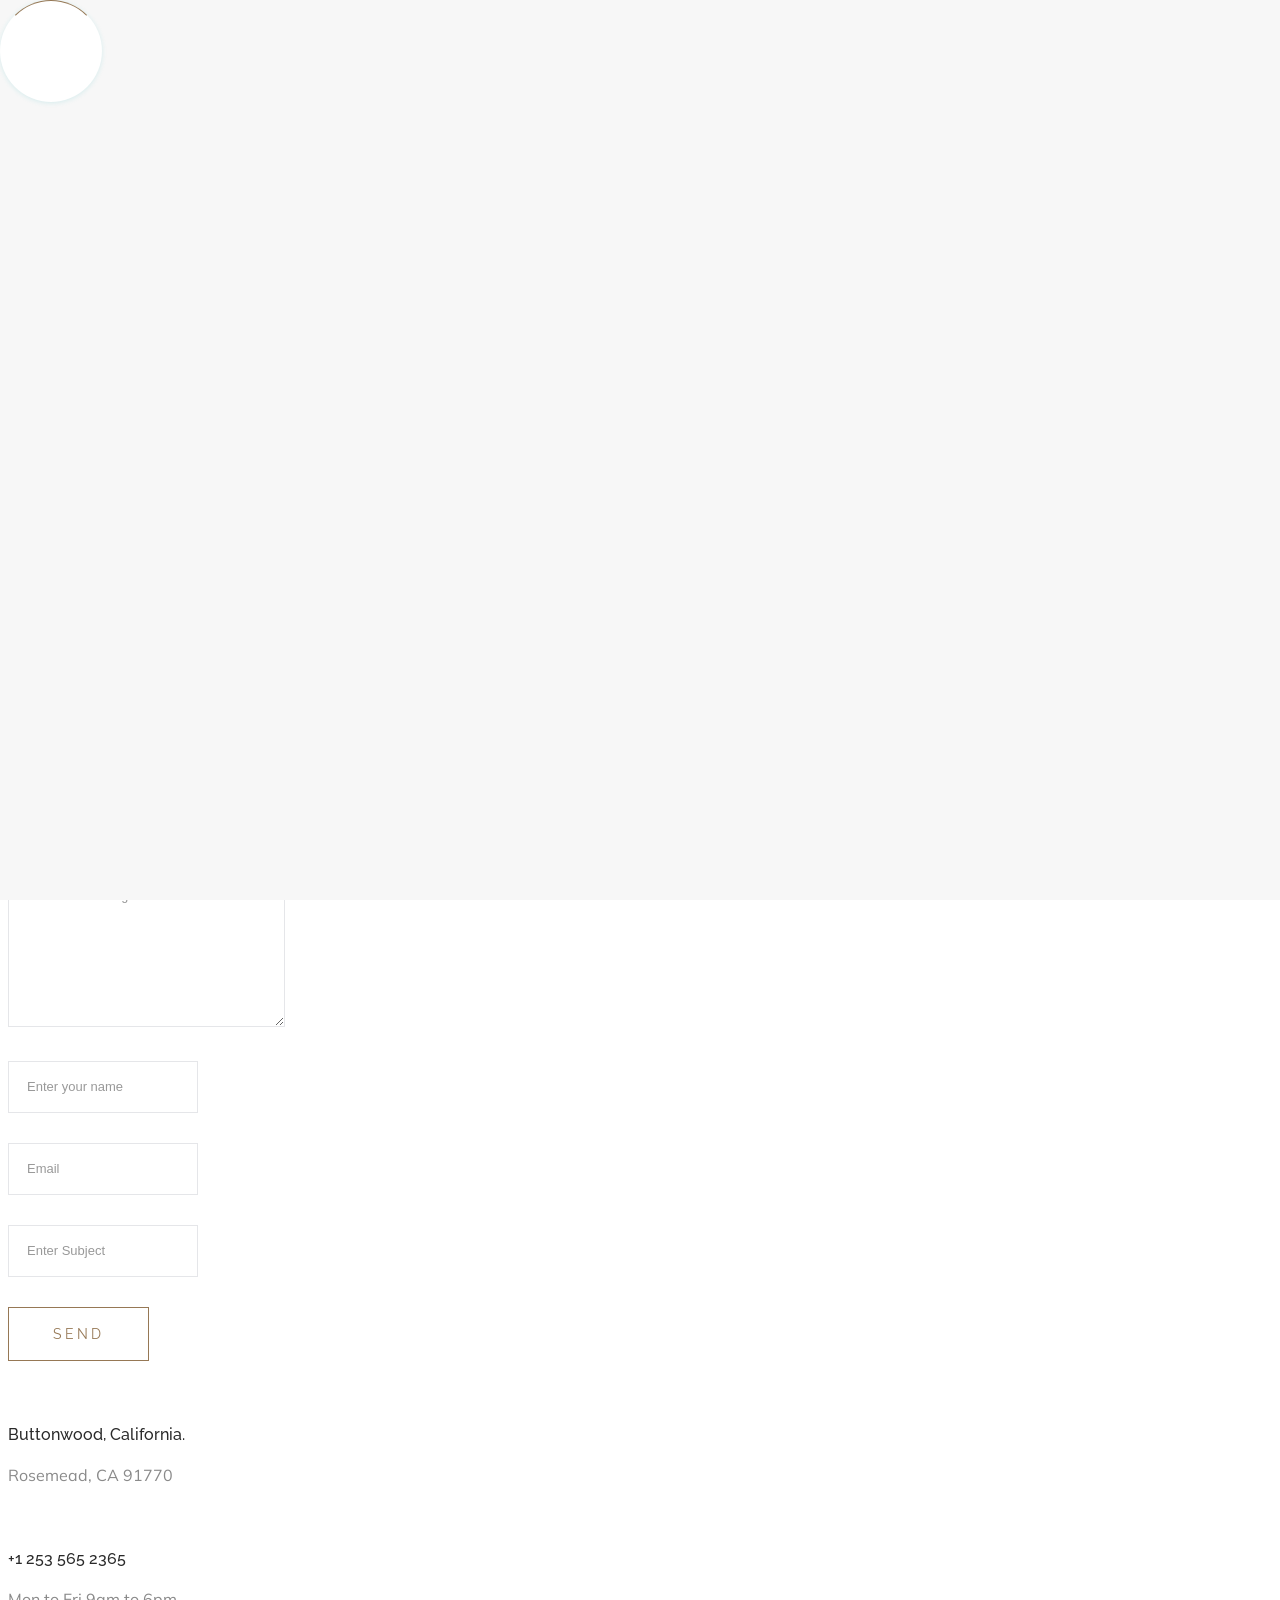
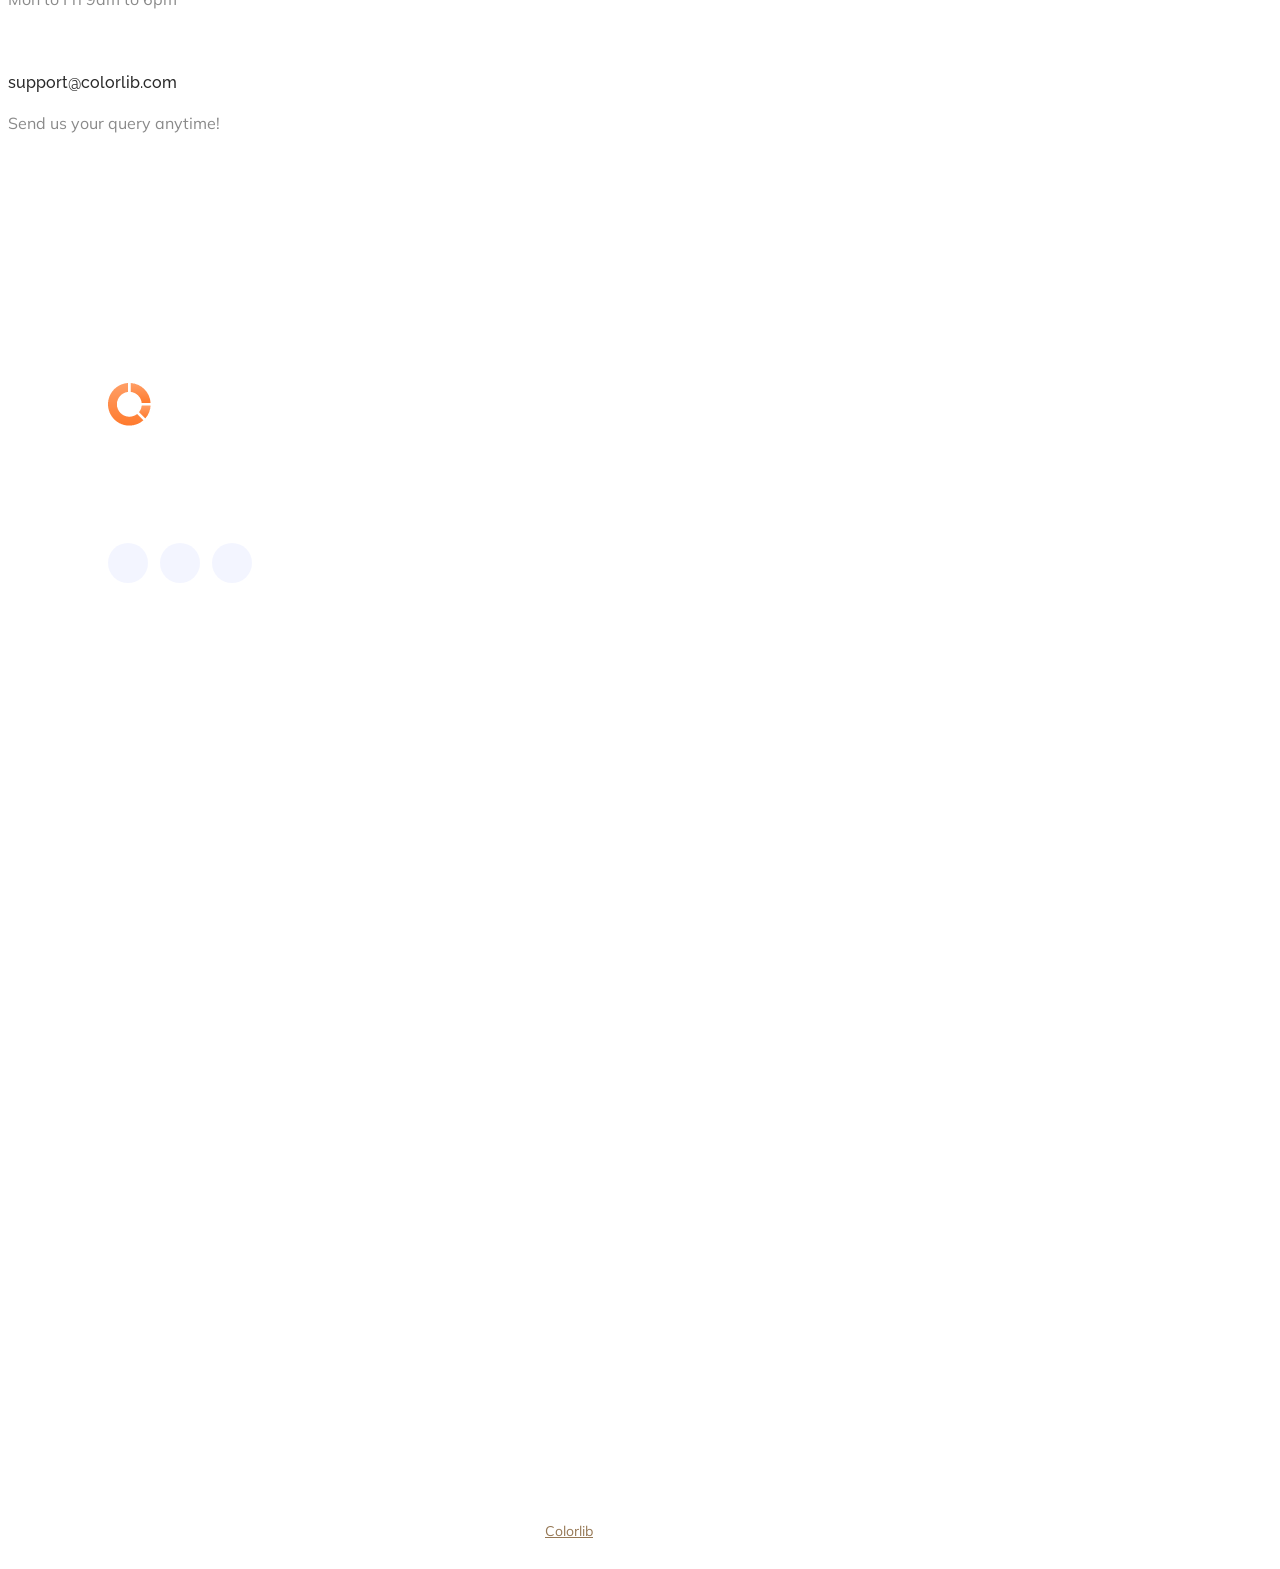
==== contact.html @ 2b482bc7 "initial commit" ====
<!doctype html>
<html class="no-js" lang="zxx">
<head>
    <meta charset="utf-8">
    <meta http-equiv="x-ua-compatible" content="ie=edge">
    <title>Narang Raghavan</title>
    <meta name="description" content="">
    <meta name="viewport" content="width=device-width, initial-scale=1">
    <link rel="manifest" href="site.webmanifest">
    <link rel="shortcut icon" type="image/x-icon" href="assets/img/favicon.ico">

    <!-- CSS here -->
    <link rel="stylesheet" href="assets/css/bootstrap.min.css">
    <link rel="stylesheet" href="assets/css/owl.carousel.min.css">
    <link rel="stylesheet" href="assets/css/slicknav.css">
    <link rel="stylesheet" href="assets/css/flaticon.css">
    <link rel="stylesheet" href="assets/css/progressbar_barfiller.css">
    <link rel="stylesheet" href="assets/css/gijgo.css">
    <link rel="stylesheet" href="assets/css/animate.min.css">
    <link rel="stylesheet" href="assets/css/animated-headline.css">
    <link rel="stylesheet" href="assets/css/magnific-popup.css">
    <link rel="stylesheet" href="assets/css/fontawesome-all.min.css">
    <link rel="stylesheet" href="assets/css/themify-icons.css">
    <link rel="stylesheet" href="assets/css/slick.css">
    <link rel="stylesheet" href="assets/css/nice-select.css">
    <link rel="stylesheet" href="assets/css/style.css">
</head>
<body>
    <!-- ? Preloader Start -->
    <div id="preloader-active">
        <div class="preloader d-flex align-items-center justify-content-center">
            <div class="preloader-inner position-relative">
                <div class="preloader-circle"></div>
                <div class="preloader-img pere-text">
                    <img src="assets/img/logo/loder.png" alt="">
                </div>
            </div>
        </div>
    </div>
    <!-- Preloader Start -->
    <header>
        <!-- Header Start -->
        <div class="header-area header_area">
            <div class="main-header">
             <div class="header-bottom  header-sticky">
                <div class="container-fluid">
                    <div class="row align-items-center">
                        <!-- Logo -->
                        <div class="col-xl-2 col-lg-2 col-md-1">
                            <div class="logo">
                              <a href="index.html"><img src="assets/img/logo/header_rounded.png" alt=""></a>
                          </div>
                      </div>
                      <div class="col-xl-10 col-lg-10 col-md-8">
                         <div class="header-left  d-flex f-right align-items-center">
                            <!-- Main-menu -->
                            <div class="main-menu f-right d-none d-lg-block">
                                <nav> 
                                    <ul id="navigation">                                                                                                                                     
                                        <li><a href="index.html">Home</a></li>
                                        <li><a href="#">Pages</a>
                                            <ul class="submenu">
                                                <li><a href="about.html">about</a></li>
                                                <li><a href="elements.html">Element</a></li>
                                            </ul>
                                        </li>
                                        <li><a href="services.html">Services</a></li>
                                        <li><a href="#">Blog</a>
                                            <ul class="submenu">
                                                <li><a href="blog.html">Blog</a></li>
                                                <li><a href="blog_details.html">Blog Details</a></li>
                                            </ul>
                                        </li>
                                        <li><a href="contact.html">Contact</a></li>
                                    </ul>
                                </nav>
                            </div>
                            <!-- left Btn -->
                            <div class="header-right-btn f-right d-none d-lg-block  ml-30">
                                <a href="#" class="header-btn">Make an Appointment</a>
                            </div>
                        </div>
                    </div>             
                    <!-- Mobile Menu -->
                    <div class="col-12">
                        <div class="mobile_menu d-block d-lg-none"></div>
                    </div>
                </div>
            </div>
        </div>
    </div>
</div>
<!-- Header End -->
</header>
<main>
    <!--? slider Area Start-->
    <div class="slider-area slider-area2 slider-height2 position-relative" data-background="assets/img/hero/hero2.png">
        <div class="slider-active">
            <!-- Single Slider -->
            <div class="single-slider">
                <div class="slider-cap-wrapper">
                    <div class="hero-caption">
                        <h1 data-animation="fadeInLeft" data-delay=".4s">Contact</h1>
                        <!-- breadcrumb Start-->
                        <nav aria-label="breadcrumb">
                            <ol class="breadcrumb">
                                <li class="breadcrumb-item"><a href="index.html">Home</a></li>
                                <li class="breadcrumb-item"><a href="#">Contact</a></li> 
                            </ol>
                        </nav>
                    </div>

                    <!-- breadcrumb End -->
                    <div class="hero-img">
                        <img src="assets/img/hero/h1_hero2.png" alt=""  data-animation="fadeInRight" data-transition-duration="5s">
                    </div>
                </div>
            </div>
        </div>

    </div>
    <!-- slider Area End-->
    <!--?  Contact Area start  -->
    <section class="contact-section">
        <div class="container">
            <div class="d-none d-sm-block mb-5 pb-4">
                <div id="map" style="height: 480px; position: relative; overflow: hidden;"><div style="height: 100%; width: 100%; position: absolute; top: 0px; left: 0px; background-color: rgb(229, 227, 223);"><div class="gm-style" style="position: absolute; z-index: 0; left: 0px; top: 0px; height: 100%; width: 100%; padding: 0px; border-width: 0px; margin: 0px;"><div tabindex="0" style="position: absolute; z-index: 0; left: 0px; top: 0px; height: 100%; width: 100%; padding: 0px; border-width: 0px; margin: 0px; cursor: url(&quot;https://maps.gstatic.com/mapfiles/openhand_8_8.cur&quot;), default; touch-action: pan-x pan-y;"><div style="z-index: 1; position: absolute; left: 50%; top: 50%; width: 100%; transform: translate(0px, 0px);"><div style="position: absolute; left: 0px; top: 0px; z-index: 100; width: 100%;"><div style="position: absolute; left: 0px; top: 0px; z-index: 0;"><div style="position: absolute; z-index: 991; transform: matrix(1, 0, 0, 1, -100, -189);"><div style="position: absolute; left: 0px; top: 0px; width: 256px; height: 256px;"><div style="width: 256px; height: 256px;"></div></div><div style="position: absolute; left: -256px; top: 0px; width: 256px; height: 256px;"><div style="width: 256px; height: 256px;"></div></div><div style="position: absolute; left: -256px; top: -256px; width: 256px; height: 256px;"><div style="width: 256px; height: 256px;"></div></div><div style="position: absolute; left: 0px; top: -256px; width: 256px; height: 256px;"><div style="width: 256px; height: 256px;"></div></div><div style="position: absolute; left: 256px; top: -256px; width: 256px; height: 256px;"><div style="width: 256px; height: 256px;"></div></div><div style="position: absolute; left: 256px; top: 0px; width: 256px; height: 256px;"><div style="width: 256px; height: 256px;"></div></div><div style="position: absolute; left: 256px; top: 256px; width: 256px; height: 256px;"><div style="width: 256px; height: 256px;"></div></div><div style="position: absolute; left: 0px; top: 256px; width: 256px; height: 256px;"><div style="width: 256px; height: 256px;"></div></div><div style="position: absolute; left: -256px; top: 256px; width: 256px; height: 256px;"><div style="width: 256px; height: 256px;"></div></div><div style="position: absolute; left: -512px; top: 256px; width: 256px; height: 256px;"><div style="width: 256px; height: 256px;"></div></div><div style="position: absolute; left: -512px; top: 0px; width: 256px; height: 256px;"><div style="width: 256px; height: 256px;"></div></div><div style="position: absolute; left: -512px; top: -256px; width: 256px; height: 256px;"><div style="width: 256px; height: 256px;"></div></div><div style="position: absolute; left: 512px; top: -256px; width: 256px; height: 256px;"><div style="width: 256px; height: 256px;"></div></div><div style="position: absolute; left: 512px; top: 0px; width: 256px; height: 256px;"><div style="width: 256px; height: 256px;"></div></div><div style="position: absolute; left: 512px; top: 256px; width: 256px; height: 256px;"><div style="width: 256px; height: 256px;"></div></div></div></div></div><div style="position: absolute; left: 0px; top: 0px; z-index: 101; width: 100%;"></div><div style="position: absolute; left: 0px; top: 0px; z-index: 102; width: 100%;"></div><div style="position: absolute; left: 0px; top: 0px; z-index: 103; width: 100%;"><div style="position: absolute; left: 0px; top: 0px; z-index: -1;"><div style="position: absolute; z-index: 991; transform: matrix(1, 0, 0, 1, -100, -189);"><div style="width: 256px; height: 256px; overflow: hidden; position: absolute; left: 0px; top: 0px;"></div><div style="width: 256px; height: 256px; overflow: hidden; position: absolute; left: -256px; top: 0px;"></div><div style="width: 256px; height: 256px; overflow: hidden; position: absolute; left: -256px; top: -256px;"></div><div style="width: 256px; height: 256px; overflow: hidden; position: absolute; left: 0px; top: -256px;"></div><div style="width: 256px; height: 256px; overflow: hidden; position: absolute; left: 256px; top: -256px;"></div><div style="width: 256px; height: 256px; overflow: hidden; position: absolute; left: 256px; top: 0px;"></div><div style="width: 256px; height: 256px; overflow: hidden; position: absolute; left: 256px; top: 256px;"></div><div style="width: 256px; height: 256px; overflow: hidden; position: absolute; left: 0px; top: 256px;"></div><div style="width: 256px; height: 256px; overflow: hidden; position: absolute; left: -256px; top: 256px;"></div><div style="width: 256px; height: 256px; overflow: hidden; position: absolute; left: -512px; top: 256px;"></div><div style="width: 256px; height: 256px; overflow: hidden; position: absolute; left: -512px; top: 0px;"></div><div style="width: 256px; height: 256px; overflow: hidden; position: absolute; left: -512px; top: -256px;"></div><div style="width: 256px; height: 256px; overflow: hidden; position: absolute; left: 512px; top: -256px;"></div><div style="width: 256px; height: 256px; overflow: hidden; position: absolute; left: 512px; top: 0px;"></div><div style="width: 256px; height: 256px; overflow: hidden; position: absolute; left: 512px; top: 256px;"></div></div></div></div><div style="position: absolute; left: 0px; top: 0px; z-index: 0;"><div style="position: absolute; z-index: 991; transform: matrix(1, 0, 0, 1, -100, -189);"><div style="position: absolute; left: 0px; top: 0px; width: 256px; height: 256px; transition: opacity 200ms linear 0s;"><img draggable="false" alt="" role="presentation" src="https://maps.googleapis.com/maps/vt?pb=!1m5!1m4!1i9!2i470!3i302!4i256!2m3!1e0!2sm!3i476185792!2m3!1e2!6m1!3e5!3m14!2sen-US!3sUS!5e18!12m1!1e68!12m3!1e37!2m1!1ssmartmaps!12m4!1e26!2m2!1sstyles!2zcC5zOi02MHxwLmw6LTYw!4e0&amp;key=AIzaSyDpfS1oRGreGSBU5HHjMmQ3o5NLw7VdJ6I&amp;token=70038" style="width: 256px; height: 256px; user-select: none; border: 0px; padding: 0px; margin: 0px; max-width: none;"></div><div style="position: absolute; left: 256px; top: 0px; width: 256px; height: 256px; transition: opacity 200ms linear 0s;"><img draggable="false" alt="" role="presentation" src="https://maps.googleapis.com/maps/vt?pb=!1m5!1m4!1i9!2i471!3i302!4i256!2m3!1e0!2sm!3i476185840!2m3!1e2!6m1!3e5!3m14!2sen-US!3sUS!5e18!12m1!1e68!12m3!1e37!2m1!1ssmartmaps!12m4!1e26!2m2!1sstyles!2zcC5zOi02MHxwLmw6LTYw!4e0&amp;key=AIzaSyDpfS1oRGreGSBU5HHjMmQ3o5NLw7VdJ6I&amp;token=84496" style="width: 256px; height: 256px; user-select: none; border: 0px; padding: 0px; margin: 0px; max-width: none;"></div><div style="position: absolute; left: 256px; top: 256px; width: 256px; height: 256px; transition: opacity 200ms linear 0s;"><img draggable="false" alt="" role="presentation" src="https://maps.googleapis.com/maps/vt?pb=!1m5!1m4!1i9!2i471!3i303!4i256!2m3!1e0!2sm!3i476185840!2m3!1e2!6m1!3e5!3m14!2sen-US!3sUS!5e18!12m1!1e68!12m3!1e37!2m1!1ssmartmaps!12m4!1e26!2m2!1sstyles!2zcC5zOi02MHxwLmw6LTYw!4e0&amp;key=AIzaSyDpfS1oRGreGSBU5HHjMmQ3o5NLw7VdJ6I&amp;token=107953" style="width: 256px; height: 256px; user-select: none; border: 0px; padding: 0px; margin: 0px; max-width: none;"></div><div style="position: absolute; left: 0px; top: 256px; width: 256px; height: 256px; transition: opacity 200ms linear 0s;"><img draggable="false" alt="" role="presentation" src="https://maps.googleapis.com/maps/vt?pb=!1m5!1m4!1i9!2i470!3i303!4i256!2m3!1e0!2sm!3i476185792!2m3!1e2!6m1!3e5!3m14!2sen-US!3sUS!5e18!12m1!1e68!12m3!1e37!2m1!1ssmartmaps!12m4!1e26!2m2!1sstyles!2zcC5zOi02MHxwLmw6LTYw!4e0&amp;key=AIzaSyDpfS1oRGreGSBU5HHjMmQ3o5NLw7VdJ6I&amp;token=93495" style="width: 256px; height: 256px; user-select: none; border: 0px; padding: 0px; margin: 0px; max-width: none;"></div><div style="position: absolute; left: -256px; top: 256px; width: 256px; height: 256px; transition: opacity 200ms linear 0s;"><img draggable="false" alt="" role="presentation" src="https://maps.googleapis.com/maps/vt?pb=!1m5!1m4!1i9!2i469!3i303!4i256!2m3!1e0!2sm!3i476185792!2m3!1e2!6m1!3e5!3m14!2sen-US!3sUS!5e18!12m1!1e68!12m3!1e37!2m1!1ssmartmaps!12m4!1e26!2m2!1sstyles!2zcC5zOi02MHxwLmw6LTYw!4e0&amp;key=AIzaSyDpfS1oRGreGSBU5HHjMmQ3o5NLw7VdJ6I&amp;token=85128" style="width: 256px; height: 256px; user-select: none; border: 0px; padding: 0px; margin: 0px; max-width: none;"></div><div style="position: absolute; left: -512px; top: 256px; width: 256px; height: 256px; transition: opacity 200ms linear 0s;"><img draggable="false" alt="" role="presentation" src="https://maps.googleapis.com/maps/vt?pb=!1m5!1m4!1i9!2i468!3i303!4i256!2m3!1e0!2sm!3i476185504!2m3!1e2!6m1!3e5!3m14!2sen-US!3sUS!5e18!12m1!1e68!12m3!1e37!2m1!1ssmartmaps!12m4!1e26!2m2!1sstyles!2zcC5zOi02MHxwLmw6LTYw!4e0&amp;key=AIzaSyDpfS1oRGreGSBU5HHjMmQ3o5NLw7VdJ6I&amp;token=46831" style="width: 256px; height: 256px; user-select: none; border: 0px; padding: 0px; margin: 0px; max-width: none;"></div><div style="position: absolute; left: -512px; top: 0px; width: 256px; height: 256px; transition: opacity 200ms linear 0s;"><img draggable="false" alt="" role="presentation" src="https://maps.googleapis.com/maps/vt?pb=!1m5!1m4!1i9!2i468!3i302!4i256!2m3!1e0!2sm!3i476184952!2m3!1e2!6m1!3e5!3m14!2sen-US!3sUS!5e18!12m1!1e68!12m3!1e37!2m1!1ssmartmaps!12m4!1e26!2m2!1sstyles!2zcC5zOi02MHxwLmw6LTYw!4e0&amp;key=AIzaSyDpfS1oRGreGSBU5HHjMmQ3o5NLw7VdJ6I&amp;token=10814" style="width: 256px; height: 256px; user-select: none; border: 0px; padding: 0px; margin: 0px; max-width: none;"></div><div style="position: absolute; left: -512px; top: -256px; width: 256px; height: 256px; transition: opacity 200ms linear 0s;"><img draggable="false" alt="" role="presentation" src="https://maps.googleapis.com/maps/vt?pb=!1m5!1m4!1i9!2i468!3i301!4i256!2m3!1e0!2sm!3i476184952!2m3!1e2!6m1!3e5!3m14!2sen-US!3sUS!5e18!12m1!1e68!12m3!1e37!2m1!1ssmartmaps!12m4!1e26!2m2!1sstyles!2zcC5zOi02MHxwLmw6LTYw!4e0&amp;key=AIzaSyDpfS1oRGreGSBU5HHjMmQ3o5NLw7VdJ6I&amp;token=118428" style="width: 256px; height: 256px; user-select: none; border: 0px; padding: 0px; margin: 0px; max-width: none;"></div><div style="position: absolute; left: 512px; top: -256px; width: 256px; height: 256px; transition: opacity 200ms linear 0s;"><img draggable="false" alt="" role="presentation" src="https://maps.googleapis.com/maps/vt?pb=!1m5!1m4!1i9!2i472!3i301!4i256!2m3!1e0!2sm!3i476185636!2m3!1e2!6m1!3e5!3m14!2sen-US!3sUS!5e18!12m1!1e68!12m3!1e37!2m1!1ssmartmaps!12m4!1e26!2m2!1sstyles!2zcC5zOi02MHxwLmw6LTYw!4e0&amp;key=AIzaSyDpfS1oRGreGSBU5HHjMmQ3o5NLw7VdJ6I&amp;token=43995" style="width: 256px; height: 256px; user-select: none; border: 0px; padding: 0px; margin: 0px; max-width: none;"></div><div style="position: absolute; left: 512px; top: 0px; width: 256px; height: 256px; transition: opacity 200ms linear 0s;"><img draggable="false" alt="" role="presentation" src="https://maps.googleapis.com/maps/vt?pb=!1m5!1m4!1i9!2i472!3i302!4i256!2m3!1e0!2sm!3i476185840!2m3!1e2!6m1!3e5!3m14!2sen-US!3sUS!5e18!12m1!1e68!12m3!1e37!2m1!1ssmartmaps!12m4!1e26!2m2!1sstyles!2zcC5zOi02MHxwLmw6LTYw!4e0&amp;key=AIzaSyDpfS1oRGreGSBU5HHjMmQ3o5NLw7VdJ6I&amp;token=905" style="width: 256px; height: 256px; user-select: none; border: 0px; padding: 0px; margin: 0px; max-width: none;"></div><div style="position: absolute; left: 512px; top: 256px; width: 256px; height: 256px; transition: opacity 200ms linear 0s;"><img draggable="false" alt="" role="presentation" src="https://maps.googleapis.com/maps/vt?pb=!1m5!1m4!1i9!2i472!3i303!4i256!2m3!1e0!2sm!3i476185840!2m3!1e2!6m1!3e5!3m14!2sen-US!3sUS!5e18!12m1!1e68!12m3!1e37!2m1!1ssmartmaps!12m4!1e26!2m2!1sstyles!2zcC5zOi02MHxwLmw6LTYw!4e0&amp;key=AIzaSyDpfS1oRGreGSBU5HHjMmQ3o5NLw7VdJ6I&amp;token=24362" style="width: 256px; height: 256px; user-select: none; border: 0px; padding: 0px; margin: 0px; max-width: none;"></div><div style="position: absolute; left: -256px; top: 0px; width: 256px; height: 256px; transition: opacity 200ms linear 0s;"><img draggable="false" alt="" role="presentation" src="https://maps.googleapis.com/maps/vt?pb=!1m5!1m4!1i9!2i469!3i302!4i256!2m3!1e0!2sm!3i476185792!2m3!1e2!6m1!3e5!3m14!2sen-US!3sUS!5e18!12m1!1e68!12m3!1e37!2m1!1ssmartmaps!12m4!1e26!2m2!1sstyles!2zcC5zOi02MHxwLmw6LTYw!4e0&amp;key=AIzaSyDpfS1oRGreGSBU5HHjMmQ3o5NLw7VdJ6I&amp;token=61671" style="width: 256px; height: 256px; user-select: none; border: 0px; padding: 0px; margin: 0px; max-width: none;"></div><div style="position: absolute; left: -256px; top: -256px; width: 256px; height: 256px; transition: opacity 200ms linear 0s;"><img draggable="false" alt="" role="presentation" src="https://maps.googleapis.com/maps/vt?pb=!1m5!1m4!1i9!2i469!3i301!4i256!2m3!1e0!2sm!3i476185792!2m3!1e2!6m1!3e5!3m14!2sen-US!3sUS!5e18!12m1!1e68!12m3!1e37!2m1!1ssmartmaps!12m4!1e26!2m2!1sstyles!2zcC5zOi02MHxwLmw6LTYw!4e0&amp;key=AIzaSyDpfS1oRGreGSBU5HHjMmQ3o5NLw7VdJ6I&amp;token=38214" style="width: 256px; height: 256px; user-select: none; border: 0px; padding: 0px; margin: 0px; max-width: none;"></div><div style="position: absolute; left: 0px; top: -256px; width: 256px; height: 256px; transition: opacity 200ms linear 0s;"><img draggable="false" alt="" role="presentation" src="https://maps.googleapis.com/maps/vt?pb=!1m5!1m4!1i9!2i470!3i301!4i256!2m3!1e0!2sm!3i476185792!2m3!1e2!6m1!3e5!3m14!2sen-US!3sUS!5e18!12m1!1e68!12m3!1e37!2m1!1ssmartmaps!12m4!1e26!2m2!1sstyles!2zcC5zOi02MHxwLmw6LTYw!4e0&amp;key=AIzaSyDpfS1oRGreGSBU5HHjMmQ3o5NLw7VdJ6I&amp;token=46581" style="width: 256px; height: 256px; user-select: none; border: 0px; padding: 0px; margin: 0px; max-width: none;"></div><div style="position: absolute; left: 256px; top: -256px; width: 256px; height: 256px; transition: opacity 200ms linear 0s;"><img draggable="false" alt="" role="presentation" src="https://maps.googleapis.com/maps/vt?pb=!1m5!1m4!1i9!2i471!3i301!4i256!2m3!1e0!2sm!3i476185792!2m3!1e2!6m1!3e5!3m14!2sen-US!3sUS!5e18!12m1!1e68!12m3!1e37!2m1!1ssmartmaps!12m4!1e26!2m2!1sstyles!2zcC5zOi02MHxwLmw6LTYw!4e0&amp;key=AIzaSyDpfS1oRGreGSBU5HHjMmQ3o5NLw7VdJ6I&amp;token=94061" style="width: 256px; height: 256px; user-select: none; border: 0px; padding: 0px; margin: 0px; max-width: none;"></div></div></div></div><div class="gm-style-pbc" style="z-index: 2; position: absolute; height: 100%; width: 100%; padding: 0px; border-width: 0px; margin: 0px; left: 0px; top: 0px; opacity: 0;"><p class="gm-style-pbt"></p></div><div style="z-index: 3; position: absolute; height: 100%; width: 100%; padding: 0px; border-width: 0px; margin: 0px; left: 0px; top: 0px; touch-action: pan-x pan-y;"><div style="z-index: 4; position: absolute; left: 50%; top: 50%; width: 100%; transform: translate(0px, 0px);"><div style="position: absolute; left: 0px; top: 0px; z-index: 104; width: 100%;"></div><div style="position: absolute; left: 0px; top: 0px; z-index: 105; width: 100%;"></div><div style="position: absolute; left: 0px; top: 0px; z-index: 106; width: 100%;"></div><div style="position: absolute; left: 0px; top: 0px; z-index: 107; width: 100%;"></div></div></div></div><iframe aria-hidden="true" frameborder="0" style="z-index: -1; position: absolute; width: 100%; height: 100%; top: 0px; left: 0px; border: none;" src="about:blank"></iframe><div style="margin-left: 5px; margin-right: 5px; z-index: 1000000; position: absolute; left: 0px; bottom: 0px;"><a target="_blank" rel="noopener" href="https://maps.google.com/maps?ll=-31.197,150.744&amp;z=9&amp;t=m&amp;hl=en-US&amp;gl=US&amp;mapclient=apiv3" title="Open this area in Google Maps (opens a new window)" style="position: static; overflow: visible; float: none; display: inline;"><div style="width: 66px; height: 26px; cursor: pointer;"><img alt="" src="https://maps.gstatic.com/mapfiles/api-3/images/google_white5.png" draggable="false" style="position: absolute; left: 0px; top: 0px; width: 66px; height: 26px; user-select: none; border: 0px; padding: 0px; margin: 0px;"></div></a></div><div style="background-color: white; padding: 15px 21px; border: 1px solid rgb(171, 171, 171); font-family: Roboto, Arial, sans-serif; color: rgb(34, 34, 34); box-sizing: border-box; box-shadow: rgba(0, 0, 0, 0.2) 0px 4px 16px; z-index: 10000002; display: none; width: 300px; height: 180px; position: absolute; left: 315px; top: 150px;"><div style="padding: 0px 0px 10px; font-size: 16px; box-sizing: border-box;">Map Data</div><div style="font-size: 13px;">Map data ©2019 Google</div><button draggable="false" title="Close" aria-label="Close" type="button" class="gm-ui-hover-effect" style="background: none; display: block; border: 0px; margin: 0px; padding: 0px; position: absolute; cursor: pointer; user-select: none; top: 0px; right: 0px; width: 37px; height: 37px;"><img src="data:image/svg+xml,%3Csvg%20xmlns%3D%22http%3A%2F%2Fwww.w3.org%2F2000%2Fsvg%22%20width%3D%2224px%22%20height%3D%2224px%22%20viewBox%3D%220%200%2024%2024%22%20fill%3D%22%23000000%22%3E%0A%20%20%20%20%3Cpath%20d%3D%22M19%206.41L17.59%205%2012%2010.59%206.41%205%205%206.41%2010.59%2012%205%2017.59%206.41%2019%2012%2013.41%2017.59%2019%2019%2017.59%2013.41%2012z%22%2F%3E%0A%20%20%20%20%3Cpath%20d%3D%22M0%200h24v24H0z%22%20fill%3D%22none%22%2F%3E%0A%3C%2Fsvg%3E%0A" style="pointer-events: none; display: block; width: 13px; height: 13px; margin: 12px;"></button></div><div class="gmnoprint" style="z-index: 1000001; position: absolute; right: 166px; bottom: 0px; width: 121px;"><div draggable="false" class="gm-style-cc" style="user-select: none; height: 14px; line-height: 14px;"><div style="opacity: 0.7; width: 100%; height: 100%; position: absolute;"><div style="width: 1px;"></div><div style="background-color: rgb(245, 245, 245); width: auto; height: 100%; margin-left: 1px;"></div></div><div style="position: relative; padding-right: 6px; padding-left: 6px; box-sizing: border-box; font-family: Roboto, Arial, sans-serif; font-size: 10px; color: rgb(68, 68, 68); white-space: nowrap; direction: ltr; text-align: right; vertical-align: middle; display: inline-block;"><a style="text-decoration: none; cursor: pointer; display: none;">Map Data</a><span>Map data ©2019 Google</span></div></div></div><div class="gmnoscreen" style="position: absolute; right: 0px; bottom: 0px;"><div style="font-family: Roboto, Arial, sans-serif; font-size: 11px; color: rgb(68, 68, 68); direction: ltr; text-align: right; background-color: rgb(245, 245, 245);">Map data ©2019 Google</div></div><div class="gmnoprint gm-style-cc" draggable="false" style="z-index: 1000001; user-select: none; height: 14px; line-height: 14px; position: absolute; right: 95px; bottom: 0px;"><div style="opacity: 0.7; width: 100%; height: 100%; position: absolute;"><div style="width: 1px;"></div><div style="background-color: rgb(245, 245, 245); width: auto; height: 100%; margin-left: 1px;"></div></div><div style="position: relative; padding-right: 6px; padding-left: 6px; box-sizing: border-box; font-family: Roboto, Arial, sans-serif; font-size: 10px; color: rgb(68, 68, 68); white-space: nowrap; direction: ltr; text-align: right; vertical-align: middle; display: inline-block;"><a href="https://www.google.com/intl/en-US_US/help/terms_maps.html" target="_blank" rel="noopener" style="text-decoration: none; cursor: pointer; color: rgb(68, 68, 68);">Terms of Use</a></div></div><button draggable="false" title="Toggle fullscreen view" aria-label="Toggle fullscreen view" type="button" class="gm-control-active gm-fullscreen-control" style="background: none rgb(255, 255, 255); border: 0px; margin: 10px; padding: 0px; position: absolute; cursor: pointer; user-select: none; border-radius: 2px; height: 40px; width: 40px; box-shadow: rgba(0, 0, 0, 0.3) 0px 1px 4px -1px; overflow: hidden; top: 0px; right: 0px;"><img src="data:image/svg+xml,%3Csvg%20xmlns%3D%22http%3A%2F%2Fwww.w3.org%2F2000%2Fsvg%22%20width%3D%2218%22%20height%3D%2218%22%20viewBox%3D%220%20018%2018%22%3E%0A%20%20%3Cpath%20fill%3D%22%23666%22%20d%3D%22M0%2C0v2v4h2V2h4V0H2H0z%20M16%2C0h-4v2h4v4h2V2V0H16z%20M16%2C16h-4v2h4h2v-2v-4h-2V16z%20M2%2C12H0v4v2h2h4v-2H2V12z%22%2F%3E%0A%3C%2Fsvg%3E%0A" style="height: 18px; width: 18px;"><img src="data:image/svg+xml,%3Csvg%20xmlns%3D%22http%3A%2F%2Fwww.w3.org%2F2000%2Fsvg%22%20width%3D%2218%22%20height%3D%2218%22%20viewBox%3D%220%200%2018%2018%22%3E%0A%20%20%3Cpath%20fill%3D%22%23333%22%20d%3D%22M0%2C0v2v4h2V2h4V0H2H0z%20M16%2C0h-4v2h4v4h2V2V0H16z%20M16%2C16h-4v2h4h2v-2v-4h-2V16z%20M2%2C12H0v4v2h2h4v-2H2V12z%22%2F%3E%0A%3C%2Fsvg%3E%0A" style="height: 18px; width: 18px;"><img src="data:image/svg+xml,%3Csvg%20xmlns%3D%22http%3A%2F%2Fwww.w3.org%2F2000%2Fsvg%22%20width%3D%2218%22%20height%3D%2218%22%20viewBox%3D%220%200%2018%2018%22%3E%0A%20%20%3Cpath%20fill%3D%22%23111%22%20d%3D%22M0%2C0v2v4h2V2h4V0H2H0z%20M16%2C0h-4v2h4v4h2V2V0H16z%20M16%2C16h-4v2h4h2v-2v-4h-2V16z%20M2%2C12H0v4v2h2h4v-2H2V12z%22%2F%3E%0A%3C%2Fsvg%3E%0A" style="height: 18px; width: 18px;"></button><div draggable="false" class="gm-style-cc" style="user-select: none; height: 14px; line-height: 14px; position: absolute; right: 0px; bottom: 0px;"><div style="opacity: 0.7; width: 100%; height: 100%; position: absolute;"><div style="width: 1px;"></div><div style="background-color: rgb(245, 245, 245); width: auto; height: 100%; margin-left: 1px;"></div></div><div style="position: relative; padding-right: 6px; padding-left: 6px; box-sizing: border-box; font-family: Roboto, Arial, sans-serif; font-size: 10px; color: rgb(68, 68, 68); white-space: nowrap; direction: ltr; text-align: right; vertical-align: middle; display: inline-block;"><a target="_blank" rel="noopener" title="Report errors in the road map or imagery to Google" href="https://www.google.com/maps/@-31.197,150.744,9z/data=!10m1!1e1!12b1?source=apiv3&amp;rapsrc=apiv3" style="font-family: Roboto, Arial, sans-serif; font-size: 10px; color: rgb(68, 68, 68); text-decoration: none; position: relative;">Report a map error</a></div></div><div class="gmnoprint gm-bundled-control gm-bundled-control-on-bottom" draggable="false" controlwidth="40" controlheight="81" style="margin: 10px; user-select: none; position: absolute; bottom: 95px; right: 40px;"><div class="gmnoprint" controlwidth="40" controlheight="81" style="position: absolute; left: 0px; top: 0px;"><div draggable="false" style="user-select: none; box-shadow: rgba(0, 0, 0, 0.3) 0px 1px 4px -1px; border-radius: 2px; cursor: pointer; background-color: rgb(255, 255, 255); width: 40px; height: 81px;"><button draggable="false" title="Zoom in" aria-label="Zoom in" type="button" class="gm-control-active" style="background: none; display: block; border: 0px; margin: 0px; padding: 0px; position: relative; cursor: pointer; user-select: none; overflow: hidden; width: 40px; height: 40px; top: 0px; left: 0px;"><img src="data:image/svg+xml,%3Csvg%20xmlns%3D%22http%3A%2F%2Fwww.w3.org%2F2000%2Fsvg%22%20width%3D%2218%22%20height%3D%2218%22%20viewBox%3D%220%200%2018%2018%22%3E%0A%20%20%3Cpolygon%20fill%3D%22%23666%22%20points%3D%2218%2C7%2011%2C7%2011%2C0%207%2C0%207%2C7%200%2C7%200%2C11%207%2C11%207%2C18%2011%2C18%2011%2C11%2018%2C11%22%2F%3E%0A%3C%2Fsvg%3E%0A" style="height: 18px; width: 18px;"><img src="data:image/svg+xml,%3Csvg%20xmlns%3D%22http%3A%2F%2Fwww.w3.org%2F2000%2Fsvg%22%20width%3D%2218%22%20height%3D%2218%22%20viewBox%3D%220%200%2018%2018%22%3E%0A%20%20%3Cpolygon%20fill%3D%22%23333%22%20points%3D%2218%2C7%2011%2C7%2011%2C0%207%2C0%207%2C7%200%2C7%200%2C11%207%2C11%207%2C18%2011%2C18%2011%2C11%2018%2C11%22%2F%3E%0A%3C%2Fsvg%3E%0A" style="height: 18px; width: 18px;"><img src="data:image/svg+xml,%3Csvg%20xmlns%3D%22http%3A%2F%2Fwww.w3.org%2F2000%2Fsvg%22%20width%3D%2218%22%20height%3D%2218%22%20viewBox%3D%220%200%2018%2018%22%3E%0A%20%20%3Cpolygon%20fill%3D%22%23111%22%20points%3D%2218%2C7%2011%2C7%2011%2C0%207%2C0%207%2C7%200%2C7%200%2C11%207%2C11%207%2C18%2011%2C18%2011%2C11%2018%2C11%22%2F%3E%0A%3C%2Fsvg%3E%0A" style="height: 18px; width: 18px;"></button><div style="position: relative; overflow: hidden; width: 30px; height: 1px; margin: 0px 5px; background-color: rgb(230, 230, 230); top: 0px;"></div><button draggable="false" title="Zoom out" aria-label="Zoom out" type="button" class="gm-control-active" style="background: none; display: block; border: 0px; margin: 0px; padding: 0px; position: relative; cursor: pointer; user-select: none; overflow: hidden; width: 40px; height: 40px; top: 0px; left: 0px;"><img src="data:image/svg+xml,%3Csvg%20xmlns%3D%22http%3A%2F%2Fwww.w3.org%2F2000%2Fsvg%22%20width%3D%2218%22%20height%3D%2218%22%20viewBox%3D%220%200%2018%2018%22%3E%0A%20%20%3Cpath%20fill%3D%22%23666%22%20d%3D%22M0%2C7h18v4H0V7z%22%2F%3E%0A%3C%2Fsvg%3E%0A" style="height: 18px; width: 18px;"><img src="data:image/svg+xml,%3Csvg%20xmlns%3D%22http%3A%2F%2Fwww.w3.org%2F2000%2Fsvg%22%20width%3D%2218%22%20height%3D%2218%22%20viewBox%3D%220%200%2018%2018%22%3E%0A%20%20%3Cpath%20fill%3D%22%23333%22%20d%3D%22M0%2C7h18v4H0V7z%22%2F%3E%0A%3C%2Fsvg%3E%0A" style="height: 18px; width: 18px;"><img src="data:image/svg+xml,%3Csvg%20xmlns%3D%22http%3A%2F%2Fwww.w3.org%2F2000%2Fsvg%22%20width%3D%2218%22%20height%3D%2218%22%20viewBox%3D%220%200%2018%2018%22%3E%0A%20%20%3Cpath%20fill%3D%22%23111%22%20d%3D%22M0%2C7h18v4H0V7z%22%2F%3E%0A%3C%2Fsvg%3E%0A" style="height: 18px; width: 18px;"></button></div></div><div class="gmnoprint" controlwidth="40" controlheight="40" style="display: none; position: absolute;"><div style="width: 40px; height: 40px;"><button draggable="false" title="Rotate map 90 degrees" aria-label="Rotate map 90 degrees" type="button" class="gm-control-active" style="background: none rgb(255, 255, 255); display: none; border: 0px; margin: 0px 0px 32px; padding: 0px; position: relative; cursor: pointer; user-select: none; width: 40px; height: 40px; top: 0px; left: 0px; overflow: hidden; box-shadow: rgba(0, 0, 0, 0.3) 0px 1px 4px -1px; border-radius: 2px;"><img src="data:image/svg+xml,%3Csvg%20xmlns%3D%22http%3A%2F%2Fwww.w3.org%2F2000%2Fsvg%22%20width%3D%2224%22%20height%3D%2222%22%20viewBox%3D%220%200%2024%2022%22%3E%0A%20%20%3Cpath%20fill%3D%22%23666%22%20fill-rule%3D%22evenodd%22%20d%3D%22M20%2010c0-5.52-4.48-10-10-10s-10%204.48-10%2010v5h5v-5c0-2.76%202.24-5%205-5s5%202.24%205%205v5h-4l6.5%207%206.5-7h-4v-5z%22%20clip-rule%3D%22evenodd%22%2F%3E%0A%3C%2Fsvg%3E%0A" style="height: 18px; width: 18px;"><img src="data:image/svg+xml,%3Csvg%20xmlns%3D%22http%3A%2F%2Fwww.w3.org%2F2000%2Fsvg%22%20width%3D%2224%22%20height%3D%2222%22%20viewBox%3D%220%200%2024%2022%22%3E%0A%20%20%3Cpath%20fill%3D%22%23333%22%20fill-rule%3D%22evenodd%22%20d%3D%22M20%2010c0-5.52-4.48-10-10-10s-10%204.48-10%2010v5h5v-5c0-2.76%202.24-5%205-5s5%202.24%205%205v5h-4l6.5%207%206.5-7h-4v-5z%22%20clip-rule%3D%22evenodd%22%2F%3E%0A%3C%2Fsvg%3E%0A" style="height: 18px; width: 18px;"><img src="data:image/svg+xml,%3Csvg%20xmlns%3D%22http%3A%2F%2Fwww.w3.org%2F2000%2Fsvg%22%20width%3D%2224%22%20height%3D%2222%22%20viewBox%3D%220%200%2024%2022%22%3E%0A%20%20%3Cpath%20fill%3D%22%23111%22%20fill-rule%3D%22evenodd%22%20d%3D%22M20%2010c0-5.52-4.48-10-10-10s-10%204.48-10%2010v5h5v-5c0-2.76%202.24-5%205-5s5%202.24%205%205v5h-4l6.5%207%206.5-7h-4v-5z%22%20clip-rule%3D%22evenodd%22%2F%3E%0A%3C%2Fsvg%3E%0A" style="height: 18px; width: 18px;"></button><button draggable="false" title="Tilt map" aria-label="Tilt map" type="button" class="gm-tilt gm-control-active" style="background: none rgb(255, 255, 255); display: block; border: 0px; margin: 0px; padding: 0px; position: relative; cursor: pointer; user-select: none; width: 40px; height: 40px; top: 0px; left: 0px; overflow: hidden; box-shadow: rgba(0, 0, 0, 0.3) 0px 1px 4px -1px; border-radius: 2px;"><img src="data:image/svg+xml,%3Csvg%20xmlns%3D%22http%3A%2F%2Fwww.w3.org%2F2000%2Fsvg%22%20width%3D%2218px%22%20height%3D%2216px%22%20viewBox%3D%220%200%2018%2016%22%3E%0A%20%20%3Cpath%20fill%3D%22%23666%22%20d%3D%22M0%2C16h8V9H0V16z%20M10%2C16h8V9h-8V16z%20M0%2C7h8V0H0V7z%20M10%2C0v7h8V0H10z%22%2F%3E%0A%3C%2Fsvg%3E%0A" style="width: 18px;"><img src="data:image/svg+xml,%3Csvg%20xmlns%3D%22http%3A%2F%2Fwww.w3.org%2F2000%2Fsvg%22%20width%3D%2218px%22%20height%3D%2216px%22%20viewBox%3D%220%200%2018%2016%22%3E%0A%20%20%3Cpath%20fill%3D%22%23333%22%20d%3D%22M0%2C16h8V9H0V16z%20M10%2C16h8V9h-8V16z%20M0%2C7h8V0H0V7z%20M10%2C0v7h8V0H10z%22%2F%3E%0A%3C%2Fsvg%3E%0A" style="width: 18px;"><img src="data:image/svg+xml,%3Csvg%20xmlns%3D%22http%3A%2F%2Fwww.w3.org%2F2000%2Fsvg%22%20width%3D%2218px%22%20height%3D%2216px%22%20viewBox%3D%220%200%2018%2016%22%3E%0A%20%20%3Cpath%20fill%3D%22%23111%22%20d%3D%22M0%2C16h8V9H0V16z%20M10%2C16h8V9h-8V16z%20M0%2C7h8V0H0V7z%20M10%2C0v7h8V0H10z%22%2F%3E%0A%3C%2Fsvg%3E%0A" style="width: 18px;"></button></div></div></div></div></div><div style="background-color: white; font-weight: 500; font-family: Roboto, sans-serif; padding: 15px 25px; box-sizing: border-box; top: 5px; border: 1px solid rgba(0, 0, 0, 0.12); border-radius: 5px; left: 50%; max-width: 375px; position: absolute; transform: translateX(-50%); width: calc(100% - 10px); z-index: 1;"><div><img alt="" src="https://maps.gstatic.com/mapfiles/api-3/images/google_gray.svg" draggable="false" style="padding: 0px; margin: 0px; border: 0px; height: 17px; vertical-align: middle; width: 52px; user-select: none;"></div><div style="line-height: 20px; margin: 15px 0px;"><span style="color: rgba(0, 0, 0, 0.87); font-size: 14px;">This page can't load Google Maps correctly.</span></div><table style="width: 100%;"><tr><td style="line-height: 16px; vertical-align: middle;"><a href="https://developers.google.com/maps/documentation/javascript/error-messages?utm_source=maps_js&amp;utm_medium=degraded&amp;utm_campaign=billing#api-key-and-billing-errors" target="_blank" rel="noopener" style="color: rgba(0, 0, 0, 0.54); font-size: 12px;">Do you own this website?</a></td><td style="text-align: right;"><button class="dismissButton">OK</button></td></tr></table></div></div>
                <script>
                    function initMap() {
                        var uluru = {
                            lat: -25.363,
                            lng: 131.044
                        };
                        var grayStyles = [{
                            featureType: "all",
                            stylers: [{
                                saturation: -90
                            },
                            {
                                lightness: 50
                            }
                            ]
                        },
                        {
                            elementType: 'labels.text.fill',
                            stylers: [{
                                color: '#ccdee9'
                            }]
                        }
                        ];
                        var map = new google.maps.Map(document.getElementById('map'), {
                            center: {
                                lat: -31.197,
                                lng: 150.744
                            },
                            zoom: 9,
                            styles: grayStyles,
                            scrollwheel: false
                        });
                    }
                </script>
                <script src="https://maps.googleapis.com/maps/api/js?key=AIzaSyDpfS1oRGreGSBU5HHjMmQ3o5NLw7VdJ6I&amp;callback=initMap">
                </script>
                
            </div>
            <div class="row">
                <div class="col-12">
                    <h2 class="contact-title">Get in Touch</h2>
                </div>
                <div class="col-lg-8">
                    <form class="form-contact contact_form" action="contact_process.php" method="post" id="contactForm" novalidate="novalidate">
                        <div class="row">
                            <div class="col-12">
                                <div class="form-group">
                                    <textarea class="form-control w-100" name="message" id="message" cols="30" rows="9" onfocus="this.placeholder = ''" onblur="this.placeholder = 'Enter Message'" placeholder=" Enter Message"></textarea>
                                </div>
                            </div>
                            <div class="col-sm-6">
                                <div class="form-group">
                                    <input class="form-control valid" name="name" id="name" type="text" onfocus="this.placeholder = ''" onblur="this.placeholder = 'Enter your name'" placeholder="Enter your name">
                                </div>
                            </div>
                            <div class="col-sm-6">
                                <div class="form-group">
                                    <input class="form-control valid" name="email" id="email" type="email" onfocus="this.placeholder = ''" onblur="this.placeholder = 'Enter email address'" placeholder="Email">
                                </div>
                            </div>
                            <div class="col-12">
                                <div class="form-group">
                                    <input class="form-control" name="subject" id="subject" type="text" onfocus="this.placeholder = ''" onblur="this.placeholder = 'Enter Subject'" placeholder="Enter Subject">
                                </div>
                            </div>
                        </div>
                        <div class="form-group mt-3">
                            <button type="submit" class="button button-contactForm boxed-btn">Send</button>
                        </div>
                    </form>
                </div>
                <div class="col-lg-3 offset-lg-1">
                    <div class="media contact-info">
                        <span class="contact-info__icon"><i class="ti-home"></i></span>
                        <div class="media-body">
                            <h3>Buttonwood, California.</h3>
                            <p>Rosemead, CA 91770</p>
                        </div>
                    </div>
                    <div class="media contact-info">
                        <span class="contact-info__icon"><i class="ti-tablet"></i></span>
                        <div class="media-body">
                            <h3>+1 253 565 2365</h3>
                            <p>Mon to Fri 9am to 6pm</p>
                        </div>
                    </div>
                    <div class="media contact-info">
                        <span class="contact-info__icon"><i class="ti-email"></i></span>
                        <div class="media-body">
                            <h3>support@colorlib.com</h3>
                            <p>Send us your query anytime!</p>
                        </div>
                    </div>
                </div>
            </div>
        </div>
    </section>
    <!-- Contact Area End -->
</main>
<footer>
    <div class="footer-wrapper section-bg2 pl-100"  data-background="assets/img/gallery/footer-bg_dark_beige.png">
        <!-- Footer Start-->
        <div class="footer-area footer-padding">
            <div class="container-fluid">
                <div class="row">
                    <div class="col-xl-3 col-lg-4 col-md-4 col-sm-6">
                        <div class="single-footer-caption mb-50">
                            <div class="single-footer-caption mb-30">
                                <!-- logo -->
                                <div class="footer-logo mb-35">
                                    <a href="index.html"><img src="assets/img/logo/logo2_footer.png" alt=""></a>
                                </div>
                                <div class="footer-tittle">
                                    <div class="footer-pera">
                                        <p>The automated process starts as soon as your clothes go into the machine.</p>
                                    </div>
                                </div>
                                <!-- social -->
                                <div class="footer-social">
                                    <a href="#"><i class="fab fa-twitter"></i></a>
                                    <a href="https://bit.ly/sai4ull"><i class="fab fa-facebook-f"></i></a>
                                    <a href="#"><i class="fab fa-pinterest-p"></i></a>
                                </div>
                            </div>
                        </div>
                    </div>
                    <div class="col-xl-2 col-lg-4 col-md-4 col-sm-6">
                        <div class="single-footer-caption mb-50">
                            <div class="footer-tittle">
                                <h4>Our solutions</h4>
                                <ul>
                                    <li><a href="#">Design & creatives</a></li>
                                    <li><a href="#">Telecommunication</a></li>
                                    <li><a href="#">Restaurant</a></li>
                                    <li><a href="#">Programing</a></li>
                                    <li><a href="#">Architecture</a></li>
                                </ul>
                            </div>
                        </div>
                    </div>
                    <div class="col-xl-2 col-lg-4 col-md-4 col-sm-6">
                        <div class="single-footer-caption mb-50">
                            <div class="footer-tittle">
                                <h4>Company</h4>
                                <ul>
                                    <li><a href="#">About</a></li>
                                    <li><a href="#">Review</a></li>
                                    <li><a href="#">Insights</a></li>
                                    <li><a href="#">Programing</a></li>
                                    <li><a href="#">Carrier</a></li>
                                </ul>
                            </div>
                        </div>
                    </div>
                    <div class="col-xl-3 col-lg-4 col-md-4 col-sm-6">
                        <div class="single-footer-caption mb-50">
                            <div class="footer-tittle">
                                <h4>Contact us</h4>
                                <ul>
                                    <li><a href="#">consulto98@gmail.com</a></li>
                                    <li><a href="#">76/A, Green road, NYC</a></li>
                                    <li class="number"><a href="#">(80) 783 367-3904</a></li>
                                </ul>
                            </div>
                        </div>
                    </div>
                </div>
            </div>
        </div>
        <!-- footer-bottom area -->
        <div class="footer-bottom-area">
            <div class="container-fluid">
                <div class="footer-border">
                    <div class="row align-items-center">
                        <div class="col-xl-12 ">
                            <div class="footer-copy-right">
                                <p><!-- Link back to Colorlib can't be removed. Template is licensed under CC BY 3.0. -->
                                  Copyright &copy;<script>document.write(new Date().getFullYear());</script> All rights reserved | This template is made with <i class="fa fa-heart" aria-hidden="true"></i> by <a href="https://colorlib.com" target="_blank">Colorlib</a>
                                  <!-- Link back to Colorlib can't be removed. Template is licensed under CC BY 3.0. --></p>
                              </div>
                          </div>
                      </div>
                  </div>
              </div>
          </div>
          <!-- Footer End-->
      </div>
  </footer>
  <!-- Scroll Up -->
  <div id="back-top" >
    <a title="Go to Top" href="#"> <i class="fas fa-level-up-alt"></i></a>
</div>
<!-- JS here -->

<script src="./assets/js/vendor/modernizr-3.5.0.min.js"></script>
<!-- Jquery, Popper, Bootstrap -->
<script src="./assets/js/vendor/jquery-1.12.4.min.js"></script>
<script src="./assets/js/popper.min.js"></script>
<script src="./assets/js/bootstrap.min.js"></script>
<!-- Jquery Mobile Menu -->
<script src="./assets/js/jquery.slicknav.min.js"></script>

<!-- Jquery Slick , Owl-Carousel Plugins -->
<script src="./assets/js/owl.carousel.min.js"></script>
<script src="./assets/js/slick.min.js"></script>
<!-- One Page, Animated-HeadLin -->
<script src="./assets/js/wow.min.js"></script>
<script src="./assets/js/animated.headline.js"></script>
<script src="./assets/js/jquery.magnific-popup.js"></script>

<!-- Date Picker -->
<script src="./assets/js/gijgo.min.js"></script>
<!-- Nice-select, sticky -->
<script src="./assets/js/jquery.nice-select.min.js"></script>
<script src="./assets/js/jquery.sticky.js"></script>

<!-- counter , waypoint,Hover Direction -->
<script src="./assets/js/jquery.counterup.min.js"></script>
<script src="./assets/js/waypoints.min.js"></script>
<script src="./assets/js/jquery.countdown.min.js"></script>
<script src="./assets/js/hover-direction-snake.min.js"></script>

<!-- contact js -->
<script src="./assets/js/contact.js"></script>
<script src="./assets/js/jquery.form.js"></script>
<script src="./assets/js/jquery.validate.min.js"></script>
<script src="./assets/js/mail-script.js"></script>
<script src="./assets/js/jquery.ajaxchimp.min.js"></script>

<!-- Jquery Plugins, main Jquery -->	
<script src="./assets/js/plugins.js"></script>
<script src="./assets/js/main.js"></script>

</body>
</html>
---- assets/css/style.css ----
@import url("https://fonts.googleapis.com/css2?family=Muli:wght@300;400;500;600;700;800&family=Raleway:wght@400;500;600;700;800;900&display=swap");

.white-bg {
    background: #ffffff
}

.gray-bg {
    background: #F5F9FB
}

.gray-bg {
    background: #f7f7fd
}

.white-bg {
    background: #fff
}

.black-bg {
    background: #16161a
}

.theme-bg {
    background: #967855
}

.brand-bg {
    background: #f1f4fa
}

.testimonial-bg {
    background: #f9fafc
}

.white-color {
    color: #fff
}

.black-color {
    color: #16161a
}

.theme-color {
    color: #967855
}

.boxed-btn {
    background: #fff;
    color: #967855 !important;
    display: inline-block;
    padding: 18px 44px;
    font-family: "Raleway", sans-serif;
    font-size: 14px;
    font-weight: 400;
    border: 0;
    border: 1px solid #967855;
    letter-spacing: 3px;
    text-align: center;
    color: #967855;
    text-transform: uppercase;
    cursor: pointer
}

.boxed-btn:hover {
    background: #967855;
    color: #fff !important;
    border: 1px solid #967855
}

.boxed-btn:focus {
    outline: none
}

.boxed-btn.large-width {
    width: 220px
}

[data-overlay] {
    position: relative;
    background-size: cover;
    background-repeat: no-repeat;
    background-position: center center
}

[data-overlay]::before {
    position: absolute;
    left: 0;
    top: 0;
    right: 0;
    bottom: 0;
    content: ""
}

[data-opacity="1"]::before {
    opacity: 0.1
}

[data-opacity="2"]::before {
    opacity: 0.2
}

[data-opacity="3"]::before {
    opacity: 0.3
}

[data-opacity="4"]::before {
    opacity: 0.4
}

[data-opacity="5"]::before {
    opacity: 0.5
}

[data-opacity="6"]::before {
    opacity: 0.6
}

[data-opacity="7"]::before {
    opacity: 0.7
}

[data-opacity="8"]::before {
    opacity: 0.8
}

[data-opacity="9"]::before {
    opacity: 0.9
}

body {
    font-family: "Muli", sans-serif;
    font-weight: normal;
    font-style: normal;
    font-size: 16px
}

h1,
h2,
h3,
h4,
h5,
h6 {
    font-family: "Raleway", sans-serif;
    color: #010A44;
    margin-top: 0px;
    font-style: normal;
    font-weight: 500;
    text-transform: normal
}

p {
    font-family: "Muli", sans-serif;
    color: #10285d;
    font-size: 16px;
    line-height: 30px;
    margin-bottom: 15px;
    font-weight: normal
}

.bg-img-1 {
    background-image: url(../img/slider/slider-img-1.jpg)
}

.bg-img-2 {
    background-image: url(../img/background-img/bg-img-2.jpg)
}

.cta-bg-1 {
    background-image: url(../img/background-img/bg-img-3.jpg)
}

.img {
    max-width: 100%;
    -webkit-transition: .3s;
    -moz-transition: .3s;
    -o-transition: .3s;
    transition: .3s
}

.f-left {
    float: left
}

.f-right {
    float: right
}

.fix {
    overflow: hidden
}

.clear {
    clear: both
}

a,
.button {
    -webkit-transition: .3s;
    -moz-transition: .3s;
    -o-transition: .3s;
    transition: .3s
}

a:focus,
.button:focus {
    text-decoration: none;
    outline: none
}

a {
    color: #635c5c
}

a:hover {
    color: #fff
}

a:focus,
a:hover,
.portfolio-cat a:hover,
.footer -menu li a:hover {
    text-decoration: none
}

a,
button {
    color: #fff;
    outline: medium none
}

button:focus,
input:focus,
input:focus,
textarea,
textarea:focus {
    outline: 0
}

.uppercase {
    text-transform: uppercase
}

input:focus::-moz-placeholder {
    opacity: 0;
    -webkit-transition: .4s;
    -o-transition: .4s;
    transition: .4s
}

.capitalize {
    text-transform: capitalize
}

h1 a,
h2 a,
h3 a,
h4 a,
h5 a,
h6 a {
    color: inherit
}

ul {
    margin: 0px;
    padding: 0px
}

li {
    list-style: none
}

hr {
    border-bottom: 1px solid #eceff8;
    border-top: 0 none;
    margin: 30px 0;
    padding: 0
}

.theme-overlay {
    position: relative
}

.theme-overlay::before {
    background: #1696e7 none repeat scroll 0 0;
    content: "";
    height: 100%;
    left: 0;
    opacity: 0.6;
    position: absolute;
    top: 0;
    width: 100%
}

.overlay2 {
    position: relative;
    z-index: 0
}

.overlay2::before {
    position: absolute;
    content: "";
    top: 0;
    left: 0;
    width: 100%;
    height: 100%;
    z-index: -1
}

.overlay2 {
    position: relative;
    z-index: 0
}

.overlay2::before {
    position: absolute;
    content: "";
    background-color: #2E2200;
    top: 0;
    left: 0;
    width: 100%;
    height: 100%;
    z-index: -1;
    opacity: 0.5
}

.section-padding {
    padding-top: 120px;
    padding-bottom: 120px
}

.separator {
    border-top: 1px solid #f2f2f2
}

.mb-90 {
    margin-bottom: 90px
}

@media (max-width: 767px) {
    .mb-90 {
        margin-bottom: 30px
    }
}

@media (min-width: 768px) and (max-width: 991px) {
    .mb-90 {
        margin-bottom: 45px
    }
}

.owl-carousel .owl-nav div {
    background: rgba(255, 255, 255, 0.8) none repeat scroll 0 0;
    height: 40px;
    left: 20px;
    line-height: 40px;
    font-size: 22px;
    color: #646464;
    opacity: 1;
    visibility: visible;
    position: absolute;
    text-align: center;
    top: 50%;
    transform: translateY(-50%);
    transition: all 0.3s ease 0s;
    width: 40px
}

.owl-carousel .owl-nav div.owl-next {
    left: auto;
    right: -30px
}

.owl-carousel .owl-nav div.owl-next i {
    position: relative;
    right: 0;
    top: 1px
}

.owl-carousel .owl-nav div.owl-prev i {
    position: relative;
    right: 1px;
    top: 0px
}

.owl-carousel:hover .owl-nav div {
    opacity: 1;
    visibility: visible
}

.owl-carousel:hover .owl-nav div:hover {
    color: #fff;
    background: #ff3500
}

.btn {
    border: none;
    padding: 16px 40px;
    text-transform: capitalize;
    border-radius: 30px;
    cursor: pointer;
    color: #fff;
    display: inline-block;
    font-size: 18px;
    font-weight: 600;
    background-size: 200%;
    transition: 0.6s;
    background-color: #967855;
    background-position: right
}

.btn:hover {
    background-position: left
}

.btn2 {
    padding: 15px 65px 20px 31px;
    text-transform: capitalize;
    border-radius: 0px;
    cursor: pointer;
    color: #967855;
    display: inline-block;
    font-size: 16px;
    background: none
}

.btn2 i {
    padding-right: 6px
}

.btn2:hover {
    color: #967855
}

.header-btn1 {
    color: #967855;
    padding: 32px 41px;
    font-size: 20px;
    font-weight: 600
}

@media only screen and (min-width: 1200px) and (max-width: 1600px) {
    .header-btn1 {
        padding: 32px 17px
    }
}

@media only screen and (min-width: 992px) and (max-width: 1199px) {
    .header-btn1 {
        padding: 32px 9px
    }
}

.header-btn1 img {
    padding-right: 12px;
    margin-right: 8px;
    border-right: 2px solid #eee;
    line-height: 1
}

.header-btn1:hover {
    color: #967855
}

.btn3 {
    padding: 10px 31px;
    font-size: 14px
}

.header-btn2 {
    background: #6785FF;
    padding: 37px 41px 34px 41px;
    font-size: 16px;
    font-weight: 600;
    line-height: 1;
    margin: 0
}

@media only screen and (min-width: 1200px) and (max-width: 1600px) {
    .header-btn2 {
        padding: 37px 25px 34px 25px
    }
}

@media only screen and (min-width: 992px) and (max-width: 1199px) {
    .header-btn2 {
        padding: 37px 16px 34px 16px
    }
}

.btn.focus,
.btn:focus {
    outline: 0;
    box-shadow: none
}

.btn.focus,
.btn:focus {
    outline: 0;
    box-shadow: none
}

.about-btn {
    padding: 18px 43px
}

.header-btn {
    border: none;
    padding: 12px 24px;
    text-transform: capitalize;
    border-radius: 30px;
    cursor: pointer;
    color: #010a44;
    display: inline-block;
    font-size: 16px;
    font-weight: 600;
    background-size: 200%;
    transition: 0.6s;
    background: #f5ebd7;
    background-position: right;
    text-align: center;
    min-width: 0;
}

.header-btn:hover {
    background-position: left;
    color: #967855 !important
}

.hero-btn {
    padding: 16px 40px
}

.white-btn {
    padding: 30px 39px;
    background: #fff;
    color: #072366 !important
}

.white-btn::before {
    background: #967855;
    color: #fff !important
}

.black-btn {
    padding: 14px 35px;
    background: #000;
    display: inline-block
}

.black-btn::before {
    background: #331391
}

.borders-btn {
    padding: 14px 35px;
    background: none;
    border: 1px solid #ff2656;
    border-radius: 0 10px;
    display: inline-block;
    color: #ff2656
}

.borders-btn::before {
    background: #331391
}

.cal-btn i {
    color: #09cc7f !important;
    font-size: 31px;
    font-weight: 300;
    margin-right: 10px
}

.cal-btn>p {
    color: #072366 !important;
    font-weight: 700;
    font-size: 16px;
    display: inline-block;
    margin: 0 !important;
    position: relative;
    top: -7px
}

.submit-btn2 {
    background: #967855;
    width: 100%;
    height: 60px;
    padding: 10px 20px;
    border: 0;
    color: #fff;
    text-transform: capitalize;
    cursor: pointer;
    font-size: 16px;
    border-radius: 0px
}

.border-btn {
    border: 1px solid #ff5600;
    color: #464d65;
    background: none;
    border-radius: 5px;
    text-transform: capitalize;
    padding: 19px 47px;
    -moz-user-select: none;
    cursor: pointer;
    display: inline-block;
    font-size: 14px;
    font-weight: 500;
    letter-spacing: 1px;
    margin-bottom: 0;
    position: relative;
    transition: color 0.4s linear;
    position: relative;
    overflow: hidden;
    margin: 0
}

@media (max-width: 575px) {
    .border-btn {
        display: none
    }
}

.border-btn::before {
    border: 1px solid transparent;
    content: "";
    position: absolute;
    left: 0;
    top: 0;
    width: 101%;
    height: 101%;
    background: #967855;
    z-index: -1;
    transition: transform 0.5s;
    transition-timing-function: ease;
    transform-origin: 0 0;
    transition-timing-function: cubic-bezier(0.5, 1.6, 0.4, 0.7);
    transform: scaleY(0);
    border-radius: 0
}

.border-btn:hover::before {
    transform: scaleY(1);
    border: 1px solid transparent
}

.section-over1 {
    position: relative;
    z-index: 1
}

.section-over1::before {
    position: absolute;
    content: "";
    background-color: rgba(29, 37, 71, 0.3);
    width: 100%;
    height: 100%;
    left: 0;
    top: 0;
    bottom: 0;
    right: 0;
    z-index: 1;
    background-repeat: no-repeat;
    border-radius: 13px
}

.breadcrumb>.active {
    color: #888
}

#scrollUp,
#back-top {
    background: #967855;
    height: 50px;
    width: 50px;
    right: 31px;
    bottom: 18px;
    position: fixed;
    color: #fff;
    font-size: 20px;
    text-align: center;
    border-radius: 50%;
    line-height: 48px;
    border: 2px solid transparent;
    box-shadow: 0 0 10px 3px rgba(108, 98, 98, 0.2)
}

@media (max-width: 575px) {

    #scrollUp,
    #back-top {
        right: 16px
    }
}

#scrollUp a i,
#back-top a i {
    display: block;
    line-height: 50px
}

#scrollUp:hover {
    color: #fff
}

.sticky-bar {
    left: 0;
    margin: auto;
    position: fixed;
    top: 0;
    width: 100%;
    -webkit-box-shadow: 0 10px 15px rgba(25, 25, 25, 0.1);
    box-shadow: 0 10px 15px rgba(25, 25, 25, 0.1);
    z-index: 9999;
    -webkit-animation: 300ms ease-in-out 0s normal none 1 running fadeInDown;
    animation: 300ms ease-in-out 0s normal none 1 running fadeInDown;
    -webkit-box-shadow: 0 10px 15px rgba(25, 25, 25, 0.1);
    background: #fff
}

.mt-5 {
    margin-top: 5px
}

.mt-10 {
    margin-top: 10px
}

.mt-15 {
    margin-top: 15px
}

.mt-20 {
    margin-top: 20px
}

.mt-25 {
    margin-top: 25px
}

.mt-30 {
    margin-top: 30px
}

.mt-35 {
    margin-top: 35px
}

.mt-40 {
    margin-top: 40px
}

.mt-45 {
    margin-top: 45px
}

.mt-50 {
    margin-top: 50px
}

.mt-55 {
    margin-top: 55px
}

.mt-60 {
    margin-top: 60px
}

.mt-65 {
    margin-top: 65px
}

.mt-70 {
    margin-top: 70px
}

.mt-75 {
    margin-top: 75px
}

.mt-80 {
    margin-top: 80px
}

.mt-85 {
    margin-top: 85px
}

.mt-90 {
    margin-top: 90px
}

.mt-95 {
    margin-top: 95px
}

.mt-100 {
    margin-top: 100px
}

.mt-105 {
    margin-top: 105px
}

.mt-110 {
    margin-top: 110px
}

.mt-115 {
    margin-top: 115px
}

.mt-120 {
    margin-top: 120px
}

.mt-125 {
    margin-top: 125px
}

.mt-130 {
    margin-top: 130px
}

.mt-135 {
    margin-top: 135px
}

.mt-140 {
    margin-top: 140px
}

.mt-145 {
    margin-top: 145px
}

.mt-150 {
    margin-top: 150px
}

.mt-155 {
    margin-top: 155px
}

.mt-160 {
    margin-top: 160px
}

.mt-165 {
    margin-top: 165px
}

.mt-170 {
    margin-top: 170px
}

.mt-175 {
    margin-top: 175px
}

.mt-180 {
    margin-top: 180px
}

.mt-185 {
    margin-top: 185px
}

.mt-190 {
    margin-top: 190px
}

.mt-195 {
    margin-top: 195px
}

.mt-200 {
    margin-top: 200px
}

.mb-5 {
    margin-bottom: 5px
}

.mb-10 {
    margin-bottom: 10px
}

.mb-15 {
    margin-bottom: 15px
}

.mb-20 {
    margin-bottom: 20px
}

.mb-25 {
    margin-bottom: 25px
}

.mb-30 {
    margin-bottom: 30px
}

.mb-35 {
    margin-bottom: 35px
}

.mb-40 {
    margin-bottom: 40px
}

.mb-45 {
    margin-bottom: 45px
}

.mb-50 {
    margin-bottom: 50px
}

.mb-55 {
    margin-bottom: 55px
}

.mb-60 {
    margin-bottom: 60px
}

.mb-65 {
    margin-bottom: 65px
}

.mb-70 {
    margin-bottom: 70px
}

.mb-75 {
    margin-bottom: 75px
}

.mb-80 {
    margin-bottom: 80px
}

.mb-85 {
    margin-bottom: 85px
}

.mb-90 {
    margin-bottom: 90px
}

.mb-95 {
    margin-bottom: 95px
}

.mb-100 {
    margin-bottom: 100px
}

.mb-105 {
    margin-bottom: 105px
}

.mb-110 {
    margin-bottom: 110px
}

.mb-115 {
    margin-bottom: 115px
}

.mb-120 {
    margin-bottom: 120px
}

.mb-125 {
    margin-bottom: 125px
}

.mb-130 {
    margin-bottom: 130px
}

.mb-135 {
    margin-bottom: 135px
}

.mb-140 {
    margin-bottom: 140px
}

.mb-145 {
    margin-bottom: 145px
}

.mb-150 {
    margin-bottom: 150px
}

.mb-155 {
    margin-bottom: 155px
}

.mb-160 {
    margin-bottom: 160px
}

.mb-165 {
    margin-bottom: 165px
}

.mb-170 {
    margin-bottom: 170px
}

.mb-175 {
    margin-bottom: 175px
}

.mb-180 {
    margin-bottom: 180px
}

.mb-185 {
    margin-bottom: 185px
}

.mb-190 {
    margin-bottom: 190px
}

.mb-195 {
    margin-bottom: 195px
}

.mb-200 {
    margin-bottom: 200px
}

.ml-5 {
    margin-left: 5px
}

.ml-10 {
    margin-left: 10px
}

.ml-15 {
    margin-left: 15px
}

.ml-20 {
    margin-left: 20px
}

.ml-25 {
    margin-left: 25px
}

.ml-30 {
    margin-left: 30px
}

.ml-35 {
    margin-left: 35px
}

.ml-40 {
    margin-left: 40px
}

.ml-45 {
    margin-left: 45px
}

.ml-50 {
    margin-left: 50px
}

.ml-55 {
    margin-left: 55px
}

.ml-60 {
    margin-left: 60px
}

.ml-65 {
    margin-left: 65px
}

.ml-70 {
    margin-left: 70px
}

.ml-75 {
    margin-left: 75px
}

.ml-80 {
    margin-left: 80px
}

.ml-85 {
    margin-left: 85px
}

.ml-90 {
    margin-left: 90px
}

.ml-95 {
    margin-left: 95px
}

.ml-100 {
    margin-left: 100px
}

.ml-105 {
    margin-left: 105px
}

.ml-110 {
    margin-left: 110px
}

.ml-115 {
    margin-left: 115px
}

.ml-120 {
    margin-left: 120px
}

.ml-125 {
    margin-left: 125px
}

.ml-130 {
    margin-left: 130px
}

.ml-135 {
    margin-left: 135px
}

.ml-140 {
    margin-left: 140px
}

.ml-145 {
    margin-left: 145px
}

.ml-150 {
    margin-left: 150px
}

.ml-155 {
    margin-left: 155px
}

.ml-160 {
    margin-left: 160px
}

.ml-165 {
    margin-left: 165px
}

.ml-170 {
    margin-left: 170px
}

.ml-175 {
    margin-left: 175px
}

.ml-180 {
    margin-left: 180px
}

.ml-185 {
    margin-left: 185px
}

.ml-190 {
    margin-left: 190px
}

.ml-195 {
    margin-left: 195px
}

.ml-200 {
    margin-left: 200px
}

.mr-5 {
    margin-right: 5px
}

.mr-10 {
    margin-right: 10px
}

.mr-15 {
    margin-right: 15px
}

.mr-20 {
    margin-right: 20px
}

.mr-25 {
    margin-right: 25px
}

.mr-30 {
    margin-right: 30px
}

.mr-35 {
    margin-right: 35px
}

.mr-40 {
    margin-right: 40px
}

.mr-45 {
    margin-right: 45px
}

.mr-50 {
    margin-right: 50px
}

.mr-55 {
    margin-right: 55px
}

.mr-60 {
    margin-right: 60px
}

.mr-65 {
    margin-right: 65px
}

.mr-70 {
    margin-right: 70px
}

.mr-75 {
    margin-right: 75px
}

.mr-80 {
    margin-right: 80px
}

.mr-85 {
    margin-right: 85px
}

.mr-90 {
    margin-right: 90px
}

.mr-95 {
    margin-right: 95px
}

.mr-100 {
    margin-right: 100px
}

.mr-105 {
    margin-right: 105px
}

.mr-110 {
    margin-right: 110px
}

.mr-115 {
    margin-right: 115px
}

.mr-120 {
    margin-right: 120px
}

.mr-125 {
    margin-right: 125px
}

.mr-130 {
    margin-right: 130px
}

.mr-135 {
    margin-right: 135px
}

.mr-140 {
    margin-right: 140px
}

.mr-145 {
    margin-right: 145px
}

.mr-150 {
    margin-right: 150px
}

.mr-155 {
    margin-right: 155px
}

.mr-160 {
    margin-right: 160px
}

.mr-165 {
    margin-right: 165px
}

.mr-170 {
    margin-right: 170px
}

.mr-175 {
    margin-right: 175px
}

.mr-180 {
    margin-right: 180px
}

.mr-185 {
    margin-right: 185px
}

.mr-190 {
    margin-right: 190px
}

.mr-195 {
    margin-right: 195px
}

.mr-200 {
    margin-right: 200px
}

.pt-5 {
    padding-top: 5px
}

.pt-10 {
    padding-top: 10px
}

.pt-15 {
    padding-top: 15px
}

.pt-20 {
    padding-top: 20px
}

.pt-25 {
    padding-top: 25px
}

.pt-30 {
    padding-top: 30px
}

.pt-35 {
    padding-top: 35px
}

.pt-40 {
    padding-top: 40px
}

.pt-45 {
    padding-top: 45px
}

.pt-50 {
    padding-top: 50px
}

.pt-55 {
    padding-top: 55px
}

.pt-60 {
    padding-top: 60px
}

.pt-65 {
    padding-top: 65px
}

.pt-70 {
    padding-top: 70px
}

.pt-75 {
    padding-top: 75px
}

.pt-80 {
    padding-top: 80px
}

.pt-85 {
    padding-top: 85px
}

.pt-90 {
    padding-top: 90px
}

.pt-95 {
    padding-top: 95px
}

.pt-100 {
    padding-top: 100px
}

.pt-105 {
    padding-top: 105px
}

.pt-110 {
    padding-top: 110px
}

.pt-115 {
    padding-top: 115px
}

.pt-120 {
    padding-top: 120px
}

.pt-125 {
    padding-top: 125px
}

.pt-130 {
    padding-top: 130px
}

.pt-135 {
    padding-top: 135px
}

.pt-140 {
    padding-top: 140px
}

.pt-145 {
    padding-top: 145px
}

.pt-150 {
    padding-top: 150px
}

.pt-155 {
    padding-top: 155px
}

.pt-160 {
    padding-top: 160px
}

.pt-165 {
    padding-top: 165px
}

.pt-170 {
    padding-top: 170px
}

.pt-175 {
    padding-top: 175px
}

.pt-180 {
    padding-top: 180px
}

.pt-185 {
    padding-top: 185px
}

.pt-190 {
    padding-top: 190px
}

.pt-195 {
    padding-top: 195px
}

.pt-200 {
    padding-top: 200px
}

.pt-260 {
    padding-top: 260px
}

.pb-5 {
    padding-bottom: 5px
}

.pb-10 {
    padding-bottom: 10px
}

.pb-15 {
    padding-bottom: 15px
}

.pb-20 {
    padding-bottom: 20px
}

.pb-25 {
    padding-bottom: 25px
}

.pb-30 {
    padding-bottom: 30px
}

.pb-35 {
    padding-bottom: 35px
}

.pb-40 {
    padding-bottom: 40px
}

.pb-45 {
    padding-bottom: 45px
}

.pb-50 {
    padding-bottom: 50px
}

.pb-55 {
    padding-bottom: 55px
}

.pb-60 {
    padding-bottom: 60px
}

.pb-65 {
    padding-bottom: 65px
}

.pb-70 {
    padding-bottom: 70px
}

.pb-75 {
    padding-bottom: 75px
}

.pb-80 {
    padding-bottom: 80px
}

.pb-85 {
    padding-bottom: 85px
}

.pb-90 {
    padding-bottom: 90px
}

.pb-95 {
    padding-bottom: 95px
}

.pb-100 {
    padding-bottom: 100px
}

.pb-105 {
    padding-bottom: 105px
}

.pb-110 {
    padding-bottom: 110px
}

.pb-115 {
    padding-bottom: 115px
}

.pb-120 {
    padding-bottom: 120px
}

.pb-125 {
    padding-bottom: 125px
}

.pb-130 {
    padding-bottom: 130px
}

.pb-135 {
    padding-bottom: 135px
}

.pb-140 {
    padding-bottom: 140px
}

.pb-145 {
    padding-bottom: 145px
}

.pb-150 {
    padding-bottom: 150px
}

.pb-155 {
    padding-bottom: 155px
}

.pb-160 {
    padding-bottom: 160px
}

.pb-165 {
    padding-bottom: 165px
}

.pb-170 {
    padding-bottom: 170px
}

.pb-175 {
    padding-bottom: 175px
}

.pb-180 {
    padding-bottom: 180px
}

.pb-185 {
    padding-bottom: 185px
}

.pb-190 {
    padding-bottom: 190px
}

.pb-195 {
    padding-bottom: 195px
}

.pb-200 {
    padding-bottom: 200px
}

.pl-5 {
    padding-left: 5px
}

.pl-10 {
    padding-left: 10px
}

.pl-15 {
    padding-left: 15px
}

.pl-20 {
    padding-left: 20px
}

.pl-25 {
    padding-left: 25px
}

.pl-30 {
    padding-left: 30px
}

.pl-35 {
    padding-left: 35px
}

.pl-40 {
    padding-left: 40px
}

.pl-45 {
    padding-left: 45px
}

.pl-50 {
    padding-left: 50px
}

.pl-55 {
    padding-left: 55px
}

.pl-60 {
    padding-left: 60px
}

.pl-65 {
    padding-left: 65px
}

.pl-70 {
    padding-left: 70px
}

.pl-75 {
    padding-left: 75px
}

.pl-80 {
    padding-left: 80px
}

.pl-85 {
    padding-left: 85px
}

.pl-90 {
    padding-left: 90px
}

.pl-95 {
    padding-left: 95px
}

.pl-100 {
    padding-left: 100px
}

.pl-105 {
    padding-left: 105px
}

.pl-110 {
    padding-left: 110px
}

.pl-115 {
    padding-left: 115px
}

.pl-120 {
    padding-left: 120px
}

.pl-125 {
    padding-left: 125px
}

.pl-130 {
    padding-left: 130px
}

.pl-135 {
    padding-left: 135px
}

.pl-140 {
    padding-left: 140px
}

.pl-145 {
    padding-left: 145px
}

.pl-150 {
    padding-left: 150px
}

.pl-155 {
    padding-left: 155px
}

.pl-160 {
    padding-left: 160px
}

.pl-165 {
    padding-left: 165px
}

.pl-170 {
    padding-left: 170px
}

.pl-175 {
    padding-left: 175px
}

.pl-180 {
    padding-left: 180px
}

.pl-185 {
    padding-left: 185px
}

.pl-190 {
    padding-left: 190px
}

.pl-195 {
    padding-left: 195px
}

.pl-200 {
    padding-left: 200px
}

.pr-5 {
    padding-right: 5px
}

.pr-10 {
    padding-right: 10px
}

.pr-15 {
    padding-right: 15px
}

.pr-20 {
    padding-right: 20px
}

.pr-25 {
    padding-right: 25px
}

.pr-30 {
    padding-right: 30px
}

.pr-35 {
    padding-right: 35px
}

.pr-40 {
    padding-right: 40px
}

.pr-45 {
    padding-right: 45px
}

.pr-50 {
    padding-right: 50px
}

.pr-55 {
    padding-right: 55px
}

.pr-60 {
    padding-right: 60px
}

.pr-65 {
    padding-right: 65px
}

.pr-70 {
    padding-right: 70px
}

.pr-75 {
    padding-right: 75px
}

.pr-80 {
    padding-right: 80px
}

.pr-85 {
    padding-right: 85px
}

.pr-90 {
    padding-right: 90px
}

.pr-95 {
    padding-right: 95px
}

.pr-100 {
    padding-right: 100px
}

.pr-105 {
    padding-right: 105px
}

.pr-110 {
    padding-right: 110px
}

.pr-115 {
    padding-right: 115px
}

.pr-120 {
    padding-right: 120px
}

.pr-125 {
    padding-right: 125px
}

.pr-130 {
    padding-right: 130px
}

.pr-135 {
    padding-right: 135px
}

.pr-140 {
    padding-right: 140px
}

.pr-145 {
    padding-right: 145px
}

.pr-150 {
    padding-right: 150px
}

.pr-155 {
    padding-right: 155px
}

.pr-160 {
    padding-right: 160px
}

.pr-165 {
    padding-right: 165px
}

.pr-170 {
    padding-right: 170px
}

.pr-175 {
    padding-right: 175px
}

.pr-180 {
    padding-right: 180px
}

.pr-185 {
    padding-right: 185px
}

.pr-190 {
    padding-right: 190px
}

.pr-195 {
    padding-right: 195px
}

.pr-200 {
    padding-right: 200px
}

.bounce-animate {
    animation-name: float-bob;
    animation-duration: 2s;
    animation-iteration-count: infinite;
    -moz-animation-name: float-bob;
    -moz-animation-duration: 2s;
    -moz-animation-iteration-count: infinite;
    -moz-animation-timing-function: linear;
    -ms-animation-name: float-bob;
    -ms-animation-duration: 2s;
    -ms-animation-iteration-count: infinite;
    -ms-animation-timing-function: linear;
    -o-animation-name: float-bob;
    -o-animation-duration: 2s;
    -o-animation-iteration-count: infinite;
    -o-animation-timing-function: linear
}

@-webkit-keyframes float-bob {
    0% {
        -webkit-transform: translateY(-20px);
        transform: translateY(-20px)
    }

    50% {
        -webkit-transform: translateY(-10px);
        transform: translateY(-10px)
    }

    100% {
        -webkit-transform: translateY(-20px);
        transform: translateY(-20px)
    }
}

.heartbeat {
    animation: heartbeat 1s infinite alternate
}

@-webkit-keyframes heartbeat {
    to {
        -webkit-transform: scale(1.03);
        transform: scale(1.03)
    }
}

.rotateme {
    -webkit-animation-name: rotateme;
    animation-name: rotateme;
    -webkit-animation-duration: 30s;
    animation-duration: 30s;
    -webkit-animation-iteration-count: infinite;
    animation-iteration-count: infinite;
    -webkit-animation-timing-function: linear;
    animation-timing-function: linear
}

@keyframes rotateme {
    from {
        -webkit-transform: rotate(0deg);
        transform: rotate(0deg)
    }

    to {
        -webkit-transform: rotate(360deg);
        transform: rotate(360deg)
    }
}

@-webkit-keyframes rotateme {
    from {
        -webkit-transform: rotate(0deg)
    }

    to {
        -webkit-transform: rotate(360deg)
    }
}

.preloader {
    background-color: #f7f7f7;
    width: 100%;
    height: 100%;
    position: fixed;
    top: 0;
    left: 0;
    right: 0;
    bottom: 0;
    z-index: 999999;
    -webkit-transition: .6s;
    -o-transition: .6s;
    transition: .6s;
    margin: 0 auto
}

.preloader .preloader-circle {
    width: 100px;
    height: 100px;
    position: relative;
    border-style: solid;
    border-width: 1px;
    border-top-color: #967855;
    border-bottom-color: transparent;
    border-left-color: transparent;
    border-right-color: transparent;
    z-index: 10;
    border-radius: 50%;
    -webkit-box-shadow: 0 1px 5px 0 rgba(35, 181, 185, 0.15);
    box-shadow: 0 1px 5px 0 rgba(35, 181, 185, 0.15);
    background-color: #fff;
    -webkit-animation: zoom 2000ms infinite ease;
    animation: zoom 2000ms infinite ease;
    -webkit-transition: .6s;
    -o-transition: .6s;
    transition: .6s
}

.preloader .preloader-circle2 {
    border-top-color: #0078ff
}

.preloader .preloader-img {
    position: absolute;
    top: 50%;
    z-index: 200;
    left: 0;
    right: 0;
    margin: 0 auto;
    text-align: center;
    display: inline-block;
    -webkit-transform: translateY(-50%);
    -ms-transform: translateY(-50%);
    transform: translateY(-50%);
    padding-top: 6px;
    -webkit-transition: .6s;
    -o-transition: .6s;
    transition: .6s
}

.preloader .preloader-img img {
    max-width: 55px
}

.preloader .pere-text strong {
    font-weight: 800;
    color: #dca73a;
    text-transform: uppercase
}

@-webkit-keyframes zoom {
    0% {
        -webkit-transform: rotate(0deg);
        transform: rotate(0deg);
        -webkit-transition: .6s;
        -o-transition: .6s;
        transition: .6s
    }

    100% {
        -webkit-transform: rotate(360deg);
        transform: rotate(360deg);
        -webkit-transition: .6s;
        -o-transition: .6s;
        transition: .6s
    }
}

@keyframes zoom {
    0% {
        -webkit-transform: rotate(0deg);
        transform: rotate(0deg);
        -webkit-transition: .6s;
        -o-transition: .6s;
        transition: .6s
    }

    100% {
        -webkit-transform: rotate(360deg);
        transform: rotate(360deg);
        -webkit-transition: .6s;
        -o-transition: .6s;
        transition: .6s
    }
}

.slick-initialized .slick-slide {
    outline: 0
}

.section-padding2 {
    padding-top: 200px;
    padding-bottom: 200px
}

@media only screen and (min-width: 1200px) and (max-width: 1600px) {
    .section-padding2 {
        padding-top: 200px;
        padding-bottom: 200px
    }
}

@media only screen and (min-width: 992px) and (max-width: 1199px) {
    .section-padding2 {
        padding-top: 200px;
        padding-bottom: 200px
    }
}

@media only screen and (min-width: 768px) and (max-width: 991px) {
    .section-padding2 {
        padding-top: 100px;
        padding-bottom: 100px
    }
}

@media only screen and (min-width: 576px) and (max-width: 767px) {
    .section-padding2 {
        padding-top: 70px;
        padding-bottom: 70px
    }
}

@media (max-width: 575px) {
    .section-padding2 {
        padding-top: 70px;
        padding-bottom: 70px
    }
}

.pb-bottom {
    padding-bottom: 130px
}

@media only screen and (min-width: 992px) and (max-width: 1199px) {
    .pb-bottom {
        padding-bottom: 110px
    }
}

@media only screen and (min-width: 576px) and (max-width: 767px) {
    .pb-bottom {
        padding-bottom: 10px
    }
}

@media (max-width: 575px) {
    .pb-bottom {
        padding-bottom: 10px
    }
}

.pb-bottom2 {
    padding-bottom: 60px
}

@media only screen and (min-width: 576px) and (max-width: 767px) {
    .pb-bottom2 {
        padding-bottom: 30px
    }
}

@media (max-width: 575px) {
    .pb-bottom2 {
        padding-bottom: 30px
    }
}

.pt-top {
    padding-top: 110px
}

@media only screen and (min-width: 768px) and (max-width: 991px) {
    .pt-top {
        padding-top: 70px
    }
}

@media only screen and (min-width: 576px) and (max-width: 767px) {
    .pt-top {
        padding-top: 70px
    }
}

@media (max-width: 575px) {
    .pt-top {
        padding-top: 70px
    }
}

.w-padding2 {
    padding: 73px 0px
}

@media (max-width: 575px) {
    .w-padding2 {
        padding: 70px 0px
    }
}

.w-padding3 {
    padding: 34px 0
}

.testimonial-padding {
    padding-top: 70px;
    padding-bottom: 100px
}

@media only screen and (min-width: 768px) and (max-width: 991px) {
    .testimonial-padding {
        padding-top: 80px;
        padding-bottom: 100px
    }
}

@media only screen and (min-width: 576px) and (max-width: 767px) {
    .testimonial-padding {
        padding-top: 80px;
        padding-bottom: 100px
    }
}

@media (max-width: 575px) {
    .testimonial-padding {
        padding-top: 80px;
        padding-bottom: 50px
    }
}

.w-padding {
    padding-top: 100px;
    padding-bottom: 95px
}

@media only screen and (min-width: 576px) and (max-width: 767px) {
    .w-padding {
        padding-top: 70px;
        padding-bottom: 70px
    }
}

@media (max-width: 575px) {
    .w-padding {
        padding-top: 70px;
        padding-bottom: 70px
    }
}

.section-padding30 {
    padding-top: 195px;
    padding-bottom: 180px
}

@media only screen and (min-width: 992px) and (max-width: 1199px) {
    .section-padding30 {
        padding-top: 150px;
        padding-bottom: 140px
    }
}

@media only screen and (min-width: 768px) and (max-width: 991px) {
    .section-padding30 {
        padding-top: 100px;
        padding-bottom: 70px
    }
}

@media only screen and (min-width: 576px) and (max-width: 767px) {
    .section-padding30 {
        padding-top: 65px;
        padding-bottom: 70px
    }
}

@media (max-width: 575px) {
    .section-padding30 {
        padding-top: 65px;
        padding-bottom: 70px
    }
}

.section-padding40 {
    padding-top: 110px;
    padding-bottom: 110px
}

@media only screen and (min-width: 768px) and (max-width: 991px) {
    .section-padding40 {
        padding-top: 70px;
        padding-bottom: 70px
    }
}

@media only screen and (min-width: 576px) and (max-width: 767px) {
    .section-padding40 {
        padding-top: 60px;
        padding-bottom: 40px
    }
}

@media (max-width: 575px) {
    .section-padding40 {
        padding-top: 60px;
        padding-bottom: 60px
    }
}

.services-padding {
    padding-top: 145px;
    padding-bottom: 170px
}

@media only screen and (min-width: 992px) and (max-width: 1199px) {
    .services-padding {
        padding-top: 145px;
        padding-bottom: 170px
    }
}

@media only screen and (min-width: 768px) and (max-width: 991px) {
    .services-padding {
        padding-top: 100px;
        padding-bottom: 70px
    }
}

@media only screen and (min-width: 576px) and (max-width: 767px) {
    .services-padding {
        padding-top: 65px;
        padding-bottom: 70px
    }
}

@media (max-width: 575px) {
    .services-padding {
        padding-top: 65px;
        padding-bottom: 70px
    }
}

.section-paddingt30 {
    padding-top: 195px;
    padding-bottom: 90px
}

@media only screen and (min-width: 992px) and (max-width: 1199px) {
    .section-paddingt30 {
        padding-top: 150px;
        padding-bottom: 90px
    }
}

@media only screen and (min-width: 768px) and (max-width: 991px) {
    .section-paddingt30 {
        padding-top: 100px;
        padding-bottom: 40px
    }
}

@media only screen and (min-width: 576px) and (max-width: 767px) {
    .section-paddingt30 {
        padding-top: 65px;
        padding-bottom: 10px
    }
}

@media (max-width: 575px) {
    .section-paddingt30 {
        padding-top: 65px;
        padding-bottom: 10px
    }
}

.section-padding3 {
    padding-top: 150px;
    padding-bottom: 0
}

@media only screen and (min-width: 992px) and (max-width: 1199px) {
    .section-padding3 {
        padding-top: 150px;
        padding-bottom: 0
    }
}

@media only screen and (min-width: 768px) and (max-width: 991px) {
    .section-padding3 {
        padding-top: 60px;
        padding-bottom: 0
    }
}

@media only screen and (min-width: 576px) and (max-width: 767px) {
    .section-padding3 {
        padding-top: 60px;
        padding-bottom: 0
    }
}

@media (max-width: 575px) {
    .section-padding3 {
        padding-top: 60px;
        padding-bottom: 0
    }
}

.footer-padding {
    padding-top: 120px;
    padding-bottom: 20px
}

@media only screen and (min-width: 768px) and (max-width: 991px) {
    .footer-padding {
        padding-top: 100px;
        padding-bottom: 20px
    }
}

@media only screen and (min-width: 576px) and (max-width: 767px) {
    .footer-padding {
        padding-top: 80px;
        padding-bottom: 20px
    }
}

@media (max-width: 575px) {
    .footer-padding {
        padding-top: 80px;
        padding-bottom: 20px
    }
}

@media only screen and (min-width: 576px) and (max-width: 767px) {
    .section-tittle {
        margin-bottom: 50px
    }
}

.section-tittle p {
    color: #1D2547
}

.section-tittle span {
    font-size: 14px;
    font-weight: 700;
    margin-bottom: 22px;
    font-family: "Raleway", sans-serif;
    display: inline-block;
    color: #010A44
}

.section-tittle h2 {
    font-size: 40px;
    display: block;
    color: #072366;
    font-weight: 700;
    text-transform: normal;
    line-height: 1.4
}

@media only screen and (min-width: 992px) and (max-width: 1199px) {
    .section-tittle h2 {
        font-size: 36px
    }
}

@media only screen and (min-width: 768px) and (max-width: 991px) {
    .section-tittle h2 {
        font-size: 34px
    }
}

@media only screen and (min-width: 576px) and (max-width: 767px) {
    .section-tittle h2 {
        font-size: 31px
    }
}

@media (max-width: 575px) {
    .section-tittle h2 {
        font-size: 23px
    }
}

.section-tittle2 h2 {
    font-size: 30px
}

@media (max-width: 575px) {
    .section-tittle2 h2 {
        font-size: 23px
    }
}

.section-bg {
    background-size: cover;
    background-repeat: no-repeat;
    background-position: center center;
    background-attachment: fixed
}

.section-bg2 {
    background-size: cover;
    background-repeat: no-repeat;
    background-position: center center
}

.all-btn {
    color: #967855;
    text-decoration: underline;
    font-size: 16px
}

.all-btn:hover {
    color: #967855;
    text-decoration: underline;
    letter-spacing: 1px
}

.white-bg {
    background: #ffffff
}

.gray-bg {
    background: #F5F9FB
}

.gray-bg {
    background: #f7f7fd
}

.white-bg {
    background: #fff
}

.black-bg {
    background: #16161a
}

.theme-bg {
    background: #967855
}

.brand-bg {
    background: #f1f4fa
}

.testimonial-bg {
    background: #f9fafc
}

.white-color {
    color: #fff
}

.black-color {
    color: #16161a
}

.theme-color {
    color: #967855
}

.header-area .header-bottom {
    padding: 0px 90px
}

@media only screen and (min-width: 1200px) and (max-width: 1600px) {
    .header-area .header-bottom {
        padding: 0px 80px
    }
}

@media only screen and (min-width: 992px) and (max-width: 1199px) {
    .header-area .header-bottom {
        padding: 0px 15px
    }
}

@media only screen and (min-width: 768px) and (max-width: 991px) {
    .header-area .header-bottom {
        padding: 22px 50px
    }
}

@media only screen and (min-width: 576px) and (max-width: 767px) {
    .header-area .header-bottom {
        padding: 22px 20px
    }
}

@media (max-width: 575px) {
    .header-area .header-bottom {
        padding: 22px 11px
    }
}

@media only screen and (min-width: 768px) and (max-width: 991px) {
    .header-area {
        box-shadow: 0 10px 15px rgba(25, 25, 25, 0.1)
    }
}

@media only screen and (min-width: 576px) and (max-width: 767px) {
    .header-area {
        box-shadow: 0 10px 15px rgba(25, 25, 25, 0.1)
    }
}

@media (max-width: 575px) {
    .header-area {
        box-shadow: 0 10px 15px rgba(25, 25, 25, 0.1)
    }
}

.header-area .header-top .header-info-left ul li {
    color: #fff;
    display: inline-block;
    margin-right: 56px;
    font-family: "Raleway", sans-serif;
    font-size: 14px
}

.header-area .header-top .header-info-left ul li:last-child {
    margin-right: 0px
}

.header-area .header-top .header-info-left ul li i {
    margin-right: 8px
}

.header-area .header-top .header-info-right .header-social li {
    display: inline-block
}

.header-area .header-top .header-info-right .header-social li a {
    color: #fff;
    font-size: 14px;
    padding-left: 25px
}

.header-area .header-top .header-info-right .header-social li a:hover {
    color: #967855
}

.main-header {
    position: relative;
    z-index: 3
}

@media only screen and (min-width: 1200px) and (max-width: 1600px) {
    .main-header .main-menu {
        margin-right: 30px
    }
}

.main-header .main-menu ul li {
    display: inline-block;
    position: relative;
    z-index: 1
}

.main-header .main-menu ul li a {
    color: #1D2547;
    font-weight: 700;
    padding: 39px 19px;
    display: block;
    font-size: 16px;
    -webkit-transition: .3s;
    -moz-transition: .3s;
    -o-transition: .3s;
    transition: .3s;
    text-transform: capitalize
}

@media only screen and (min-width: 992px) and (max-width: 1199px) {
    .main-header .main-menu ul li a {
        padding: 39px 15px
    }
}

.main-header .main-menu ul li:hover>a {
    color: #967855
}

.main-header .main-menu ul ul.submenu {
    position: absolute;
    width: 170px;
    background: #fff;
    left: 0;
    top: 120%;
    visibility: hidden;
    opacity: 0;
    box-shadow: 0 0 10px 3px rgba(0, 0, 0, 0.05);
    padding: 17px 0;
    border-top: 5px solid #967855;
    -webkit-transition: .3s;
    -moz-transition: .3s;
    -o-transition: .3s;
    transition: .3s
}

.main-header .main-menu ul ul.submenu>li {
    margin-left: 7px;
    display: block
}

.main-header .main-menu ul ul.submenu>li>a {
    padding: 6px 10px !important;
    font-size: 16px;
    color: #1D2547;
    font-weight: 700;
    text-transform: capitalize
}

.main-header .main-menu ul ul.submenu>li>a:hover {
    color: #967855;
    background: none
}

.main-header ul>li:hover>ul.submenu {
    visibility: visible;
    opacity: 1;
    top: 100%
}

.header-sticky.sticky-bar {
    background: #fff
}

.header-sticky.sticky-bar.sticky .main-menu ul li a {
    padding: 20px 20px !important
}

@media only screen and (min-width: 768px) and (max-width: 991px) {
    .header-sticky.sticky-bar.sticky {
        padding: 15px 0px
    }
}

@media only screen and (min-width: 576px) and (max-width: 767px) {
    .header-sticky.sticky-bar.sticky {
        padding: 15px 0px
    }
}

@media (max-width: 575px) {
    .header-sticky.sticky-bar.sticky {
        padding: 15px 0px
    }
}

.mobile_menu {
    position: absolute;
    right: 0px;
    width: 100%;
    z-index: 99
}

.mobile_menu .slicknav_menu {
    background: transparent;
    margin-top: 0px !important
}

.mobile_menu .slicknav_menu .slicknav_btn {
    top: -33px
}

.mobile_menu .slicknav_menu .slicknav_btn .slicknav_icon-bar {
    background-color: #967855 !important
}

.mobile_menu .slicknav_menu .slicknav_nav {
    margin-top: 9px !important
}

.mobile_menu .slicknav_menu .slicknav_nav a:hover {
    background: transparent;
    color: #967855
}

.mobile_menu .slicknav_menu .slicknav_nav a {
    font-size: 15px;
    padding: 7px 10px
}

.mobile_menu .slicknav_menu .slicknav_nav .slicknav_item a {
    padding: 0 !important
}

.mobile_menu .slicknav_menu .slicknav_nav .slicknav_arrow {
    color: #967855
}

.slider-height {
    background-repeat: no-repeat;
    background-position: center center;
    background-size: cover
}

.hero-height2 {
    min-height: 455px;
    background-repeat: no-repeat;
    background-position: center center;
    background-size: cover;
    position: relative
}

@media only screen and (min-width: 992px) and (max-width: 1199px) {
    .hero-height2 {
        min-height: 500px
    }
}

@media only screen and (min-width: 768px) and (max-width: 991px) {
    .hero-height2 {
        min-height: 400px
    }
}

@media only screen and (min-width: 576px) and (max-width: 767px) {
    .hero-height2 {
        min-height: 300px
    }
}

@media (max-width: 575px) {
    .hero-height2 {
        min-height: 200px
    }
}

.slider-area {
    margin-top: -1px;
    padding-bottom: 100px
}

@media only screen and (min-width: 768px) and (max-width: 991px) {
    .slider-area {
        padding-bottom: 50px
    }
}

@media only screen and (min-width: 576px) and (max-width: 767px) {
    .slider-area {
        padding-bottom: 50px;
        padding-top: 50px
    }
}

@media (max-width: 575px) {
    .slider-area {
        padding-bottom: 50px;
        padding-top: 50px
    }
}

.slider-area.slider-area2 {
    padding-bottom: 50px
}

@media (max-width: 575px) {
    .slider-area.slider-area2 {
        padding-bottom: 0px;
        padding-top: 80px
    }
}

.slider-area .single-slider .slider-cap-wrapper {
    display: -webkit-box;
    display: -moz-box;
    display: -ms-flexbox;
    display: -webkit-flex;
    display: flex;
    -webkit-box-pack: center;
    -moz-box-pack: center;
    -ms-flex-pack: center;
    -webkit-justify-content: center;
    justify-content: center;
    -webkit-box-align: center;
    -moz-box-align: center;
    -ms-flex-align: center;
    -webkit-align-items: center;
    align-items: center;
    -webkit-flex-wrap: wrap;
    -ms-flex-wrap: wrap;
    flex-wrap: wrap
}

.slider-area .single-slider .slider-cap-wrapper .hero-img {
    width: 59%;
    overflow: hidden
}

@media only screen and (min-width: 1200px) and (max-width: 1600px) {
    .slider-area .single-slider .slider-cap-wrapper .hero-img {
        width: 51%
    }
}

@media only screen and (min-width: 992px) and (max-width: 1199px) {
    .slider-area .single-slider .slider-cap-wrapper .hero-img {
        width: 51%
    }
}

@media only screen and (min-width: 768px) and (max-width: 991px) {
    .slider-area .single-slider .slider-cap-wrapper .hero-img {
        width: 49%
    }
}

@media only screen and (min-width: 576px) and (max-width: 767px) {
    .slider-area .single-slider .slider-cap-wrapper .hero-img {
        display: none
    }
}

@media (max-width: 575px) {
    .slider-area .single-slider .slider-cap-wrapper .hero-img {
        display: none
    }
}

.slider-area .single-slider .slider-cap-wrapper .hero-img img {
    width: 100%
}

.slider-area .single-slider .slider-cap-wrapper .hero-caption {
    width: 25%;
    overflow: hidden
}

@media only screen and (min-width: 1200px) and (max-width: 1600px) {
    .slider-area .single-slider .slider-cap-wrapper .hero-caption {
        width: 34%
    }
}

@media only screen and (min-width: 992px) and (max-width: 1199px) {
    .slider-area .single-slider .slider-cap-wrapper .hero-caption {
        width: 42%
    }
}

@media only screen and (min-width: 768px) and (max-width: 991px) {
    .slider-area .single-slider .slider-cap-wrapper .hero-caption {
        width: 48%
    }
}

@media only screen and (min-width: 576px) and (max-width: 767px) {
    .slider-area .single-slider .slider-cap-wrapper .hero-caption {
        width: 100%;
        padding-left: 37px
    }
}

@media (max-width: 575px) {
    .slider-area .single-slider .slider-cap-wrapper .hero-caption {
        width: 100%;
        padding-left: 37px;
        padding-bottom: 90px
    }
}

.slider-area .single-slider .slider-cap-wrapper .hero-caption span {
    color: #010A44;
    font-size: 14px;
    font-weight: 700;
    text-transform: uppercase;
    margin-bottom: 15px;
    display: block
}

.slider-area .single-slider .slider-cap-wrapper .hero-caption h1 {
    font-size: 40px;
    font-weight: 700;
    margin-bottom: 14px;
    line-height: 1.1;
    display: block
}

@media only screen and (min-width: 1200px) and (max-width: 1400px) {
    .slider-area .single-slider .slider-cap-wrapper .hero-caption h1 {
        font-size: 56px
    }
}

@media only screen and (min-width: 992px) and (max-width: 1199px) {
    .slider-area .single-slider .slider-cap-wrapper .hero-caption h1 {
        font-size: 45px;
        line-height: 1.2
    }
}

@media only screen and (min-width: 768px) and (max-width: 991px) {
    .slider-area .single-slider .slider-cap-wrapper .hero-caption h1 {
        font-size: 30px;
        line-height: 1.2
    }
}

@media only screen and (min-width: 576px) and (max-width: 767px) {
    .slider-area .single-slider .slider-cap-wrapper .hero-caption h1 {
        font-size: 33px;
        line-height: 1.2;
        margin-bottom: 30px
    }
}

@media (max-width: 575px) {
    .slider-area .single-slider .slider-cap-wrapper .hero-caption h1 {
        font-size: 23px;
        line-height: 1.2;
        margin-bottom: 25px
    }
}

.slider-area .single-slider .slider-cap-wrapper .hero-caption p {
    margin-bottom: 39px;
    display: block;
    color: #010A44;
    font-size: 20px;
    padding-right: 50px
}

@media only screen and (min-width: 768px) and (max-width: 991px) {
    .slider-area .single-slider .slider-cap-wrapper .hero-caption p {
        margin-bottom: 29px;
        font-size: 18px;
        padding-right: 21px
    }
}

.slider-area .video-icon {
    position: absolute;
    position: absolute;
    right: 27%;
    top: 52%;
    transform: translateY(-48%)
}

@media only screen and (min-width: 576px) and (max-width: 767px) {
    .slider-area .video-icon {
        right: 85px;
        bottom: 23px;
        top: inherit
    }
}

@media (max-width: 575px) {
    .slider-area .video-icon {
        bottom: 14px !important;
        top: unset;
        left: 50px
    }
}

.slider-area .video-icon a {
    background: #FF9F67;
    color: #ffff;
    width: 60px;
    height: 60px;
    display: inline-block;
    text-align: center;
    line-height: 60px;
    border-radius: 50%
}

.slider-area .video-icon a::after {
    position: absolute;
    border: 70px solid rgba(241, 65, 5, 0.1);
    content: "";
    border-radius: 50%;
    left: -39px;
    top: -38px;
    right: 0;
    z-index: 0;
    background: #0000
}

@media only screen and (min-width: 576px) and (max-width: 767px) {
    .slider-area .video-icon a::after {
        border: 50px solid rgba(241, 65, 5, 0.1);
        left: -19px;
        top: -19px;
        right: 0
    }
}

@media (max-width: 575px) {
    .slider-area .video-icon a::after {
        border: 50px solid rgba(241, 65, 5, 0.1);
        left: -19px;
        top: -19px;
        right: 0
    }
}

@media only screen and (min-width: 576px) and (max-width: 767px) {
    .slider-area .video-icon a {
        width: 60px;
        height: 60px;
        line-height: 60px
    }
}

@media (max-width: 575px) {
    .slider-area .video-icon a {
        width: 60px;
        height: 60px;
        line-height: 60px
    }
}

.slider-area .video-icon a i {
    font-size: 20px;
    font-size: 20px;
    line-height: 1;
    position: relative;
    right: -2px;
    top: 2px
}

.slider-area .video-icon a.btn-icon {
    position: relative
}

.slider-area .video-icon a.btn-icon::before {
    content: '';
    display: inline-block;
    position: absolute;
    top: -2px;
    left: -2px;
    bottom: -2px;
    right: -2px;
    border-radius: inherit;
    border: 1px solid #FF9F67;
    -webkit-animation: btnIconRipple 2s cubic-bezier(0.23, 1, 0.32, 1) both infinite;
    animation: btnIconRipple 2s cubic-bezier(0.23, 1, 0.32, 1) both infinite
}

@-webkit-keyframes btnIconRipple {
    0% {
        border-width: 4px;
        -webkit-transform: scale(1);
        transform: scale(1)
    }

    50% {
        border-width: 1px;
        -webkit-transform: scale(1.5);
        transform: scale(1.5)
    }

    80% {
        border-width: 1px;
        -webkit-transform: scale(1.9);
        transform: scale(1.9)
    }

    100% {
        opacity: 0
    }
}

.slider-area .video-icon a.btn-icon:hover {
    background: #fff;
    color: #FF9F67
}

.hero-area .hero-cap h2 {
    color: #fff;
    font-size: 50px;
    font-weight: 900;
    text-transform: capitalize
}

@media only screen and (min-width: 576px) and (max-width: 767px) {
    .hero-area .hero-cap h2 {
        font-size: 29px
    }
}

@media (max-width: 575px) {
    .hero-area .hero-cap h2 {
        font-size: 35px
    }
}

.hero-overly {
    position: relative;
    z-index: 1
}

.hero-overly::before {
    position: absolute;
    content: "";
    background-color: rgba(1, 10, 28, 0.3);
    width: 100%;
    height: 100%;
    left: 0;
    top: 0;
    bottom: 0;
    right: 0;
    z-index: -1;
    background-repeat: no-repeat
}

.slider-active button.slick-arrow {
    position: absolute;
    right: 60px;
    bottom: 0;
    background: none;
    border: 0;
    padding: 0;
    z-index: 2;
    opacity: 1;
    visibility: visible;
    height: 60px;
    width: 60px;
    cursor: pointer;
    background: #00444b
}

@media only screen and (min-width: 768px) and (max-width: 991px) {
    .slider-active button.slick-arrow {
        line-height: 40px;
        height: 40px;
        width: 40px;
        right: 40px
    }
}

@media only screen and (min-width: 576px) and (max-width: 767px) {
    .slider-active button.slick-arrow {
        line-height: 40px;
        height: 40px;
        width: 40px;
        right: 40px
    }
}

@media (max-width: 575px) {
    .slider-active button.slick-arrow {
        line-height: 40px;
        height: 40px;
        width: 40px;
        right: 40px
    }
}

.slider-active button.slick-arrow i {
    font-size: 20px;
    line-height: 60px;
    color: #ffff
}

@media only screen and (min-width: 768px) and (max-width: 991px) {
    .slider-active button.slick-arrow i {
        line-height: 40px
    }
}

@media only screen and (min-width: 576px) and (max-width: 767px) {
    .slider-active button.slick-arrow i {
        line-height: 40px
    }
}

@media (max-width: 575px) {
    .slider-active button.slick-arrow i {
        line-height: 40px
    }
}

.slider-active button.slick-next {
    right: 0px;
    background: #04dbec
}

.about-area {
    display: flex;
    align-items: center
}

@media only screen and (min-width: 768px) and (max-width: 991px) {
    .about-area {
        display: block
    }
}

@media (max-width: 575px) {
    .about-area {
        display: block
    }
}

@media only screen and (min-width: 576px) and (max-width: 767px) {
    .about-area {
        display: block
    }
}

.about-area .about-img {
    background-image: url(../img/gallery/about-img1.png);
    background-size: 100%;
    background-size: cover;
    background-repeat: no-repeat;
    height: 700px;
    width: 50%;
    display: -webkit-box;
    display: -ms-flexbox;
    display: flex;
    -webkit-box-pack: end;
    -ms-flex-pack: end;
    justify-content: end;
    -webkit-box-align: end;
    -ms-flex-align: end;
    align-items: end
}

@media (max-width: 575px) {
    .about-area .about-img {
        width: 100%;
        height: 500px
    }
}

@media only screen and (min-width: 576px) and (max-width: 767px) {
    .about-area .about-img {
        width: 100%;
        height: 550px
    }
}

@media only screen and (min-width: 768px) and (max-width: 991px) {
    .about-area .about-img {
        width: 100%;
        height: 600px
    }
}

.about-area .about-details {
    background-size: 100%;
    background-size: cover;
    background-repeat: no-repeat;
    background-position: center center;
    height: 700px;
    width: 50%;
    padding: 120px 75px;
    display: flex;
    align-items: center
}

@media only screen and (min-width: 992px) and (max-width: 1199px) {
    .about-area .about-details {
        padding: 20px 20px 20px 50px
    }
}

@media only screen and (min-width: 768px) and (max-width: 991px) {
    .about-area .about-details {
        width: 100%;
        padding: 50px 30px;
        padding-bottom: 0;
        height: 615px
    }
}

@media only screen and (min-width: 576px) and (max-width: 767px) {
    .about-area .about-details {
        width: 100%;
        padding: 50px 30px;
        height: 615px;
        padding-bottom: 0
    }
}

@media (max-width: 575px) {
    .about-area .about-details {
        width: 100%;
        padding: 50px 15px;
        height: 755px
    }
}

.about-area .about-details .right-caption {
    width: 69%
}

@media only screen and (min-width: 1200px) and (max-width: 1440px) {
    .about-area .about-details .right-caption {
        width: 100%
    }
}

@media only screen and (min-width: 992px) and (max-width: 1199px) {
    .about-area .about-details .right-caption {
        width: 100%
    }
}

@media only screen and (min-width: 576px) and (max-width: 767px) {
    .about-area .about-details .right-caption {
        width: 100%
    }
}

@media (max-width: 575px) {
    .about-area .about-details .right-caption {
        width: 100%
    }
}

.about-area .about-details .right-caption .about-more p.pera-top {
    margin-bottom: 25px
}

.about-details .about-details-cap h4 {
    font-size: 30px;
    font-family: "Raleway", sans-serif;
    font-weight: 700;
    margin-bottom: 30px;
    color: #000a2d;
    display: inline-block
}

.about-details .about-details-cap p {
    color: #464d65;
    font-size: 16px
}

.footer-tittles {
    padding-top: 30px
}

@media (max-width: 575px) {
    .footer-tittles {
        padding-top: 15px
    }
}

.footer-tittles p {
    padding-bottom: 22px;
    color: #1D2547;
    font-size: 16px
}

.footer-tittles h2 {
    font-size: 57px;
    font-weight: 400;
    font-size: 45px
}

@media (max-width: 575px) {
    .footer-tittles h2 {
        font-size: 45px
    }
}

@media (max-width: 575px) {
    .footer-tittles h2 {
        font-size: 33px
    }
}

.about-area2 {
    display: -webkit-box;
    display: -moz-box;
    display: -ms-flexbox;
    display: -webkit-flex;
    display: flex;
    -webkit-box-align: center;
    -moz-box-align: center;
    -ms-flex-align: center;
    -webkit-align-items: center;
    align-items: center
}

@media only screen and (min-width: 768px) and (max-width: 991px) {
    .about-area2 {
        display: block
    }
}

@media (max-width: 575px) {
    .about-area2 {
        display: block
    }
}

@media only screen and (min-width: 576px) and (max-width: 767px) {
    .about-area2 {
        display: block
    }
}

.about-area2 .about-img2 {
    background-image: url(../img/gallery/about-img2.png);
    background-size: 100%;
    background-size: cover;
    background-repeat: no-repeat;
    height: 700px;
    width: 50%;
    justify-content: center;
    align-items: end;
    display: -webkit-box;
    display: -moz-box;
    display: -ms-flexbox;
    display: -webkit-flex;
    display: flex;
    -webkit-box-pack: center;
    -moz-box-pack: center;
    -ms-flex-pack: center;
    -webkit-justify-content: center;
    justify-content: center;
    -webkit-box-align: end;
    -moz-box-align: end;
    -ms-flex-align: end;
    -webkit-align-items: flex-end;
    align-items: flex-end
}

@media (max-width: 575px) {
    .about-area2 .about-img2 {
        width: 100%;
        height: 500px
    }
}

@media only screen and (min-width: 576px) and (max-width: 767px) {
    .about-area2 .about-img2 {
        width: 100%;
        height: 550px
    }
}

@media only screen and (min-width: 768px) and (max-width: 991px) {
    .about-area2 .about-img2 {
        width: 100%;
        height: 600px
    }
}

.about-area2 .about-img2 .info-man2 {
    background: #fff;
    display: inline-block;
    padding: 23px 36px;
    border-radius: 20px;
    margin-right: 10px;
    box-shadow: 0 15px 25px rgba(253, 143, 95, 0.1);
    margin-bottom: -50px
}

@media only screen and (min-width: 992px) and (max-width: 1199px) {
    .about-area2 .about-img2 .info-man2 {
        padding: 23px 22px
    }
}

.about-area2 .about-img2 .info-man2 .head-cap2 {
    display: flex;
    margin-bottom: 15px
}

@media (max-width: 575px) {
    .about-area2 .about-img2 .info-man2 .head-cap2 {
        margin-bottom: 9px
    }
}

.about-area2 .about-img2 .info-man2 .head-cap2 img {
    width: inherit
}

.about-area2 .about-img2 .info-man2 .head-cap2 h3 {
    color: #967855;
    font-size: 40px;
    font-weight: 600;
    padding-left: 15px;
    line-height: 32px
}

@media only screen and (min-width: 992px) and (max-width: 1199px) {
    .about-area2 .about-img2 .info-man2 .head-cap2 h3 {
        font-size: 34px
    }
}

.about-area2 .about-img2 .info-man2 p {
    color: #010A44;
    margin: 0;
    line-height: 1.5
}

@media only screen and (min-width: 992px) and (max-width: 1199px) {
    .about-area2 .about-img2 .info-man2 p {
        font-size: 13px
    }
}

@media only screen and (min-width: 576px) and (max-width: 767px) {
    .about-area2 .about-img2 .info-man2 p {
        font-size: 13px
    }
}

@media (max-width: 575px) {
    .about-area2 .about-img2 .info-man2 p {
        font-size: 13px
    }
}

@media (max-width: 575px) {
    .about-area2 .about-img2 .info-man2.info-man3 {
        display: none !important
    }
}

.about-area2 .about-details2 {
    height: 700px;
    width: 50%;
    padding: 85px 29px;
    display: flex;
    align-items: center;
    padding-left: 20%
}

@media only screen and (min-width: 1200px) and (max-width: 1440px) {
    .about-area2 .about-details2 {
        padding-left: 8%
    }
}

@media only screen and (min-width: 992px) and (max-width: 1199px) {
    .about-area2 .about-details2 {
        padding: 85px 29px
    }
}

@media only screen and (min-width: 768px) and (max-width: 991px) {
    .about-area2 .about-details2 {
        width: 100%;
        padding: 50px 30px;
        height: 591px
    }
}

@media only screen and (min-width: 576px) and (max-width: 767px) {
    .about-area2 .about-details2 {
        width: 100%;
        padding: 50px 30px;
        height: 530px
    }
}

@media (max-width: 575px) {
    .about-area2 .about-details2 {
        width: 100%;
        padding: 50px 15px;
        height: 548px;
        padding-top: 0
    }
}

.about-area2 .about-details2 .right-caption2 {
    width: 90%
}

@media only screen and (min-width: 1200px) and (max-width: 1440px) {
    .about-area2 .about-details2 .right-caption2 {
        width: 95%
    }
}

@media only screen and (min-width: 992px) and (max-width: 1199px) {
    .about-area2 .about-details2 .right-caption2 {
        width: 100%
    }
}

@media only screen and (min-width: 576px) and (max-width: 767px) {
    .about-area2 .about-details2 .right-caption2 {
        width: 100%
    }
}

@media (max-width: 575px) {
    .about-area2 .about-details2 .right-caption2 {
        width: 100%
    }
}

.about-area2 .about-details2 .right-caption2 .about-more2 p.pera-top2 {
    margin-bottom: 25px
}

.about-details2 .about-details-cap2 h4 {
    font-size: 30px;
    font-family: "Raleway", sans-serif;
    font-weight: 700;
    margin-bottom: 30px;
    color: #000a2d;
    display: inline-block
}

.about-details2 .about-details-cap2 p {
    color: #464d65;
    font-size: 16px
}

.collapse-wrapper .card {
    border: 0em;
    border-radius: 0
}

.collapse-wrapper .card:last-child {
    margin-bottom: 0px
}

.collapse-wrapper .card-header {
    padding: 0;
    border-radius: 0;
    background: none;
    border: 0
}

.collapse-wrapper .card-header a {
    font-size: 16px;
    padding: 20px 15px 20px 41px;
    color: #506072;
    display: block;
    text-decoration: none;
    border-bottom: 1px solid #EFEFEF !important
}

.collapse-wrapper .card-header a.btn-link {
    color: #967855
}

.collapse-wrapper .card-header a.collapsed {
    color: #010A44
}

.collapse-wrapper .card-header h2 a.collapsed::after {
    content: "\e61a";
    font-weight: 800;
    color: #967855
}

.collapse-wrapper .card-header h2 a::after {
    position: absolute;
    top: 22px;
    font-size: 15px;
    color: #967855;
    left: 8px;
    font-weight: 600;
    content: "\e622";
    font-family: 'themify'
}

.collapse-wrapper .card-body {
    background: #fff;
    padding: 20px 38px
}

.team-area .single-team .team-img {
    position: relative;
    overflow: hidden
}

.team-area .single-team .team-img img {
    width: 100%;
    border-radius: 10px
}

.team-area .single-team .team-caption {
    width: 100%;
    padding-top: 30px;
    -webkit-transition: .4s;
    -moz-transition: .4s;
    -o-transition: .4s;
    transition: .4s
}

.team-area .single-team .team-caption h3 {
    margin-bottom: 3px;
    line-height: 13px;
    font-family: "Muli", sans-serif
}

.team-area .single-team .team-caption h3 a {
    color: #2c234d;
    font-weight: 600;
    font-size: 22px;
    margin-bottom: 12px;
    display: block
}

.team-area .single-team .team-caption h3 a:hover {
    color: #967855
}

.team-area .single-team .team-caption p {
    color: #2c234d;
    font-size: 16px;
    margin: 0;
    padding: 0
}

.team-area .single-team:hover .team-img .team-social {
    opacity: 1;
    visibility: visible
}

.team-area .single-team:hover .team-img .team-social a {
    transform: translateY(6px);
    opacity: 1;
    visibility: visible
}

.team-social {
    position: absolute;
    bottom: 0;
    left: 0;
    right: 0;
    text-align: center;
    background: rgba(1, 10, 68, 0.5);
    padding: 15px;
    border-radius: 10px;
    opacity: 0;
    visibility: hidden;
    -webkit-transition: .4s;
    -moz-transition: .4s;
    -o-transition: .4s;
    transition: .4s
}

.team-social li {
    display: inline-block
}

.team-social li a {
    color: #fff;
    font-size: 14px;
    margin: 0 12px;
    display: inline-block;
    -webkit-transition: .4s;
    -moz-transition: .4s;
    -o-transition: .4s;
    transition: .4s;
    transform: translateY(60px);
    opacity: 1;
    visibility: visible
}

.team-social li a:hover {
    color: #967855
}

.team-social li a i {
    display: inline-block
}

.team-social li:nth-child(1) a {
    transition-delay: 0.0s
}

.team-social li:nth-child(2) a {
    transition-delay: 0.1s
}

.team-social li:nth-child(3) a {
    transition-delay: 0.2s
}

.team-social li:nth-child(4) a {
    transition-delay: 0.3s
}

.office-pera {
    padding: 85px 81px 68px 90px;
    background: #f5ebd7
}

@media only screen and (min-width: 576px) and (max-width: 767px) {
    .office-pera {
        padding: 65px 46px 24px 50px
    }
}

@media (max-width: 575px) {
    .office-pera {
        padding: 44px 28px 34px 35px
    }
}

.home-blog .single-blogs {
    margin: 0 15px
}

.home-blog .single-blogs:hover .blog-img img {
    box-shadow: 0 15px 25px rgba(1, 10, 68, 0.3)
}

.home-blog .single-blogs .blog-img {
    margin-bottom: 31px;
    width: 100%
}

.home-blog .single-blogs .blog-img img {
    display: inherit;
    border-radius: 15px;
    margin-bottom: 25px;
    -webkit-transition: .4s;
    -moz-transition: .4s;
    -o-transition: .4s;
    transition: .4s;
    width: 100%
}

@media only screen and (min-width: 768px) and (max-width: 991px) {
    .home-blog .single-blogs .blog-img img {
        width: 310px
    }
}

@media only screen and (min-width: 576px) and (max-width: 767px) {
    .home-blog .single-blogs .blog-img img {
        width: 350px
    }
}

@media (max-width: 575px) {
    .home-blog .single-blogs .blog-img img {
        width: 270px
    }
}

.home-blog .single-blogs .blogs-cap h5 a {
    font-size: 24px;
    line-height: 1.4;
    margin-bottom: 12px;
    font-weight: 600;
    display: block;
    color: #010A44 !important
}

@media only screen and (min-width: 576px) and (max-width: 767px) {
    .home-blog .single-blogs .blogs-cap h5 a {
        font-size: 20px
    }
}

.home-blog .single-blogs .blogs-cap h5 a:hover {
    color: #967855
}

.home-blog .single-blogs .blogs-cap p {
    margin-bottom: 24px
}

.home-blog .single-blogs .blogs-cap a.more-btn {
    color: #967855;
    font-size: 18px;
    font-weight: 400
}

.home-blog .single-blogs .blogs-cap a.more-btn:hover {
    letter-spacing: 1px
}

.home-blog .single-blogs:hover .services-ion span {
    color: #967855
}

.home-blog .single-blogs .stickers {
    position: absolute;
    left: 36px;
    top: 35px
}

.home-blog .single-blogs .stickers span {
    padding: 7px 18px;
    background: #967855;
    color: #fff;
    border-radius: 30px;
    font-size: 14px
}

.blog-active button.slick-arrow {
    position: absolute;
    border: 1px solid #f5ebd7;
    padding: 0;
    z-index: 2;
    cursor: pointer;
    top: 50%;
    transform: translateY(-50%);
    left: auto;
    color: #fff;
    background: #fff;
    width: 50px;
    height: 50px;
    text-align: center;
    line-height: 50px;
    border-radius: 50%;
    font-size: 20px;
    -webkit-transition: .4s;
    -moz-transition: .4s;
    -o-transition: .4s;
    transition: .4s;
    box-shadow: 0px 10px 20px rgba(253, 143, 95, 0.1)
}

.blog-active button.slick-arrow:hover {
    border: 1px solid #967855
}

.blog-active button.slick-arrow:hover i {
    color: #967855
}

.blog-active button.slick-arrow i {
    font-size: 20px;
    color: #967855;
    -webkit-transition: .4s;
    -moz-transition: .4s;
    -o-transition: .4s;
    transition: .4s
}

.blog-active button.slick-prev {
    transform: rotate(-45deg) !important;
    left: -58px
}

@media only screen and (min-width: 1200px) and (max-width: 1300px) {
    .blog-active button.slick-prev {
        left: -2px
    }
}

@media only screen and (min-width: 992px) and (max-width: 1199px) {
    .blog-active button.slick-prev {
        left: -2px
    }
}

@media only screen and (min-width: 768px) and (max-width: 991px) {
    .blog-active button.slick-prev {
        left: -2px
    }
}

@media only screen and (min-width: 576px) and (max-width: 767px) {
    .blog-active button.slick-prev {
        left: -2px
    }
}

@media (max-width: 575px) {
    .blog-active button.slick-prev {
        left: -2px
    }
}

.blog-active button.slick-prev i {
    color: #ddd
}

.blog-active button.slick-next {
    transform: rotate(45deg) !important;
    right: -58px
}

@media only screen and (min-width: 1200px) and (max-width: 1300px) {
    .blog-active button.slick-next {
        right: -4px
    }
}

@media only screen and (min-width: 992px) and (max-width: 1199px) {
    .blog-active button.slick-next {
        right: -4px
    }
}

@media only screen and (min-width: 768px) and (max-width: 991px) {
    .blog-active button.slick-next {
        right: -4px
    }
}

@media only screen and (min-width: 576px) and (max-width: 767px) {
    .blog-active button.slick-next {
        right: -4px
    }
}

@media (max-width: 575px) {
    .blog-active button.slick-next {
        right: -4px
    }
}

.blog-active button.slick-next i {
    color: #ddd
}

.latest-blog-area .area-heading {
    margin-bottom: 70px
}

.blog_area a {
    color: "Raleway", sans-serif !important;
    text-decoration: none;
    transition: .4s
}

.blog_area a:hover,
.blog_area a :hover {
    background: -webkit-linear-gradient(131deg, #967855 0%, #967855 99%);
    -webkit-background-clip: text;
    -webkit-text-fill-color: transparent;
    text-decoration: none;
    transition: .4s
}

.single-blog {
    overflow: hidden;
    margin-bottom: 30px
}

.single-blog:hover {
    box-shadow: 0px 10px 20px 0px rgba(42, 34, 123, 0.1)
}

.single-blog .thumb {
    overflow: hidden;
    position: relative
}

.single-blog .thumb:after {
    content: '';
    position: absolute;
    left: 0;
    top: 0;
    width: 100%;
    height: 100%;
    background: #000;
    opacity: 0;
    -webkit-transition: .3s;
    -moz-transition: .3s;
    -o-transition: .3s;
    transition: .3s
}

.single-blog h4 {
    border-bottom: 1px solid #dfdfdf;
    padding-bottom: 34px;
    margin-bottom: 25px
}

.single-blog a {
    font-size: 20px;
    font-weight: 600
}

.single-blog .date {
    color: #666666;
    text-align: left;
    display: inline-block;
    font-size: 13px;
    font-weight: 300
}

.single-blog .tag {
    text-align: left;
    display: inline-block;
    float: left;
    font-size: 13px;
    font-weight: 300;
    margin-right: 22px;
    position: relative
}

.single-blog .tag:after {
    content: '';
    position: absolute;
    width: 1px;
    height: 10px;
    background: #acacac;
    right: -12px;
    top: 7px
}

@media (max-width: 1199px) {
    .single-blog .tag {
        margin-right: 8px
    }

    .single-blog .tag:after {
        display: none
    }
}

.single-blog .likes {
    margin-right: 16px
}

@media (max-width: 800px) {
    .single-blog {
        margin-bottom: 30px
    }
}

.single-blog .single-blog-content {
    padding: 30px
}

.single-blog .single-blog-content .meta-bottom p {
    font-size: 13px;
    font-weight: 300
}

.single-blog .single-blog-content .meta-bottom i {
    color: #fdcb9e;
    font-size: 13px;
    margin-right: 7px
}

@media (max-width: 1199px) {
    .single-blog .single-blog-content {
        padding: 15px
    }
}

.single-blog:hover .thumb:after {
    opacity: .7;
    -webkit-transition: .3s;
    -moz-transition: .3s;
    -o-transition: .3s;
    transition: .3s
}

@media (max-width: 1199px) {
    .single-blog h4 {
        transition: all 300ms linear 0s;
        border-bottom: 1px solid #dfdfdf;
        padding-bottom: 14px;
        margin-bottom: 12px
    }

    .single-blog h4 a {
        font-size: 18px
    }
}

.full_image.single-blog {
    position: relative
}

.full_image.single-blog .single-blog-content {
    position: absolute;
    left: 35px;
    bottom: 0;
    opacity: 0;
    visibility: hidden;
    -webkit-transition: .3s;
    -moz-transition: .3s;
    -o-transition: .3s;
    transition: .3s
}

@media (min-width: 992px) {
    .full_image.single-blog .single-blog-content {
        bottom: 100px
    }
}

.full_image.single-blog h4 {
    -webkit-transition: .3s;
    -moz-transition: .3s;
    -o-transition: .3s;
    transition: .3s;
    border-bottom: none;
    padding-bottom: 5px
}

.full_image.single-blog a {
    font-size: 20px;
    font-weight: 600
}

.full_image.single-blog .date {
    color: #fff
}

.full_image.single-blog:hover .single-blog-content {
    opacity: 1;
    visibility: visible;
    -webkit-transition: .3s;
    -moz-transition: .3s;
    -o-transition: .3s;
    transition: .3s
}

.l_blog_item .l_blog_text .date {
    margin-top: 24px;
    margin-bottom: 15px
}

.l_blog_item .l_blog_text .date a {
    font-size: 12px
}

.l_blog_item .l_blog_text h4 {
    font-size: 18px;
    border-bottom: 1px solid #eeeeee;
    margin-bottom: 0px;
    padding-bottom: 20px;
    -webkit-transition: .3s;
    -moz-transition: .3s;
    -o-transition: .3s;
    transition: .3s
}

.l_blog_item .l_blog_text p {
    margin-bottom: 0px;
    padding-top: 20px
}

.causes_slider .owl-dots {
    text-align: center;
    margin-top: 80px
}

.causes_slider .owl-dots .owl-dot {
    height: 14px;
    width: 14px;
    background: #eeeeee;
    display: inline-block;
    margin-right: 7px
}

.causes_slider .owl-dots .owl-dot:last-child {
    margin-right: 0px
}

.causes_item {
    background: #fff
}

.causes_item .causes_img {
    position: relative
}

.causes_item .causes_img .c_parcent {
    position: absolute;
    bottom: 0px;
    width: 100%;
    left: 0px;
    height: 3px;
    background: rgba(255, 255, 255, 0.5)
}

.causes_item .causes_img .c_parcent span {
    width: 70%;
    height: 3px;
    position: absolute;
    left: 0px;
    bottom: 0px
}

.causes_item .causes_img .c_parcent span:before {
    content: "75%";
    position: absolute;
    right: -10px;
    bottom: 0px;
    color: #fff;
    padding: 0px 5px
}

.causes_item .causes_text {
    padding: 30px 35px 40px 30px
}

.causes_item .causes_text h4 {
    font-size: 18px;
    font-weight: 600;
    margin-bottom: 15px;
    cursor: pointer
}

.causes_item .causes_text p {
    font-size: 14px;
    line-height: 24px;
    font-weight: 300;
    margin-bottom: 0px
}

.causes_item .causes_bottom a {
    width: 50%;
    border: 1px solid;
    text-align: center;
    float: left;
    line-height: 50px;
    color: #fff;
    font-size: 14px;
    font-weight: 500
}

.causes_item .causes_bottom a+a {
    border-color: #eeeeee;
    background: #fff;
    font-size: 14px
}

.latest_blog_area {
    background: #f9f9ff
}

.single-recent-blog-post {
    margin-bottom: 30px
}

.single-recent-blog-post .thumb {
    overflow: hidden
}

.single-recent-blog-post .thumb img {
    transition: all 0.7s linear
}

.single-recent-blog-post .details {
    padding-top: 30px
}

.single-recent-blog-post .details .sec_h4 {
    line-height: 24px;
    padding: 10px 0px 13px;
    transition: all 0.3s linear
}

.single-recent-blog-post .date {
    font-size: 14px;
    line-height: 24px;
    font-weight: 400
}

.single-recent-blog-post:hover img {
    transform: scale(1.23) rotate(10deg)
}

.tags .tag_btn {
    font-size: 12px;
    font-weight: 500;
    line-height: 20px;
    border: 1px solid #eeeeee;
    display: inline-block;
    padding: 1px 18px;
    text-align: center
}

.tags .tag_btn+.tag_btn {
    margin-left: 2px
}

.blog_categorie_area {
    padding-top: 30px;
    padding-bottom: 30px
}

@media (min-width: 900px) {
    .blog_categorie_area {
        padding-top: 80px;
        padding-bottom: 80px
    }
}

@media (min-width: 1100px) {
    .blog_categorie_area {
        padding-top: 120px;
        padding-bottom: 120px
    }
}

.categories_post {
    position: relative;
    text-align: center;
    cursor: pointer
}

.categories_post img {
    max-width: 100%
}

.categories_post .categories_details {
    position: absolute;
    top: 20px;
    left: 20px;
    right: 20px;
    bottom: 20px;
    background: rgba(34, 34, 34, 0.75);
    color: #fff;
    transition: all 0.3s linear;
    display: flex;
    align-items: center;
    justify-content: center
}

.categories_post .categories_details h5 {
    margin-bottom: 0px;
    font-size: 18px;
    line-height: 26px;
    text-transform: uppercase;
    color: #fff;
    position: relative
}

.categories_post .categories_details p {
    font-weight: 300;
    font-size: 14px;
    line-height: 26px;
    margin-bottom: 0px
}

.categories_post .categories_details .border_line {
    margin: 10px 0px;
    background: #fff;
    width: 100%;
    height: 1px
}

.categories_post:hover .categories_details {
    background: rgba(222, 99, 32, 0.85)
}

.blog_item {
    margin-bottom: 50px
}

.blog_details {
    padding: 30px 0 20px 10px;
    box-shadow: 0px 10px 20px 0px rgba(221, 221, 221, 0.3)
}

@media (min-width: 768px) {
    .blog_details {
        padding: 60px 30px 35px 35px
    }
}

.blog_details p {
    margin-bottom: 30px
}

.blog_details a {
    color: #080808
}

.blog_details a:hover {
    color: #FF8239
}

.blog_details h2 {
    font-size: 18px;
    font-weight: 600;
    margin-bottom: 8px
}

@media (min-width: 768px) {
    .blog_details h2 {
        font-size: 24px;
        margin-bottom: 15px
    }
}

.blog-info-link li {
    float: left;
    font-size: 14px
}

.blog-info-link li a {
    color: #999999
}

.blog-info-link li i,
.blog-info-link li span {
    font-size: 13px;
    margin-right: 5px
}

.blog-info-link li::after {
    content: "|";
    padding-left: 10px;
    padding-right: 10px
}

.blog-info-link li:last-child::after {
    display: none
}

.blog-info-link::after {
    content: "";
    display: block;
    clear: both;
    display: table
}

.blog_item_img {
    position: relative
}

.blog_item_img .blog_item_date {
    position: absolute;
    bottom: -10px;
    left: 10px;
    display: block;
    color: #fff;
    background-color: #967855;
    padding: 8px 15px;
    border-radius: 5px
}

@media (min-width: 768px) {
    .blog_item_img .blog_item_date {
        bottom: -20px;
        left: 40px;
        padding: 13px 30px
    }
}

.blog_item_img .blog_item_date h3 {
    font-size: 22px;
    font-weight: 600;
    color: #fff;
    margin-bottom: 0;
    line-height: 1.2
}

@media (min-width: 768px) {
    .blog_item_img .blog_item_date h3 {
        font-size: 30px
    }
}

.blog_item_img .blog_item_date p {
    font-size: 18px;
    margin-bottom: 0;
    color: #fff
}

@media (min-width: 768px) {
    .blog_item_img .blog_item_date p {
        font-size: 18px
    }
}

.blog_right_sidebar .widget_title {
    font-size: 20px;
    margin-bottom: 40px
}

.blog_right_sidebar .widget_title::after {
    content: "";
    display: block;
    padding-top: 15px;
    border-bottom: 1px solid #f0e9ff
}

.blog_right_sidebar .single_sidebar_widget {
    background: #fbf9ff;
    padding: 30px;
    margin-bottom: 30px
}

.blog_right_sidebar .single_sidebar_widget .btn_1 {
    margin-top: 0px
}

.blog_right_sidebar .search_widget .form-control {
    height: 50px;
    border-color: #f0e9ff;
    font-size: 13px;
    color: #999999;
    padding-left: 20px;
    border-radius: 0;
    border-right: 0
}

.blog_right_sidebar .search_widget .form-control::placeholder {
    color: #999999
}

.blog_right_sidebar .search_widget .form-control:focus {
    border-color: #f0e9ff;
    outline: 0;
    box-shadow: none
}

.blog_right_sidebar .search_widget .input-group button {
    background: #967855;
    border-left: 0;
    border: 1px solid #f0e9ff;
    padding: 4px 15px;
    border-left: 0;
    cursor: pointer
}

.blog_right_sidebar .search_widget .input-group button i {
    color: #fff
}

.blog_right_sidebar .search_widget .input-group button span {
    font-size: 14px;
    color: #999999
}

.blog_right_sidebar .newsletter_widget .form-control {
    height: 50px;
    border-color: #f0e9ff;
    font-size: 13px;
    color: #999999;
    padding-left: 20px;
    border-radius: 0
}

.blog_right_sidebar .newsletter_widget .form-control::placeholder {
    color: #999999
}

.blog_right_sidebar .newsletter_widget .form-control:focus {
    border-color: #f0e9ff;
    outline: 0;
    box-shadow: none
}

.blog_right_sidebar .newsletter_widget .input-group button {
    background: #fff;
    border-left: 0;
    border: 1px solid #f0e9ff;
    padding: 4px 15px;
    border-left: 0
}

.blog_right_sidebar .newsletter_widget .input-group button i,
.blog_right_sidebar .newsletter_widget .input-group button span {
    font-size: 14px;
    color: #fff
}

.blog_right_sidebar .post_category_widget .cat-list li {
    border-bottom: 1px solid #f0e9ff;
    transition: all 0.3s ease 0s;
    padding-bottom: 12px
}

.blog_right_sidebar .post_category_widget .cat-list li:last-child {
    border-bottom: 0
}

.blog_right_sidebar .post_category_widget .cat-list li a {
    font-size: 14px;
    line-height: 20px;
    color: #888888
}

.blog_right_sidebar .post_category_widget .cat-list li a p {
    margin-bottom: 0px
}

.blog_right_sidebar .post_category_widget .cat-list li+li {
    padding-top: 15px
}

.blog_right_sidebar .popular_post_widget .post_item .media-body {
    justify-content: center;
    align-self: center;
    padding-left: 20px
}

.blog_right_sidebar .popular_post_widget .post_item .media-body h3 {
    font-size: 16px;
    line-height: 20px;
    margin-bottom: 6px;
    transition: all 0.3s linear
}

.blog_right_sidebar .popular_post_widget .post_item .media-body a:hover {
    color: #fff
}

.blog_right_sidebar .popular_post_widget .post_item .media-body p {
    font-size: 14px;
    line-height: 21px;
    margin-bottom: 0px
}

.blog_right_sidebar .popular_post_widget .post_item+.post_item {
    margin-top: 20px
}

.blog_right_sidebar .tag_cloud_widget ul li {
    display: inline-block
}

.blog_right_sidebar .tag_cloud_widget ul li a {
    display: inline-block;
    border: 1px solid #eeeeee;
    background: #fff;
    padding: 4px 20px;
    margin-bottom: 8px;
    margin-right: 3px;
    transition: all 0.3s ease 0s;
    color: #888888;
    font-size: 13px
}

.blog_right_sidebar .tag_cloud_widget ul li a:hover {
    background: #967855;
    color: #fff !important;
    -webkit-text-fill-color: #fff;
    text-decoration: none;
    -webkit-transition: 0.5s;
    transition: 0.5s
}

.blog_right_sidebar .instagram_feeds .instagram_row {
    display: flex;
    margin-right: -6px;
    margin-left: -6px
}

.blog_right_sidebar .instagram_feeds .instagram_row li {
    width: 33.33%;
    float: left;
    padding-right: 6px;
    padding-left: 6px;
    margin-bottom: 15px
}

.blog_right_sidebar .br {
    width: 100%;
    height: 1px;
    background: #eee;
    margin: 30px 0px
}

.blog-pagination {
    margin-top: 80px
}

.blog-pagination .page-link {
    font-size: 14px;
    position: relative;
    display: block;
    padding: 0;
    text-align: center;
    margin-left: -1px;
    line-height: 45px;
    width: 45px;
    height: 45px;
    border-radius: 0 !important;
    color: #8a8a8a;
    border: 1px solid #f0e9ff;
    margin-right: 10px
}

.blog-pagination .page-link i,
.blog-pagination .page-link span {
    font-size: 13px
}

.blog-pagination .page-item.active .page-link {
    background-color: #fbf9ff;
    border-color: #f0e9ff;
    color: #888888
}

.blog-pagination .page-item:last-child .page-link {
    margin-right: 0
}

.single-post-area .blog_details {
    box-shadow: none;
    padding: 0
}

.single-post-area .social-links {
    padding-top: 10px
}

.single-post-area .social-links li {
    display: inline-block;
    margin-bottom: 10px
}

.single-post-area .social-links li a {
    color: #cccccc;
    padding: 7px;
    font-size: 14px;
    transition: all 0.2s linear
}

.single-post-area .blog_details {
    padding-top: 26px
}

.single-post-area .blog_details p {
    margin-bottom: 20px;
    font-size: 15px
}

.single-post-area .quote-wrapper {
    background: rgba(130, 139, 178, 0.1);
    padding: 15px;
    line-height: 1.733;
    color: #888888;
    font-style: italic;
    margin-top: 25px;
    margin-bottom: 25px
}

@media (min-width: 768px) {
    .single-post-area .quote-wrapper {
        padding: 30px
    }
}

.single-post-area .quotes {
    background: #fff;
    padding: 15px 15px 15px 20px;
    border-left: 2px solid
}

@media (min-width: 768px) {
    .single-post-area .quotes {
        padding: 25px 25px 25px 30px
    }
}

.single-post-area .arrow {
    position: absolute
}

.single-post-area .arrow .lnr {
    font-size: 20px;
    font-weight: 600
}

.single-post-area .thumb .overlay-bg {
    background: rgba(0, 0, 0, 0.8)
}

.single-post-area .navigation-top {
    padding-top: 15px;
    border-top: 1px solid #f0e9ff
}

.single-post-area .navigation-top p {
    margin-bottom: 0
}

.single-post-area .navigation-top .like-info {
    font-size: 14px
}

.single-post-area .navigation-top .like-info i,
.single-post-area .navigation-top .like-info span {
    font-size: 16px;
    margin-right: 5px
}

.single-post-area .navigation-top .comment-count {
    font-size: 14px
}

.single-post-area .navigation-top .comment-count i,
.single-post-area .navigation-top .comment-count span {
    font-size: 16px;
    margin-right: 5px
}

.single-post-area .navigation-top .social-icons li {
    display: inline-block;
    margin-right: 15px
}

.single-post-area .navigation-top .social-icons li:last-child {
    margin: 0
}

.single-post-area .navigation-top .social-icons li i,
.single-post-area .navigation-top .social-icons li span {
    font-size: 14px;
    color: #999999
}

.single-post-area .blog-author {
    padding: 40px 30px;
    background: #fbf9ff;
    margin-top: 50px
}

@media (max-width: 600px) {
    .single-post-area .blog-author {
        padding: 20px 8px
    }
}

.single-post-area .blog-author img {
    width: 90px;
    height: 90px;
    border-radius: 50%;
    margin-right: 30px
}

@media (max-width: 600px) {
    .single-post-area .blog-author img {
        margin-right: 15px;
        width: 45px;
        height: 45px
    }
}

.single-post-area .blog-author a {
    display: inline-block
}

.single-post-area .blog-author a:hover {
    color: #FF8239
}

.single-post-area .blog-author p {
    margin-bottom: 0;
    font-size: 15px
}

.single-post-area .blog-author h4 {
    font-size: 16px
}

.single-post-area .navigation-area {
    border-bottom: 1px solid #eee;
    padding-bottom: 30px;
    margin-top: 55px
}

.single-post-area .navigation-area p {
    margin-bottom: 0px
}

.single-post-area .navigation-area h4 {
    font-size: 18px;
    line-height: 25px
}

.single-post-area .navigation-area .nav-left {
    text-align: left
}

.single-post-area .navigation-area .nav-left .thumb {
    margin-right: 20px;
    background: #000
}

.single-post-area .navigation-area .nav-left .thumb img {
    -webkit-transition: .3s;
    -moz-transition: .3s;
    -o-transition: .3s;
    transition: .3s
}

.single-post-area .navigation-area .nav-left .lnr {
    margin-left: 20px;
    opacity: 0;
    -webkit-transition: .3s;
    -moz-transition: .3s;
    -o-transition: .3s;
    transition: .3s
}

.single-post-area .navigation-area .nav-left:hover .lnr {
    opacity: 1
}

.single-post-area .navigation-area .nav-left:hover .thumb img {
    opacity: .5
}

@media (max-width: 767px) {
    .single-post-area .navigation-area .nav-left {
        margin-bottom: 30px
    }
}

.single-post-area .navigation-area .nav-right {
    text-align: right
}

.single-post-area .navigation-area .nav-right .thumb {
    margin-left: 20px;
    background: #000
}

.single-post-area .navigation-area .nav-right .thumb img {
    -webkit-transition: .3s;
    -moz-transition: .3s;
    -o-transition: .3s;
    transition: .3s
}

.single-post-area .navigation-area .nav-right .lnr {
    margin-right: 20px;
    opacity: 0;
    -webkit-transition: .3s;
    -moz-transition: .3s;
    -o-transition: .3s;
    transition: .3s
}

.single-post-area .navigation-area .nav-right:hover .lnr {
    opacity: 1
}

.single-post-area .navigation-area .nav-right:hover .thumb img {
    opacity: .5
}

@media (max-width: 991px) {
    .single-post-area .sidebar-widgets {
        padding-bottom: 0px
    }
}

.comments-area {
    background: transparent;
    border-top: 1px solid #eee;
    padding: 45px 0;
    margin-top: 50px
}

@media (max-width: 414px) {
    .comments-area {
        padding: 50px 8px
    }
}

.comments-area h4 {
    margin-bottom: 35px;
    font-size: 18px
}

.comments-area h5 {
    font-size: 16px;
    margin-bottom: 0px
}

.comments-area .comment-list {
    padding-bottom: 48px
}

.comments-area .comment-list:last-child {
    padding-bottom: 0px
}

.comments-area .comment-list.left-padding {
    padding-left: 25px
}

@media (max-width: 413px) {
    .comments-area .comment-list .single-comment h5 {
        font-size: 12px
    }

    .comments-area .comment-list .single-comment .date {
        font-size: 11px
    }

    .comments-area .comment-list .single-comment .comment {
        font-size: 10px
    }
}

.comments-area .thumb {
    margin-right: 20px
}

.comments-area .thumb img {
    width: 70px;
    border-radius: 50%
}

.comments-area .date {
    font-size: 14px;
    color: #999999;
    margin-bottom: 0;
    margin-left: 20px
}

.comments-area .comment {
    margin-bottom: 10px;
    color: #777777;
    font-size: 15px
}

.comments-area .btn-reply {
    background-color: transparent;
    color: #888888;
    padding: 5px 18px;
    font-size: 14px;
    display: block;
    font-weight: 400
}

.comment-form {
    border-top: 1px solid #eee;
    padding-top: 45px;
    margin-top: 50px;
    margin-bottom: 20px
}

.comment-form .form-group {
    margin-bottom: 30px
}

.comment-form h4 {
    margin-bottom: 40px;
    font-size: 18px;
    line-height: 22px
}

.comment-form .name {
    padding-left: 0px
}

@media (max-width: 767px) {
    .comment-form .name {
        padding-right: 0px;
        margin-bottom: 1rem
    }
}

.comment-form .email {
    padding-right: 0px
}

@media (max-width: 991px) {
    .comment-form .email {
        padding-left: 0px
    }
}

.comment-form .form-control {
    border: 1px solid #f0e9ff;
    border-radius: 5px;
    height: 48px;
    padding-left: 18px;
    font-size: 13px;
    background: transparent
}

.comment-form .form-control:focus {
    outline: 0;
    box-shadow: none
}

.comment-form .form-control::placeholder {
    font-weight: 300;
    color: #999999
}

.comment-form .form-control::placeholder {
    color: #777777
}

.comment-form textarea {
    padding-top: 18px;
    border-radius: 12px;
    height: 100% !important
}

.comment-form ::-webkit-input-placeholder {
    font-size: 13px;
    color: #777
}

.comment-form ::-moz-placeholder {
    font-size: 13px;
    color: #777
}

.comment-form :-ms-input-placeholder {
    font-size: 13px;
    color: #777
}

.comment-form :-moz-placeholder {
    font-size: 13px;
    color: #777
}

.wantToWork-area .wantToWork-caption h2 {
    font-size: 35px;
    font-weight: 700;
    line-height: 1.5;
    margin-bottom: 20px
}

@media only screen and (min-width: 768px) and (max-width: 991px) {
    .wantToWork-area .wantToWork-caption h2 {
        font-size: 30px
    }
}

@media only screen and (min-width: 576px) and (max-width: 767px) {
    .wantToWork-area .wantToWork-caption h2 {
        font-size: 35px;
        margin-bottom: 20px
    }
}

@media (max-width: 575px) {
    .wantToWork-area .wantToWork-caption h2 {
        font-size: 25px;
        margin-bottom: 20px
    }
}

.wantToWork-area .wantToWork-caption p {
    font-size: 18px;
    margin-bottom: 0
}

@media only screen and (min-width: 576px) and (max-width: 767px) {
    .wantToWork-area .wantToWork-btn {
        float: left;
        margin-top: 30px
    }
}

@media (max-width: 575px) {
    .wantToWork-area .wantToWork-btn {
        float: left;
        margin-top: 30px
    }
}

@media only screen and (min-width: 768px) and (max-width: 991px) {
    .wantToWork-area .wantToWork-btn {
        float: left;
        margin-top: 30px
    }
}

@media (max-width: 575px) {
    .sm-left {
        float: left;
        margin-top: 30px
    }
}

@media only screen and (min-width: 576px) and (max-width: 767px) {
    .sm-left {
        float: left;
        margin-top: 30px
    }
}

.btn.w-btn {
    padding: 12px 24px;
    text-align: center;
    display: inline-block;
    min-width: 0;
}

@media only screen and (min-width: 576px) and (max-width: 767px) {
    .double-btn.f-right {
        float: left
    }
}

@media (max-width: 575px) {
    .double-btn.f-right {
        float: left
    }
}

.services-section .single-services {
    margin: 0 15px
}

.services-section .single-services.single-services2 {
    margin: 0 inherit;
    margin-bottom: 30px
}

.services-section .single-services .services-img {
    position: relative;
    overflow: hidden;
    border-radius: 13px
}

.services-section .single-services .services-img img {
    width: 100%
}

.services-section .single-services .services-caption {
    position: absolute;
    top: 110%;
    transform: translateY(-50%);
    width: 100%;
    text-align: center;
    -webkit-transition: .6s;
    -moz-transition: .6s;
    -o-transition: .6s;
    transition: .6s;
    z-index: 1
}

@media only screen and (min-width: 992px) and (max-width: 1199px) {
    .services-section .single-services .services-caption {
        top: 111%
    }
}

@media only screen and (min-width: 768px) and (max-width: 991px) {
    .services-section .single-services .services-caption {
        top: 112%
    }
}

@media only screen and (min-width: 576px) and (max-width: 767px) {
    .services-section .single-services .services-caption {
        top: 50%
    }
}

@media (max-width: 575px) {
    .services-section .single-services .services-caption {
        top: 50%
    }
}

.services-section .single-services .services-caption h3 {
    margin-bottom: 22px;
    line-height: 22px;
    font-weight: 700;
    font-family: "Muli", sans-serif
}

.services-section .single-services .services-caption h3 a {
    color: #fff;
    font-weight: 700;
    font-size: 20px
}

.services-section .single-services .services-caption h3 a:hover {
    color: #fff
}

.services-section .single-services .services-caption p {
    color: #fff;
    font-size: 16px;
    margin: 0;
    padding: 0 15px;
    margin-bottom: 27px;
    line-height: 1.6
}

@media only screen and (min-width: 992px) and (max-width: 1199px) {
    .services-section .single-services .services-caption p {
        font-size: 14px
    }
}

@media only screen and (min-width: 576px) and (max-width: 767px) {
    .services-section .single-services .services-caption p {
        font-size: 11px
    }
}

@media (max-width: 575px) {
    .services-section .single-services .services-caption p {
        font-size: 11px
    }
}

.services-section .single-services:hover .services-caption {
    top: 50%
}

.services-section .single-services:hover .services-caption h3 a {
    color: #fff
}

.services-active button.slick-arrow {
    position: absolute;
    border: 1px solid #f5ebd7;
    padding: 0;
    z-index: 2;
    cursor: pointer;
    top: 50%;
    transform: translateY(-50%);
    left: auto;
    color: #fff;
    background: #fff;
    width: 50px;
    height: 50px;
    text-align: center;
    line-height: 50px;
    border-radius: 50%;
    font-size: 20px;
    box-shadow: 0px 10px 20px rgba(253, 143, 95, 0.1);
    -webkit-transition: .4s;
    -moz-transition: .4s;
    -o-transition: .4s;
    transition: .4s
}

.services-active button.slick-arrow:hover {
    border: 1px solid #967855
}

.services-active button.slick-arrow:hover i {
    color: #967855
}

.services-active button.slick-arrow i {
    font-size: 20px;
    color: #967855;
    -webkit-transition: .4s;
    -moz-transition: .4s;
    -o-transition: .4s;
    transition: .4s
}

.services-active button.slick-prev {
    transform: rotate(-45deg) !important;
    left: -58px
}

.services-active button.slick-prev i {
    color: #ddd
}

.services-active button.slick-next {
    transform: rotate(45deg) !important;
    right: -58px
}

.services-active button.slick-next i {
    color: #ddd
}

.founder-img {
    margin-left: -15px
}

.testimonial-area .testimonial-caption {
    position: relative
}

.testimonial-area .testimonial-caption img {
    position: absolute;
    top: -69px;
    left: -80px;
    z-index: -1
}

@media (max-width: 575px) {
    .testimonial-area .testimonial-caption img {
        display: none
    }
}

.testimonial-area .testimonial-caption p {
    font-size: 19px;
    color: #010A44;
    line-height: 1.6;
    margin-bottom: 46px
}

@media only screen and (min-width: 992px) and (max-width: 1199px) {
    .testimonial-area .testimonial-caption p {
        margin-bottom: 40px
    }
}

@media only screen and (min-width: 576px) and (max-width: 767px) {
    .testimonial-area .testimonial-caption p {
        width: 99%
    }
}

@media (max-width: 575px) {
    .testimonial-area .testimonial-caption p {
        margin-bottom: 33px
    }
}

.testimonial-area .single-testimonial {
    padding: 100px 10px 0 100px
}

@media (max-width: 575px) {
    .testimonial-area .single-testimonial {
        padding: 11px 16px 0 18px
    }
}

.testimonial-area .rattiong-caption span {
    color: #06080a;
    font-size: 24px;
    font-weight: 500;
    text-transform: uppercase;
    font-family: "Raleway", sans-serif
}

.testimonial-area .rattiong-caption span span {
    color: #767676;
    font-size: 16px;
    text-transform: capitalize;
    padding-left: 15px
}

.testimonial-area .founder-text {
    margin-left: 24px
}

.testimonial-area .founder-text span {
    color: #1D2547;
    font-weight: 500;
    line-height: 1.5;
    font-size: 22px
}

.testimonial-area .founder-text p {
    color: #646D77;
    font-size: 14px
}

@media (max-width: 575px) {
    .testimonial-area .founder-text p {
        font-size: 12px
    }
}

.h1-testimonial-active button.slick-arrow {
    position: absolute;
    border: 0;
    padding: 10px;
    cursor: pointer;
    background: none;
    -webkit-transition: .4s;
    -moz-transition: .4s;
    -o-transition: .4s;
    transition: .4s;
    right: 77px;
    margin: 0 10px;
    font-size: 20px;
    color: #967855;
    bottom: 0px;
    z-index: 1;
    transform: rotate(-45deg) !important
}

.h1-testimonial-active button.slick-arrow:hover {
    color: #010a44
}

.h1-testimonial-active button.slick-next {
    right: -10px;
    transform: rotate(45deg) !important
}

.h1-testimonial-active.dot-style .slick-dots {
    display: none !important
}

.h1-testimonial-active.dot-style .slick-dots li {
    display: none !important
}

.h1-testimonial-active.dot-style .slick-dots button {
    display: none !important
}

.h1-testimonial-active.dot-style .slick-active button {
    color: #967855
}

.slick-initialized .slick-slide {
    outline: 0
}

@media only screen and (min-width: 768px) and (max-width: 991px) {
    .footer-wrapper {
        padding: 0
    }
}

@media only screen and (min-width: 576px) and (max-width: 767px) {
    .footer-wrapper {
        padding: 0
    }
}

@media (max-width: 575px) {
    .footer-wrapper {
        padding: 0
    }
}

.footer-area .footer-pera p {
    color: #9DA4AB;
    padding-right: 52px;
    font-size: 16px;
    margin-bottom: 50px;
    line-height: 1.8
}

@media only screen and (min-width: 768px) and (max-width: 991px) {
    .footer-area .footer-pera p {
        padding-right: 0px
    }
}

@media only screen and (min-width: 576px) and (max-width: 767px) {
    .footer-area .footer-pera p {
        padding-right: 0px
    }
}

@media (max-width: 575px) {
    .footer-area .footer-pera p {
        padding-right: 0px
    }
}

.footer-area .footer-pera.footer-pera2 p {
    padding: 0
}

.footer-area .footer-tittle h4 {
    color: #fff;
    font-size: 24px;
    margin-bottom: 40px;
    font-weight: 600
}

.footer-area .footer-tittle ul li {
    margin-bottom: 15px
}

.footer-area .footer-tittle ul li a {
    color: #fff;
    font-weight: 300;
    font-size: 16px;
    text-decoration: underline transparent
}

.footer-area .footer-tittle ul li a:hover {
    color: #fff;
    text-decoration: underline
}

.footer-area .footer-tittle p {
    color: #fff;
    font-size: 16px
}

.footer-area .footer-form {
    margin-top: 40px
}

.footer-area .footer-form form {
    position: relative
}

.footer-area .footer-form form input {
    width: 100%;
    height: 43px;
    padding: 10px 20px;
    border: 1px solid #9DA4AB;
    background: no-repeat;
    color: #9DA4AB;
    border-radius: 30px
}

.footer-area .footer-form form .form-icon button {
    border: 0;
    cursor: pointer;
    padding: 13px 22px;
    background: #967855;
    line-height: 1;
    width: 100%;
    display: block;
    margin-top: 24px;
    border-radius: 30px
}

.footer-area .info.error {
    color: #967855
}

.footer-bottom-area .footer-border {
    padding-top: 70px;
    padding-bottom: 1px
}

@media only screen and (min-width: 768px) and (max-width: 991px) {
    .footer-bottom-area .footer-border {
        padding-top: 0
    }
}

@media only screen and (min-width: 576px) and (max-width: 767px) {
    .footer-bottom-area .footer-border {
        padding-top: 0
    }
}

@media (max-width: 575px) {
    .footer-bottom-area .footer-border {
        padding-top: 0
    }
}

.footer-bottom-area .footer-copy-right p {
    color: #fff;
    font-weight: 400;
    font-size: 14px;
    line-height: 2;
    margin-bottom: 12px i;
    margin-bottom-color: #967855
}

.footer-bottom-area .footer-copy-right p a {
    color: #967855
}

.footer-social a {
    color: #fff;
    background: rgba(103, 133, 255, 0.08);
    width: 40px;
    height: 40px;
    border-radius: 50%;
    font-size: 14px;
    line-height: 40px;
    display: inline-block;
    text-align: center;
    margin-right: 8px
}

.footer-social a:hover {
    color: #fff;
    background: #967855
}

.footer-social a i {
    display: inline-block
}

.number a {
    font-size: 26px !important;
    color: #fff !important;
    margin-bottom: 23px;
    display: block
}

@media only screen and (min-width: 768px) and (max-width: 991px) {
    .number a {
        font-size: 19px !important
    }
}

.page-notification {
    background: #EFF5F8;
    padding: 13px 0;
    margin-bottom: 45px
}

.breadcrumb {
    background: none;
    padding: 0;
    margin: 0
}

.breadcrumb a {
    color: #949EA5;
    font-size: 15px;
    text-transform: capitalize;
    line-height: 1;
    font-weight: 400
}

.breadcrumb-item+.breadcrumb-item::before {
    display: inline-block;
    color: #949EA5;
    content: ">";
    font-size: 17px;
    line-height: 1;
    padding: 0 4px;
    padding-right: 8px
}

.home-blog .single-blogs {
    margin: 0 15px
}

.home-blog .single-blogs:hover .blog-img img {
    box-shadow: 0 15px 25px rgba(1, 10, 68, 0.3)
}

.home-blog .single-blogs .blog-img {
    margin-bottom: 31px;
    width: 100%
}

.home-blog .single-blogs .blog-img img {
    display: inherit;
    border-radius: 15px;
    margin-bottom: 25px;
    -webkit-transition: .4s;
    -moz-transition: .4s;
    -o-transition: .4s;
    transition: .4s;
    width: 100%
}

@media only screen and (min-width: 768px) and (max-width: 991px) {
    .home-blog .single-blogs .blog-img img {
        width: 310px
    }
}

@media only screen and (min-width: 576px) and (max-width: 767px) {
    .home-blog .single-blogs .blog-img img {
        width: 350px
    }
}

@media (max-width: 575px) {
    .home-blog .single-blogs .blog-img img {
        width: 270px
    }
}

.home-blog .single-blogs .blogs-cap h5 a {
    font-size: 24px;
    line-height: 1.4;
    margin-bottom: 12px;
    font-weight: 600;
    display: block;
    color: #010A44 !important
}

@media only screen and (min-width: 576px) and (max-width: 767px) {
    .home-blog .single-blogs .blogs-cap h5 a {
        font-size: 20px
    }
}

.home-blog .single-blogs .blogs-cap h5 a:hover {
    color: #967855
}

.home-blog .single-blogs .blogs-cap p {
    margin-bottom: 24px
}

.home-blog .single-blogs .blogs-cap a.more-btn {
    color: #967855;
    font-size: 18px;
    font-weight: 400
}

.home-blog .single-blogs .blogs-cap a.more-btn:hover {
    letter-spacing: 1px
}

.home-blog .single-blogs:hover .services-ion span {
    color: #967855
}

.home-blog .single-blogs .stickers {
    position: absolute;
    left: 36px;
    top: 35px
}

.home-blog .single-blogs .stickers span {
    padding: 7px 18px;
    background: #967855;
    color: #fff;
    border-radius: 30px;
    font-size: 14px
}

.blog-active button.slick-arrow {
    position: absolute;
    border: 1px solid #967855;
    padding: 0;
    z-index: 2;
    cursor: pointer;
    top: 50%;
    transform: translateY(-50%);
    left: auto;
    color: #967855;
    background: #fff;
    width: 50px;
    height: 50px;
    text-align: center;
    line-height: 50px;
    border-radius: 50%;
    font-size: 20px;
    -webkit-transition: .4s;
    -moz-transition: .4s;
    -o-transition: .4s;
    transition: .4s;
}

.blog-active button.slick-arrow:hover {
    border: 1px solid #010a44
}

.blog-active button.slick-arrow:hover i {
    color: #010a44
}

.blog-active button.slick-arrow i {
    font-size: 20px;
    color: #010a44;
    -webkit-transition: .4s;
    -moz-transition: .4s;
    -o-transition: .4s;
    transition: .4s
}

.blog-active button.slick-prev {
    transform: rotate(-45deg) !important;
    left: -58px
}

@media only screen and (min-width: 1200px) and (max-width: 1300px) {
    .blog-active button.slick-prev {
        left: -2px
    }
}

@media only screen and (min-width: 992px) and (max-width: 1199px) {
    .blog-active button.slick-prev {
        left: -2px
    }
}

@media only screen and (min-width: 768px) and (max-width: 991px) {
    .blog-active button.slick-prev {
        left: -2px
    }
}

@media only screen and (min-width: 576px) and (max-width: 767px) {
    .blog-active button.slick-prev {
        left: -2px
    }
}

@media (max-width: 575px) {
    .blog-active button.slick-prev {
        left: -2px
    }
}

.blog-active button.slick-prev i {
    color: #967855
}

.blog-active button.slick-next {
    transform: rotate(45deg) !important;
    right: -58px
}

@media only screen and (min-width: 1200px) and (max-width: 1300px) {
    .blog-active button.slick-next {
        right: -4px
    }
}

@media only screen and (min-width: 992px) and (max-width: 1199px) {
    .blog-active button.slick-next {
        right: -4px
    }
}

@media only screen and (min-width: 768px) and (max-width: 991px) {
    .blog-active button.slick-next {
        right: -4px
    }
}

@media only screen and (min-width: 576px) and (max-width: 767px) {
    .blog-active button.slick-next {
        right: -4px
    }
}

@media (max-width: 575px) {
    .blog-active button.slick-next {
        right: -4px
    }
}

.blog-active button.slick-next i {
    color: #967855
}

.latest-blog-area .area-heading {
    margin-bottom: 70px
}

.blog_area a {
    color: "Raleway", sans-serif !important;
    text-decoration: none;
    transition: .4s
}

.blog_area a:hover,
.blog_area a :hover {
    background: -webkit-linear-gradient(131deg, #967855 0%, #967855 99%);
    -webkit-background-clip: text;
    -webkit-text-fill-color: transparent;
    text-decoration: none;
    transition: .4s
}

.single-blog {
    overflow: hidden;
    margin-bottom: 30px
}

.single-blog:hover {
    box-shadow: 0px 10px 20px 0px rgba(42, 34, 123, 0.1)
}

.single-blog .thumb {
    overflow: hidden;
    position: relative
}

.single-blog .thumb:after {
    content: '';
    position: absolute;
    left: 0;
    top: 0;
    width: 100%;
    height: 100%;
    background: #000;
    opacity: 0;
    -webkit-transition: .3s;
    -moz-transition: .3s;
    -o-transition: .3s;
    transition: .3s
}

.single-blog h4 {
    border-bottom: 1px solid #dfdfdf;
    padding-bottom: 34px;
    margin-bottom: 25px
}

.single-blog a {
    font-size: 20px;
    font-weight: 600
}

.single-blog .date {
    color: #666666;
    text-align: left;
    display: inline-block;
    font-size: 13px;
    font-weight: 300
}

.single-blog .tag {
    text-align: left;
    display: inline-block;
    float: left;
    font-size: 13px;
    font-weight: 300;
    margin-right: 22px;
    position: relative
}

.single-blog .tag:after {
    content: '';
    position: absolute;
    width: 1px;
    height: 10px;
    background: #acacac;
    right: -12px;
    top: 7px
}

@media (max-width: 1199px) {
    .single-blog .tag {
        margin-right: 8px
    }

    .single-blog .tag:after {
        display: none
    }
}

.single-blog .likes {
    margin-right: 16px
}

@media (max-width: 800px) {
    .single-blog {
        margin-bottom: 30px
    }
}

.single-blog .single-blog-content {
    padding: 30px
}

.single-blog .single-blog-content .meta-bottom p {
    font-size: 13px;
    font-weight: 300
}

.single-blog .single-blog-content .meta-bottom i {
    color: #fdcb9e;
    font-size: 13px;
    margin-right: 7px
}

@media (max-width: 1199px) {
    .single-blog .single-blog-content {
        padding: 15px
    }
}

.single-blog:hover .thumb:after {
    opacity: .7;
    -webkit-transition: .3s;
    -moz-transition: .3s;
    -o-transition: .3s;
    transition: .3s
}

@media (max-width: 1199px) {
    .single-blog h4 {
        transition: all 300ms linear 0s;
        border-bottom: 1px solid #dfdfdf;
        padding-bottom: 14px;
        margin-bottom: 12px
    }

    .single-blog h4 a {
        font-size: 18px
    }
}

.full_image.single-blog {
    position: relative
}

.full_image.single-blog .single-blog-content {
    position: absolute;
    left: 35px;
    bottom: 0;
    opacity: 0;
    visibility: hidden;
    -webkit-transition: .3s;
    -moz-transition: .3s;
    -o-transition: .3s;
    transition: .3s
}

@media (min-width: 992px) {
    .full_image.single-blog .single-blog-content {
        bottom: 100px
    }
}

.full_image.single-blog h4 {
    -webkit-transition: .3s;
    -moz-transition: .3s;
    -o-transition: .3s;
    transition: .3s;
    border-bottom: none;
    padding-bottom: 5px
}

.full_image.single-blog a {
    font-size: 20px;
    font-weight: 600
}

.full_image.single-blog .date {
    color: #fff
}

.full_image.single-blog:hover .single-blog-content {
    opacity: 1;
    visibility: visible;
    -webkit-transition: .3s;
    -moz-transition: .3s;
    -o-transition: .3s;
    transition: .3s
}

.l_blog_item .l_blog_text .date {
    margin-top: 24px;
    margin-bottom: 15px
}

.l_blog_item .l_blog_text .date a {
    font-size: 12px
}

.l_blog_item .l_blog_text h4 {
    font-size: 18px;
    border-bottom: 1px solid #eeeeee;
    margin-bottom: 0px;
    padding-bottom: 20px;
    -webkit-transition: .3s;
    -moz-transition: .3s;
    -o-transition: .3s;
    transition: .3s
}

.l_blog_item .l_blog_text p {
    margin-bottom: 0px;
    padding-top: 20px
}

.causes_slider .owl-dots {
    text-align: center;
    margin-top: 80px
}

.causes_slider .owl-dots .owl-dot {
    height: 14px;
    width: 14px;
    background: #eeeeee;
    display: inline-block;
    margin-right: 7px
}

.causes_slider .owl-dots .owl-dot:last-child {
    margin-right: 0px
}

.causes_item {
    background: #fff
}

.causes_item .causes_img {
    position: relative
}

.causes_item .causes_img .c_parcent {
    position: absolute;
    bottom: 0px;
    width: 100%;
    left: 0px;
    height: 3px;
    background: rgba(255, 255, 255, 0.5)
}

.causes_item .causes_img .c_parcent span {
    width: 70%;
    height: 3px;
    position: absolute;
    left: 0px;
    bottom: 0px
}

.causes_item .causes_img .c_parcent span:before {
    content: "75%";
    position: absolute;
    right: -10px;
    bottom: 0px;
    color: #fff;
    padding: 0px 5px
}

.causes_item .causes_text {
    padding: 30px 35px 40px 30px
}

.causes_item .causes_text h4 {
    font-size: 18px;
    font-weight: 600;
    margin-bottom: 15px;
    cursor: pointer
}

.causes_item .causes_text p {
    font-size: 14px;
    line-height: 24px;
    font-weight: 300;
    margin-bottom: 0px
}

.causes_item .causes_bottom a {
    width: 50%;
    border: 1px solid;
    text-align: center;
    float: left;
    line-height: 50px;
    color: #fff;
    font-size: 14px;
    font-weight: 500
}

.causes_item .causes_bottom a+a {
    border-color: #eeeeee;
    background: #fff;
    font-size: 14px
}

.latest_blog_area {
    background: #f9f9ff
}

.single-recent-blog-post {
    margin-bottom: 30px
}

.single-recent-blog-post .thumb {
    overflow: hidden
}

.single-recent-blog-post .thumb img {
    transition: all 0.7s linear
}

.single-recent-blog-post .details {
    padding-top: 30px
}

.single-recent-blog-post .details .sec_h4 {
    line-height: 24px;
    padding: 10px 0px 13px;
    transition: all 0.3s linear
}

.single-recent-blog-post .date {
    font-size: 14px;
    line-height: 24px;
    font-weight: 400
}

.single-recent-blog-post:hover img {
    transform: scale(1.23) rotate(10deg)
}

.tags .tag_btn {
    font-size: 12px;
    font-weight: 500;
    line-height: 20px;
    border: 1px solid #eeeeee;
    display: inline-block;
    padding: 1px 18px;
    text-align: center
}

.tags .tag_btn+.tag_btn {
    margin-left: 2px
}

.blog_categorie_area {
    padding-top: 30px;
    padding-bottom: 30px
}

@media (min-width: 900px) {
    .blog_categorie_area {
        padding-top: 80px;
        padding-bottom: 80px
    }
}

@media (min-width: 1100px) {
    .blog_categorie_area {
        padding-top: 120px;
        padding-bottom: 120px
    }
}

.categories_post {
    position: relative;
    text-align: center;
    cursor: pointer
}

.categories_post img {
    max-width: 100%
}

.categories_post .categories_details {
    position: absolute;
    top: 20px;
    left: 20px;
    right: 20px;
    bottom: 20px;
    background: rgba(34, 34, 34, 0.75);
    color: #fff;
    transition: all 0.3s linear;
    display: flex;
    align-items: center;
    justify-content: center
}

.categories_post .categories_details h5 {
    margin-bottom: 0px;
    font-size: 18px;
    line-height: 26px;
    text-transform: uppercase;
    color: #fff;
    position: relative
}

.categories_post .categories_details p {
    font-weight: 300;
    font-size: 14px;
    line-height: 26px;
    margin-bottom: 0px
}

.categories_post .categories_details .border_line {
    margin: 10px 0px;
    background: #fff;
    width: 100%;
    height: 1px
}

.categories_post:hover .categories_details {
    background: rgba(222, 99, 32, 0.85)
}

.blog_item {
    margin-bottom: 50px
}

.blog_details {
    padding: 30px 0 20px 10px;
    box-shadow: 0px 10px 20px 0px rgba(221, 221, 221, 0.3)
}

@media (min-width: 768px) {
    .blog_details {
        padding: 60px 30px 35px 35px
    }
}

.blog_details p {
    margin-bottom: 30px
}

.blog_details a {
    color: #080808
}

.blog_details a:hover {
    color: #FF8239
}

.blog_details h2 {
    font-size: 18px;
    font-weight: 600;
    margin-bottom: 8px
}

@media (min-width: 768px) {
    .blog_details h2 {
        font-size: 24px;
        margin-bottom: 15px
    }
}

.blog-info-link li {
    float: left;
    font-size: 14px
}

.blog-info-link li a {
    color: #999999
}

.blog-info-link li i,
.blog-info-link li span {
    font-size: 13px;
    margin-right: 5px
}

.blog-info-link li::after {
    content: "|";
    padding-left: 10px;
    padding-right: 10px
}

.blog-info-link li:last-child::after {
    display: none
}

.blog-info-link::after {
    content: "";
    display: block;
    clear: both;
    display: table
}

.blog_item_img {
    position: relative
}

.blog_item_img .blog_item_date {
    position: absolute;
    bottom: -10px;
    left: 10px;
    display: block;
    color: #fff;
    background-color: #967855;
    padding: 8px 15px;
    border-radius: 5px
}

@media (min-width: 768px) {
    .blog_item_img .blog_item_date {
        bottom: -20px;
        left: 40px;
        padding: 13px 30px
    }
}

.blog_item_img .blog_item_date h3 {
    font-size: 22px;
    font-weight: 600;
    color: #fff;
    margin-bottom: 0;
    line-height: 1.2
}

@media (min-width: 768px) {
    .blog_item_img .blog_item_date h3 {
        font-size: 30px
    }
}

.blog_item_img .blog_item_date p {
    font-size: 18px;
    margin-bottom: 0;
    color: #fff
}

@media (min-width: 768px) {
    .blog_item_img .blog_item_date p {
        font-size: 18px
    }
}

.blog_right_sidebar .widget_title {
    font-size: 20px;
    margin-bottom: 40px
}

.blog_right_sidebar .widget_title::after {
    content: "";
    display: block;
    padding-top: 15px;
    border-bottom: 1px solid #f0e9ff
}

.blog_right_sidebar .single_sidebar_widget {
    background: #fbf9ff;
    padding: 30px;
    margin-bottom: 30px
}

.blog_right_sidebar .single_sidebar_widget .btn_1 {
    margin-top: 0px
}

.blog_right_sidebar .search_widget .form-control {
    height: 50px;
    border-color: #f0e9ff;
    font-size: 13px;
    color: #999999;
    padding-left: 20px;
    border-radius: 0;
    border-right: 0
}

.blog_right_sidebar .search_widget .form-control::placeholder {
    color: #999999
}

.blog_right_sidebar .search_widget .form-control:focus {
    border-color: #f0e9ff;
    outline: 0;
    box-shadow: none
}

.blog_right_sidebar .search_widget .input-group button {
    background: #967855;
    border-left: 0;
    border: 1px solid #f0e9ff;
    padding: 4px 15px;
    border-left: 0;
    cursor: pointer
}

.blog_right_sidebar .search_widget .input-group button i {
    color: #fff
}

.blog_right_sidebar .search_widget .input-group button span {
    font-size: 14px;
    color: #999999
}

.blog_right_sidebar .newsletter_widget .form-control {
    height: 50px;
    border-color: #f0e9ff;
    font-size: 13px;
    color: #999999;
    padding-left: 20px;
    border-radius: 0
}

.blog_right_sidebar .newsletter_widget .form-control::placeholder {
    color: #999999
}

.blog_right_sidebar .newsletter_widget .form-control:focus {
    border-color: #f0e9ff;
    outline: 0;
    box-shadow: none
}

.blog_right_sidebar .newsletter_widget .input-group button {
    background: #fff;
    border-left: 0;
    border: 1px solid #f0e9ff;
    padding: 4px 15px;
    border-left: 0
}

.blog_right_sidebar .newsletter_widget .input-group button i,
.blog_right_sidebar .newsletter_widget .input-group button span {
    font-size: 14px;
    color: #fff
}

.blog_right_sidebar .post_category_widget .cat-list li {
    border-bottom: 1px solid #f0e9ff;
    transition: all 0.3s ease 0s;
    padding-bottom: 12px
}

.blog_right_sidebar .post_category_widget .cat-list li:last-child {
    border-bottom: 0
}

.blog_right_sidebar .post_category_widget .cat-list li a {
    font-size: 14px;
    line-height: 20px;
    color: #888888
}

.blog_right_sidebar .post_category_widget .cat-list li a p {
    margin-bottom: 0px
}

.blog_right_sidebar .post_category_widget .cat-list li+li {
    padding-top: 15px
}

.blog_right_sidebar .popular_post_widget .post_item .media-body {
    justify-content: center;
    align-self: center;
    padding-left: 20px
}

.blog_right_sidebar .popular_post_widget .post_item .media-body h3 {
    font-size: 16px;
    line-height: 20px;
    margin-bottom: 6px;
    transition: all 0.3s linear
}

.blog_right_sidebar .popular_post_widget .post_item .media-body a:hover {
    color: #fff
}

.blog_right_sidebar .popular_post_widget .post_item .media-body p {
    font-size: 14px;
    line-height: 21px;
    margin-bottom: 0px
}

.blog_right_sidebar .popular_post_widget .post_item+.post_item {
    margin-top: 20px
}

.blog_right_sidebar .tag_cloud_widget ul li {
    display: inline-block
}

.blog_right_sidebar .tag_cloud_widget ul li a {
    display: inline-block;
    border: 1px solid #eeeeee;
    background: #fff;
    padding: 4px 20px;
    margin-bottom: 8px;
    margin-right: 3px;
    transition: all 0.3s ease 0s;
    color: #888888;
    font-size: 13px
}

.blog_right_sidebar .tag_cloud_widget ul li a:hover {
    background: #967855;
    color: #fff !important;
    -webkit-text-fill-color: #fff;
    text-decoration: none;
    -webkit-transition: 0.5s;
    transition: 0.5s
}

.blog_right_sidebar .instagram_feeds .instagram_row {
    display: flex;
    margin-right: -6px;
    margin-left: -6px
}

.blog_right_sidebar .instagram_feeds .instagram_row li {
    width: 33.33%;
    float: left;
    padding-right: 6px;
    padding-left: 6px;
    margin-bottom: 15px
}

.blog_right_sidebar .br {
    width: 100%;
    height: 1px;
    background: #eee;
    margin: 30px 0px
}

.blog-pagination {
    margin-top: 80px
}

.blog-pagination .page-link {
    font-size: 14px;
    position: relative;
    display: block;
    padding: 0;
    text-align: center;
    margin-left: -1px;
    line-height: 45px;
    width: 45px;
    height: 45px;
    border-radius: 0 !important;
    color: #8a8a8a;
    border: 1px solid #f0e9ff;
    margin-right: 10px
}

.blog-pagination .page-link i,
.blog-pagination .page-link span {
    font-size: 13px
}

.blog-pagination .page-item.active .page-link {
    background-color: #fbf9ff;
    border-color: #f0e9ff;
    color: #888888
}

.blog-pagination .page-item:last-child .page-link {
    margin-right: 0
}

.single-post-area .blog_details {
    box-shadow: none;
    padding: 0
}

.single-post-area .social-links {
    padding-top: 10px
}

.single-post-area .social-links li {
    display: inline-block;
    margin-bottom: 10px
}

.single-post-area .social-links li a {
    color: #cccccc;
    padding: 7px;
    font-size: 14px;
    transition: all 0.2s linear
}

.single-post-area .blog_details {
    padding-top: 26px
}

.single-post-area .blog_details p {
    margin-bottom: 20px;
    font-size: 15px
}

.single-post-area .quote-wrapper {
    background: rgba(130, 139, 178, 0.1);
    padding: 15px;
    line-height: 1.733;
    color: #888888;
    font-style: italic;
    margin-top: 25px;
    margin-bottom: 25px
}

@media (min-width: 768px) {
    .single-post-area .quote-wrapper {
        padding: 30px
    }
}

.single-post-area .quotes {
    background: #fff;
    padding: 15px 15px 15px 20px;
    border-left: 2px solid
}

@media (min-width: 768px) {
    .single-post-area .quotes {
        padding: 25px 25px 25px 30px
    }
}

.single-post-area .arrow {
    position: absolute
}

.single-post-area .arrow .lnr {
    font-size: 20px;
    font-weight: 600
}

.single-post-area .thumb .overlay-bg {
    background: rgba(0, 0, 0, 0.8)
}

.single-post-area .navigation-top {
    padding-top: 15px;
    border-top: 1px solid #f0e9ff
}

.single-post-area .navigation-top p {
    margin-bottom: 0
}

.single-post-area .navigation-top .like-info {
    font-size: 14px
}

.single-post-area .navigation-top .like-info i,
.single-post-area .navigation-top .like-info span {
    font-size: 16px;
    margin-right: 5px
}

.single-post-area .navigation-top .comment-count {
    font-size: 14px
}

.single-post-area .navigation-top .comment-count i,
.single-post-area .navigation-top .comment-count span {
    font-size: 16px;
    margin-right: 5px
}

.single-post-area .navigation-top .social-icons li {
    display: inline-block;
    margin-right: 15px
}

.single-post-area .navigation-top .social-icons li:last-child {
    margin: 0
}

.single-post-area .navigation-top .social-icons li i,
.single-post-area .navigation-top .social-icons li span {
    font-size: 14px;
    color: #999999
}

.single-post-area .blog-author {
    padding: 40px 30px;
    background: #fbf9ff;
    margin-top: 50px
}

@media (max-width: 600px) {
    .single-post-area .blog-author {
        padding: 20px 8px
    }
}

.single-post-area .blog-author img {
    width: 90px;
    height: 90px;
    border-radius: 50%;
    margin-right: 30px
}

@media (max-width: 600px) {
    .single-post-area .blog-author img {
        margin-right: 15px;
        width: 45px;
        height: 45px
    }
}

.single-post-area .blog-author a {
    display: inline-block
}

.single-post-area .blog-author a:hover {
    color: #FF8239
}

.single-post-area .blog-author p {
    margin-bottom: 0;
    font-size: 15px
}

.single-post-area .blog-author h4 {
    font-size: 16px
}

.single-post-area .navigation-area {
    border-bottom: 1px solid #eee;
    padding-bottom: 30px;
    margin-top: 55px
}

.single-post-area .navigation-area p {
    margin-bottom: 0px
}

.single-post-area .navigation-area h4 {
    font-size: 18px;
    line-height: 25px
}

.single-post-area .navigation-area .nav-left {
    text-align: left
}

.single-post-area .navigation-area .nav-left .thumb {
    margin-right: 20px;
    background: #000
}

.single-post-area .navigation-area .nav-left .thumb img {
    -webkit-transition: .3s;
    -moz-transition: .3s;
    -o-transition: .3s;
    transition: .3s
}

.single-post-area .navigation-area .nav-left .lnr {
    margin-left: 20px;
    opacity: 0;
    -webkit-transition: .3s;
    -moz-transition: .3s;
    -o-transition: .3s;
    transition: .3s
}

.single-post-area .navigation-area .nav-left:hover .lnr {
    opacity: 1
}

.single-post-area .navigation-area .nav-left:hover .thumb img {
    opacity: .5
}

@media (max-width: 767px) {
    .single-post-area .navigation-area .nav-left {
        margin-bottom: 30px
    }
}

.single-post-area .navigation-area .nav-right {
    text-align: right
}

.single-post-area .navigation-area .nav-right .thumb {
    margin-left: 20px;
    background: #000
}

.single-post-area .navigation-area .nav-right .thumb img {
    -webkit-transition: .3s;
    -moz-transition: .3s;
    -o-transition: .3s;
    transition: .3s
}

.single-post-area .navigation-area .nav-right .lnr {
    margin-right: 20px;
    opacity: 0;
    -webkit-transition: .3s;
    -moz-transition: .3s;
    -o-transition: .3s;
    transition: .3s
}

.single-post-area .navigation-area .nav-right:hover .lnr {
    opacity: 1
}

.single-post-area .navigation-area .nav-right:hover .thumb img {
    opacity: .5
}

@media (max-width: 991px) {
    .single-post-area .sidebar-widgets {
        padding-bottom: 0px
    }
}

.comments-area {
    background: transparent;
    border-top: 1px solid #eee;
    padding: 45px 0;
    margin-top: 50px
}

@media (max-width: 414px) {
    .comments-area {
        padding: 50px 8px
    }
}

.comments-area h4 {
    margin-bottom: 35px;
    font-size: 18px
}

.comments-area h5 {
    font-size: 16px;
    margin-bottom: 0px
}

.comments-area .comment-list {
    padding-bottom: 48px
}

.comments-area .comment-list:last-child {
    padding-bottom: 0px
}

.comments-area .comment-list.left-padding {
    padding-left: 25px
}

@media (max-width: 413px) {
    .comments-area .comment-list .single-comment h5 {
        font-size: 12px
    }

    .comments-area .comment-list .single-comment .date {
        font-size: 11px
    }

    .comments-area .comment-list .single-comment .comment {
        font-size: 10px
    }
}

.comments-area .thumb {
    margin-right: 20px
}

.comments-area .thumb img {
    width: 70px;
    border-radius: 50%
}

.comments-area .date {
    font-size: 14px;
    color: #999999;
    margin-bottom: 0;
    margin-left: 20px
}

.comments-area .comment {
    margin-bottom: 10px;
    color: #777777;
    font-size: 15px
}

.comments-area .btn-reply {
    background-color: transparent;
    color: #888888;
    padding: 5px 18px;
    font-size: 14px;
    display: block;
    font-weight: 400
}

.comment-form {
    border-top: 1px solid #eee;
    padding-top: 45px;
    margin-top: 50px;
    margin-bottom: 20px
}

.comment-form .form-group {
    margin-bottom: 30px
}

.comment-form h4 {
    margin-bottom: 40px;
    font-size: 18px;
    line-height: 22px
}

.comment-form .name {
    padding-left: 0px
}

@media (max-width: 767px) {
    .comment-form .name {
        padding-right: 0px;
        margin-bottom: 1rem
    }
}

.comment-form .email {
    padding-right: 0px
}

@media (max-width: 991px) {
    .comment-form .email {
        padding-left: 0px
    }
}

.comment-form .form-control {
    border: 1px solid #f0e9ff;
    border-radius: 5px;
    height: 48px;
    padding-left: 18px;
    font-size: 13px;
    background: transparent
}

.comment-form .form-control:focus {
    outline: 0;
    box-shadow: none
}

.comment-form .form-control::placeholder {
    font-weight: 300;
    color: #999999
}

.comment-form .form-control::placeholder {
    color: #777777
}

.comment-form textarea {
    padding-top: 18px;
    border-radius: 12px;
    height: 100% !important
}

.comment-form ::-webkit-input-placeholder {
    font-size: 13px;
    color: #777
}

.comment-form ::-moz-placeholder {
    font-size: 13px;
    color: #777
}

.comment-form :-ms-input-placeholder {
    font-size: 13px;
    color: #777
}

.comment-form :-moz-placeholder {
    font-size: 13px;
    color: #777
}

.dropdown .dropdown-menu {
    -webkit-transition: all 0.3s;
    -moz-transition: all 0.3s;
    -ms-transition: all 0.3s;
    -o-transition: all 0.3s;
    transition: all 0.3s
}

.contact-info {
    margin-bottom: 25px
}

.contact-info__icon {
    margin-right: 20px
}

.contact-info__icon i,
.contact-info__icon span {
    color: #8f9195;
    font-size: 27px
}

.contact-info .media-body h3 {
    font-size: 16px;
    margin-bottom: 0;
    font-size: 16px;
    color: #2a2a2a
}

.contact-info .media-body h3 a:hover {
    color: #140C40
}

.contact-info .media-body p {
    color: #8a8a8a
}

.contact-title {
    font-size: 27px;
    font-weight: 600;
    margin-bottom: 20px
}

.form-contact label {
    font-size: 14px
}

.form-contact .form-group {
    margin-bottom: 30px
}

.form-contact .form-control {
    border: 1px solid #e5e6e9;
    border-radius: 0px;
    height: 48px;
    padding-left: 18px;
    font-size: 13px;
    background: transparent
}

.form-contact .form-control:focus {
    outline: 0;
    box-shadow: none
}

.form-contact .form-control::placeholder {
    font-weight: 300;
    color: #999999
}

.form-contact textarea {
    border-radius: 0px;
    height: 100% !important
}

.modal-message .modal-dialog {
    position: absolute;
    top: 36%;
    left: 50%;
    transform: translateX(-50%) translateY(-50%) !important;
    margin: 0px;
    max-width: 500px;
    width: 100%
}

.modal-message .modal-dialog .modal-content .modal-header {
    text-align: center;
    display: block;
    border-bottom: none;
    padding-top: 50px;
    padding-bottom: 50px
}

.modal-message .modal-dialog .modal-content .modal-header .close {
    position: absolute;
    right: -15px;
    top: -15px;
    padding: 0px;
    color: #fff;
    opacity: 1;
    cursor: pointer
}

.modal-message .modal-dialog .modal-content .modal-header h2 {
    display: block;
    text-align: center;
    padding-bottom: 10px
}

.modal-message .modal-dialog .modal-content .modal-header p {
    display: block
}

.contact-section {
    padding: 130px 0 100px
}

@media (max-width: 991px) {
    .contact-section {
        padding: 70px 0 40px
    }
}

@media only screen and (min-width: 992px) and (max-width: 1200px) {
    .contact-section {
        padding: 80px 0 50px
    }
}

.contact-section .btn_2 {
    background-color: #191d34;
    padding: 18px 60px;
    border-radius: 50px;
    margin-top: 0
}

.contact-section .btn_2:hover {
    background-color: #140C40
}

.page-notification {
    background: #EFF5F8;
    padding: 13px 0;
    margin-bottom: 45px
}

.breadcrumb {
    background: none;
    padding: 0;
    margin: 0
}

.breadcrumb a {
    color: #949EA5;
    font-size: 15px;
    text-transform: capitalize;
    line-height: 1;
    font-weight: 400
}

.breadcrumb-item+.breadcrumb-item::before {
    display: inline-block;
    color: #949EA5;
    content: ">";
    font-size: 17px;
    line-height: 1;
    padding: 0 4px;
    padding-right: 8px
}

.flex-center-start {
    display: -webkit-box;
    display: -ms-flexbox;
    display: flex;
    -webkit-box-align: center;
    -ms-flex-align: center;
    align-items: center;
    -webkit-box-pack: start;
    -ms-flex-pack: start;
    justify-content: start
}

.overlay2::before {
    background-image: -moz-linear-gradient(170deg, rgba(34, 34, 34, 0) 0%, #000 100%);
    background-image: -webkit-linear-gradient(170deg, rgba(34, 34, 34, 0) 0%, #000 100%);
    background-image: -ms-linear-gradient(170deg, rgba(34, 34, 34, 0) 0%, #000 100%)
}

.sample-text-area {
    background: #fff;
    padding: 100px 0 70px 0
}

.text-heading {
    margin-bottom: 30px;
    font-size: 24px
}

b,
sup,
sub,
u,
del {
    color: #140C40
}

.typography h1,
.typography h2,
.typography h3,
.typography h4,
.typography h5,
.typography h6 {
    color: #828bb2
}

.button-area {
    background: #fff
}

.button-area .border-top-generic {
    padding: 70px 15px;
    border-top: 1px dotted #eee
}

.button-group-area .genric-btn {
    margin-right: 10px;
    margin-top: 10px
}

.button-group-area .genric-btn:last-child {
    margin-right: 0
}

.genric-btn {
    display: inline-block;
    outline: none;
    line-height: 40px;
    padding: 0 30px;
    font-size: .8em;
    text-align: center;
    text-decoration: none;
    font-weight: 500;
    cursor: pointer;
    -webkit-transition: all 0.3s ease 0s;
    -moz-transition: all 0.3s ease 0s;
    -o-transition: all 0.3s ease 0s;
    transition: all 0.3s ease 0s
}

.genric-btn:focus {
    outline: none
}

.genric-btn.e-large {
    padding: 0 40px;
    line-height: 50px
}

.genric-btn.large {
    line-height: 45px
}

.genric-btn.medium {
    line-height: 30px
}

.genric-btn.small {
    line-height: 25px
}

.genric-btn.radius {
    border-radius: 3px
}

.genric-btn.circle {
    border-radius: 20px
}

.genric-btn.arrow {
    display: -webkit-inline-box;
    display: -ms-inline-flexbox;
    display: inline-flex;
    -webkit-box-align: center;
    -ms-flex-align: center;
    align-items: center
}

.genric-btn.arrow span {
    margin-left: 10px
}

.genric-btn.default {
    color: #415094;
    background: #f9f9ff;
    border: 1px solid transparent
}

.genric-btn.default:hover {
    border: 1px solid #f9f9ff;
    background: #fff
}

.genric-btn.default-border {
    border: 1px solid #f9f9ff;
    background: #fff
}

.genric-btn.default-border:hover {
    color: #415094;
    background: #f9f9ff;
    border: 1px solid transparent
}

.genric-btn.primary {
    color: #fff;
    background: #140C40;
    border: 1px solid transparent
}

.genric-btn.primary:hover {
    color: #140C40;
    border: 1px solid #140C40;
    background: #fff
}

.genric-btn.primary-border {
    color: #140C40;
    border: 1px solid #140C40;
    background: #fff
}

.genric-btn.primary-border:hover {
    color: #fff;
    background: #140C40;
    border: 1px solid transparent
}

.genric-btn.success {
    color: #fff;
    background: #4cd3e3;
    border: 1px solid transparent
}

.genric-btn.success:hover {
    color: #4cd3e3;
    border: 1px solid #4cd3e3;
    background: #fff
}

.genric-btn.success-border {
    color: #4cd3e3;
    border: 1px solid #4cd3e3;
    background: #fff
}

.genric-btn.success-border:hover {
    color: #fff;
    background: #4cd3e3;
    border: 1px solid transparent
}

.genric-btn.info {
    color: #fff;
    background: #38a4ff;
    border: 1px solid transparent
}

.genric-btn.info:hover {
    color: #38a4ff;
    border: 1px solid #38a4ff;
    background: #fff
}

.genric-btn.info-border {
    color: #38a4ff;
    border: 1px solid #38a4ff;
    background: #fff
}

.genric-btn.info-border:hover {
    color: #fff;
    background: #38a4ff;
    border: 1px solid transparent
}

.genric-btn.warning {
    color: #fff;
    background: #f4e700;
    border: 1px solid transparent
}

.genric-btn.warning:hover {
    color: #f4e700;
    border: 1px solid #f4e700;
    background: #fff
}

.genric-btn.warning-border {
    color: #f4e700;
    border: 1px solid #f4e700;
    background: #fff
}

.genric-btn.warning-border:hover {
    color: #fff;
    background: #f4e700;
    border: 1px solid transparent
}

.genric-btn.danger {
    color: #fff;
    background: #f44a40;
    border: 1px solid transparent
}

.genric-btn.danger:hover {
    color: #f44a40;
    border: 1px solid #f44a40;
    background: #fff
}

.genric-btn.danger-border {
    color: #f44a40;
    border: 1px solid #f44a40;
    background: #fff
}

.genric-btn.danger-border:hover {
    color: #fff;
    background: #f44a40;
    border: 1px solid transparent
}

.genric-btn.link {
    color: #415094;
    background: #f9f9ff;
    text-decoration: underline;
    border: 1px solid transparent
}

.genric-btn.link:hover {
    color: #415094;
    border: 1px solid #f9f9ff;
    background: #fff
}

.genric-btn.link-border {
    color: #415094;
    border: 1px solid #f9f9ff;
    background: #fff;
    text-decoration: underline
}

.genric-btn.link-border:hover {
    color: #415094;
    background: #f9f9ff;
    border: 1px solid transparent
}

.genric-btn.disable {
    color: #222, 0.3;
    background: #f9f9ff;
    border: 1px solid transparent;
    cursor: not-allowed
}

.generic-blockquote {
    padding: 30px 50px 30px 30px;
    background: #f9f9ff;
    border-left: 2px solid #140C40
}

.progress-table-wrap {
    overflow-x: scroll
}

.progress-table {
    background: #f9f9ff;
    padding: 15px 0px 30px 0px;
    min-width: 800px
}

.progress-table .serial {
    width: 11.83%;
    padding-left: 30px
}

.progress-table .country {
    width: 28.07%
}

.progress-table .visit {
    width: 19.74%
}

.progress-table .percentage {
    width: 40.36%;
    padding-right: 50px
}

.progress-table .table-head {
    display: flex
}

.progress-table .table-head .serial,
.progress-table .table-head .country,
.progress-table .table-head .visit,
.progress-table .table-head .percentage {
    color: #415094;
    line-height: 40px;
    text-transform: uppercase;
    font-weight: 500
}

.progress-table .table-row {
    padding: 15px 0;
    border-top: 1px solid #edf3fd;
    display: flex
}

.progress-table .table-row .serial,
.progress-table .table-row .country,
.progress-table .table-row .visit,
.progress-table .table-row .percentage {
    display: flex;
    align-items: center
}

.progress-table .table-row .country img {
    margin-right: 15px
}

.progress-table .table-row .percentage .progress {
    width: 80%;
    border-radius: 0px;
    background: transparent
}

.progress-table .table-row .percentage .progress .progress-bar {
    height: 5px;
    line-height: 5px
}

.progress-table .table-row .percentage .progress .progress-bar.color-1 {
    background-color: #6382e6
}

.progress-table .table-row .percentage .progress .progress-bar.color-2 {
    background-color: #e66686
}

.progress-table .table-row .percentage .progress .progress-bar.color-3 {
    background-color: #f09359
}

.progress-table .table-row .percentage .progress .progress-bar.color-4 {
    background-color: #73fbaf
}

.progress-table .table-row .percentage .progress .progress-bar.color-5 {
    background-color: #73fbaf
}

.progress-table .table-row .percentage .progress .progress-bar.color-6 {
    background-color: #6382e6
}

.progress-table .table-row .percentage .progress .progress-bar.color-7 {
    background-color: #a367e7
}

.progress-table .table-row .percentage .progress .progress-bar.color-8 {
    background-color: #e66686
}

.single-gallery-image {
    margin-top: 30px;
    background-repeat: no-repeat !important;
    background-position: center center !important;
    background-size: cover !important;
    height: 200px
}

.list-style {
    width: 14px;
    height: 14px
}

.unordered-list li {
    position: relative;
    padding-left: 30px;
    line-height: 1.82em !important
}

.unordered-list li:before {
    content: "";
    position: absolute;
    width: 14px;
    height: 14px;
    border: 3px solid #140C40;
    background: #fff;
    top: 4px;
    left: 0;
    border-radius: 50%
}

.ordered-list {
    margin-left: 30px
}

.ordered-list li {
    list-style-type: decimal-leading-zero;
    color: #140C40;
    font-weight: 500;
    line-height: 1.82em !important
}

.ordered-list li span {
    font-weight: 300;
    color: #828bb2
}

.ordered-list-alpha li {
    margin-left: 30px;
    list-style-type: lower-alpha;
    color: #140C40;
    font-weight: 500;
    line-height: 1.82em !important
}

.ordered-list-alpha li span {
    font-weight: 300;
    color: #828bb2
}

.ordered-list-roman li {
    margin-left: 30px;
    list-style-type: lower-roman;
    color: #140C40;
    font-weight: 500;
    line-height: 1.82em !important
}

.ordered-list-roman li span {
    font-weight: 300;
    color: #828bb2
}

.single-input {
    display: block;
    width: 100%;
    line-height: 40px;
    border: none;
    outline: none;
    background: #f9f9ff;
    padding: 0 20px
}

.single-input:focus {
    outline: none
}

.input-group-icon {
    position: relative
}

.input-group-icon .icon {
    position: absolute;
    left: 20px;
    top: 0;
    line-height: 40px;
    z-index: 3
}

.input-group-icon .icon i {
    color: #797979
}

.input-group-icon .single-input {
    padding-left: 45px
}

.single-textarea {
    display: block;
    width: 100%;
    line-height: 40px;
    border: none;
    outline: none;
    background: #f9f9ff;
    padding: 0 20px;
    height: 100px;
    resize: none
}

.single-textarea:focus {
    outline: none
}

.single-input-primary {
    display: block;
    width: 100%;
    line-height: 40px;
    border: 1px solid transparent;
    outline: none;
    background: #f9f9ff;
    padding: 0 20px
}

.single-input-primary:focus {
    outline: none;
    border: 1px solid #140C40
}

.single-input-accent {
    display: block;
    width: 100%;
    line-height: 40px;
    border: 1px solid transparent;
    outline: none;
    background: #f9f9ff;
    padding: 0 20px
}

.single-input-accent:focus {
    outline: none;
    border: 1px solid #eb6b55
}

.single-input-secondary {
    display: block;
    width: 100%;
    line-height: 40px;
    border: 1px solid transparent;
    outline: none;
    background: #f9f9ff;
    padding: 0 20px
}

.single-input-secondary:focus {
    outline: none;
    border: 1px solid #f09359
}

.default-switch {
    width: 35px;
    height: 17px;
    border-radius: 8.5px;
    background: #f9f9ff;
    position: relative;
    cursor: pointer
}

.default-switch input {
    position: absolute;
    left: 0;
    top: 0;
    right: 0;
    bottom: 0;
    width: 100%;
    height: 100%;
    opacity: 0;
    cursor: pointer
}

.default-switch input+label {
    position: absolute;
    top: 1px;
    left: 1px;
    width: 15px;
    height: 15px;
    border-radius: 50%;
    background: #140C40;
    -webkit-transition: all 0.2s;
    -moz-transition: all 0.2s;
    -o-transition: all 0.2s;
    transition: all 0.2s;
    box-shadow: 0px 4px 5px 0px rgba(0, 0, 0, 0.2);
    cursor: pointer
}

.default-switch input:checked+label {
    left: 19px
}

.primary-switch {
    width: 35px;
    height: 17px;
    border-radius: 8.5px;
    background: #f9f9ff;
    position: relative;
    cursor: pointer
}

.primary-switch input {
    position: absolute;
    left: 0;
    top: 0;
    right: 0;
    bottom: 0;
    width: 100%;
    height: 100%;
    opacity: 0
}

.primary-switch input+label {
    position: absolute;
    left: 0;
    top: 0;
    right: 0;
    bottom: 0;
    width: 100%;
    height: 100%
}

.primary-switch input+label:before {
    content: "";
    position: absolute;
    left: 0;
    top: 0;
    right: 0;
    bottom: 0;
    width: 100%;
    height: 100%;
    background: transparent;
    border-radius: 8.5px;
    cursor: pointer;
    -webkit-transition: all 0.2s;
    -moz-transition: all 0.2s;
    -o-transition: all 0.2s;
    transition: all 0.2s
}

.primary-switch input+label:after {
    content: "";
    position: absolute;
    top: 1px;
    left: 1px;
    width: 15px;
    height: 15px;
    border-radius: 50%;
    background: #fff;
    -webkit-transition: all 0.2s;
    -moz-transition: all 0.2s;
    -o-transition: all 0.2s;
    transition: all 0.2s;
    box-shadow: 0px 4px 5px 0px rgba(0, 0, 0, 0.2);
    cursor: pointer
}

.primary-switch input:checked+label:after {
    left: 19px
}

.primary-switch input:checked+label:before {
    background: #140C40
}

.confirm-switch {
    width: 35px;
    height: 17px;
    border-radius: 8.5px;
    background: #f9f9ff;
    position: relative;
    cursor: pointer
}

.confirm-switch input {
    position: absolute;
    left: 0;
    top: 0;
    right: 0;
    bottom: 0;
    width: 100%;
    height: 100%;
    opacity: 0
}

.confirm-switch input+label {
    position: absolute;
    left: 0;
    top: 0;
    right: 0;
    bottom: 0;
    width: 100%;
    height: 100%
}

.confirm-switch input+label:before {
    content: "";
    position: absolute;
    left: 0;
    top: 0;
    right: 0;
    bottom: 0;
    width: 100%;
    height: 100%;
    background: transparent;
    border-radius: 8.5px;
    -webkit-transition: all 0.2s;
    -moz-transition: all 0.2s;
    -o-transition: all 0.2s;
    transition: all 0.2s;
    cursor: pointer
}

.confirm-switch input+label:after {
    content: "";
    position: absolute;
    top: 1px;
    left: 1px;
    width: 15px;
    height: 15px;
    border-radius: 50%;
    background: #fff;
    -webkit-transition: all 0.2s;
    -moz-transition: all 0.2s;
    -o-transition: all 0.2s;
    transition: all 0.2s;
    box-shadow: 0px 4px 5px 0px rgba(0, 0, 0, 0.2);
    cursor: pointer
}

.confirm-switch input:checked+label:after {
    left: 19px
}

.confirm-switch input:checked+label:before {
    background: #4cd3e3
}

.primary-checkbox {
    width: 16px;
    height: 16px;
    border-radius: 3px;
    background: #f9f9ff;
    position: relative;
    cursor: pointer
}

.primary-checkbox input {
    position: absolute;
    left: 0;
    top: 0;
    right: 0;
    bottom: 0;
    width: 100%;
    height: 100%;
    opacity: 0
}

.primary-checkbox input+label {
    position: absolute;
    left: 0;
    top: 0;
    right: 0;
    bottom: 0;
    width: 100%;
    height: 100%;
    border-radius: 3px;
    cursor: pointer;
    border: 1px solid #f1f1f1
}

.primary-checkbox input:checked+label {
    background: url(../img/elements/primary-check.png) no-repeat center center/cover;
    border: none
}

.confirm-checkbox {
    width: 16px;
    height: 16px;
    border-radius: 3px;
    background: #f9f9ff;
    position: relative;
    cursor: pointer
}

.confirm-checkbox input {
    position: absolute;
    left: 0;
    top: 0;
    right: 0;
    bottom: 0;
    width: 100%;
    height: 100%;
    opacity: 0
}

.confirm-checkbox input+label {
    position: absolute;
    left: 0;
    top: 0;
    right: 0;
    bottom: 0;
    width: 100%;
    height: 100%;
    border-radius: 3px;
    cursor: pointer;
    border: 1px solid #f1f1f1
}

.confirm-checkbox input:checked+label {
    background: url(../img/elements/success-check.png) no-repeat center center/cover;
    border: none
}

.disabled-checkbox {
    width: 16px;
    height: 16px;
    border-radius: 3px;
    background: #f9f9ff;
    position: relative;
    cursor: pointer
}

.disabled-checkbox input {
    position: absolute;
    left: 0;
    top: 0;
    right: 0;
    bottom: 0;
    width: 100%;
    height: 100%;
    opacity: 0
}

.disabled-checkbox input+label {
    position: absolute;
    left: 0;
    top: 0;
    right: 0;
    bottom: 0;
    width: 100%;
    height: 100%;
    border-radius: 3px;
    cursor: pointer;
    border: 1px solid #f1f1f1
}

.disabled-checkbox input:disabled {
    cursor: not-allowed;
    z-index: 3
}

.disabled-checkbox input:checked+label {
    background: url(../img/elements/disabled-check.png) no-repeat center center/cover;
    border: none
}

.primary-radio {
    width: 16px;
    height: 16px;
    border-radius: 8px;
    background: #f9f9ff;
    position: relative;
    cursor: pointer
}

.primary-radio input {
    position: absolute;
    left: 0;
    top: 0;
    right: 0;
    bottom: 0;
    width: 100%;
    height: 100%;
    opacity: 0
}

.primary-radio input+label {
    position: absolute;
    left: 0;
    top: 0;
    right: 0;
    bottom: 0;
    width: 100%;
    height: 100%;
    border-radius: 8px;
    cursor: pointer;
    border: 1px solid #f1f1f1
}

.primary-radio input:checked+label {
    background: url(../img/elements/primary-radio.png) no-repeat center center/cover;
    border: none
}

.confirm-radio {
    width: 16px;
    height: 16px;
    border-radius: 8px;
    background: #f9f9ff;
    position: relative;
    cursor: pointer
}

.confirm-radio input {
    position: absolute;
    left: 0;
    top: 0;
    right: 0;
    bottom: 0;
    width: 100%;
    height: 100%;
    opacity: 0
}

.confirm-radio input+label {
    position: absolute;
    left: 0;
    top: 0;
    right: 0;
    bottom: 0;
    width: 100%;
    height: 100%;
    border-radius: 8px;
    cursor: pointer;
    border: 1px solid #f1f1f1
}

.confirm-radio input:checked+label {
    background: url(../img/elements/success-radio.png) no-repeat center center/cover;
    border: none
}

.disabled-radio {
    width: 16px;
    height: 16px;
    border-radius: 8px;
    background: #f9f9ff;
    position: relative;
    cursor: pointer
}

.disabled-radio input {
    position: absolute;
    left: 0;
    top: 0;
    right: 0;
    bottom: 0;
    width: 100%;
    height: 100%;
    opacity: 0
}

.disabled-radio input+label {
    position: absolute;
    left: 0;
    top: 0;
    right: 0;
    bottom: 0;
    width: 100%;
    height: 100%;
    border-radius: 8px;
    cursor: pointer;
    border: 1px solid #f1f1f1
}

.disabled-radio input:disabled {
    cursor: not-allowed;
    z-index: 3
}

.disabled-radio input:checked+label {
    background: url(../img/elements/disabled-radio.png) no-repeat center center/cover;
    border: none
}

.default-select {
    height: 40px
}

.default-select .nice-select {
    border: none;
    border-radius: 0px;
    height: 40px;
    background: #f9f9ff;
    padding-left: 20px;
    padding-right: 40px
}

.default-select .nice-select .list {
    margin-top: 0;
    border: none;
    border-radius: 0px;
    box-shadow: none;
    width: 100%;
    padding: 10px 0 10px 0px
}

.default-select .nice-select .list .option {
    font-weight: 300;
    -webkit-transition: all 0.3s ease 0s;
    -moz-transition: all 0.3s ease 0s;
    -o-transition: all 0.3s ease 0s;
    transition: all 0.3s ease 0s;
    line-height: 28px;
    min-height: 28px;
    font-size: 12px;
    padding-left: 20px
}

.default-select .nice-select .list .option.selected {
    color: #140C40;
    background: transparent
}

.default-select .nice-select .list .option:hover {
    color: #140C40;
    background: transparent
}

.default-select .current {
    margin-right: 50px;
    font-weight: 300
}

.default-select .nice-select::after {
    right: 20px
}

.form-select {
    height: 40px;
    width: 100%
}

.form-select .nice-select {
    border: none;
    border-radius: 0px;
    height: 40px;
    background: #f9f9ff;
    padding-left: 45px;
    padding-right: 40px;
    width: 100%
}

.form-select .nice-select .list {
    margin-top: 0;
    border: none;
    border-radius: 0px;
    box-shadow: none;
    width: 100%;
    padding: 10px 0 10px 0px
}

.form-select .nice-select .list .option {
    font-weight: 300;
    -webkit-transition: all 0.3s ease 0s;
    -moz-transition: all 0.3s ease 0s;
    -o-transition: all 0.3s ease 0s;
    transition: all 0.3s ease 0s;
    line-height: 28px;
    min-height: 28px;
    font-size: 12px;
    padding-left: 45px
}

.form-select .nice-select .list .option.selected {
    color: #140C40;
    background: transparent
}

.form-select .nice-select .list .option:hover {
    color: #140C40;
    background: transparent
}

.form-select .current {
    margin-right: 50px;
    font-weight: 300
}

.form-select .nice-select::after {
    right: 20px
}

.mt-10 {
    margin-top: 10px
}

.section-top-border {
    padding: 50px 0;
    border-top: 1px dotted #eee
}

.mb-30 {
    margin-bottom: 30px
}

.mt-30 {
    margin-top: 30px
}

.switch-wrap {
    margin-bottom: 10px
}
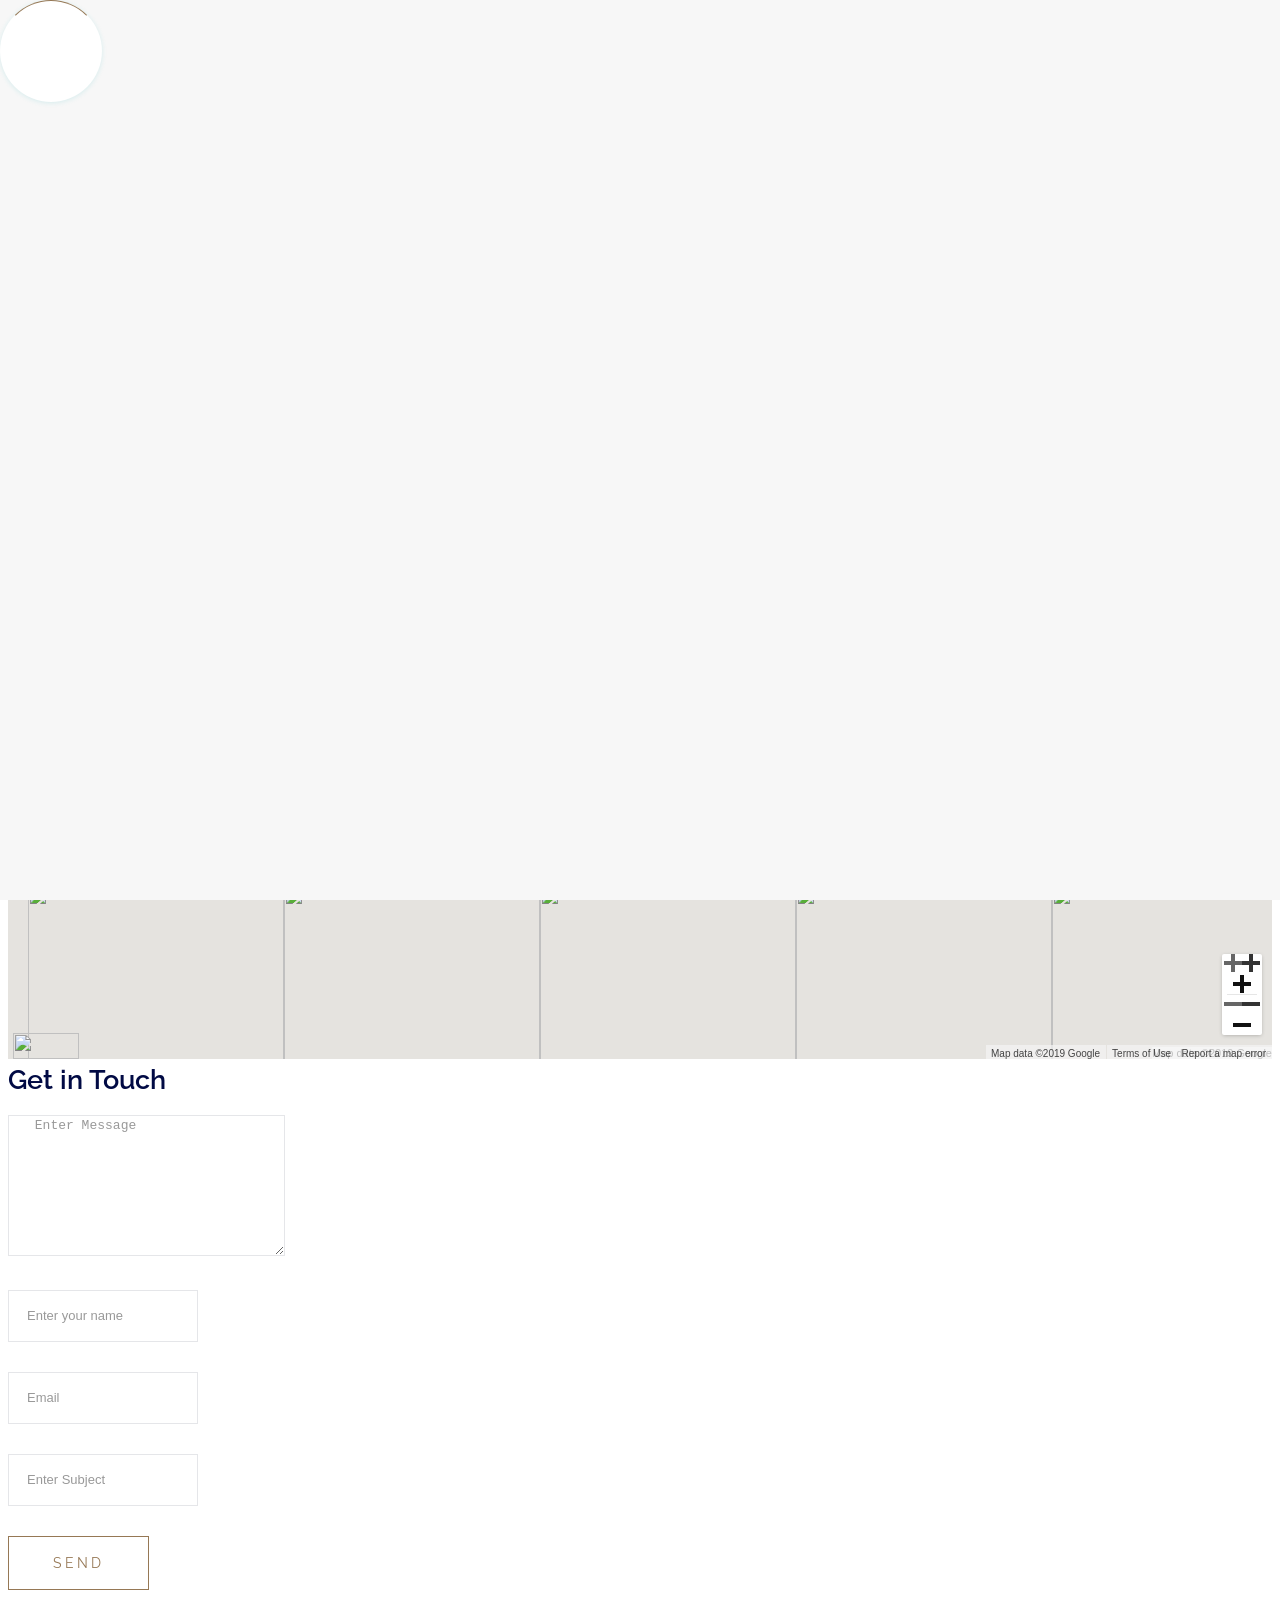
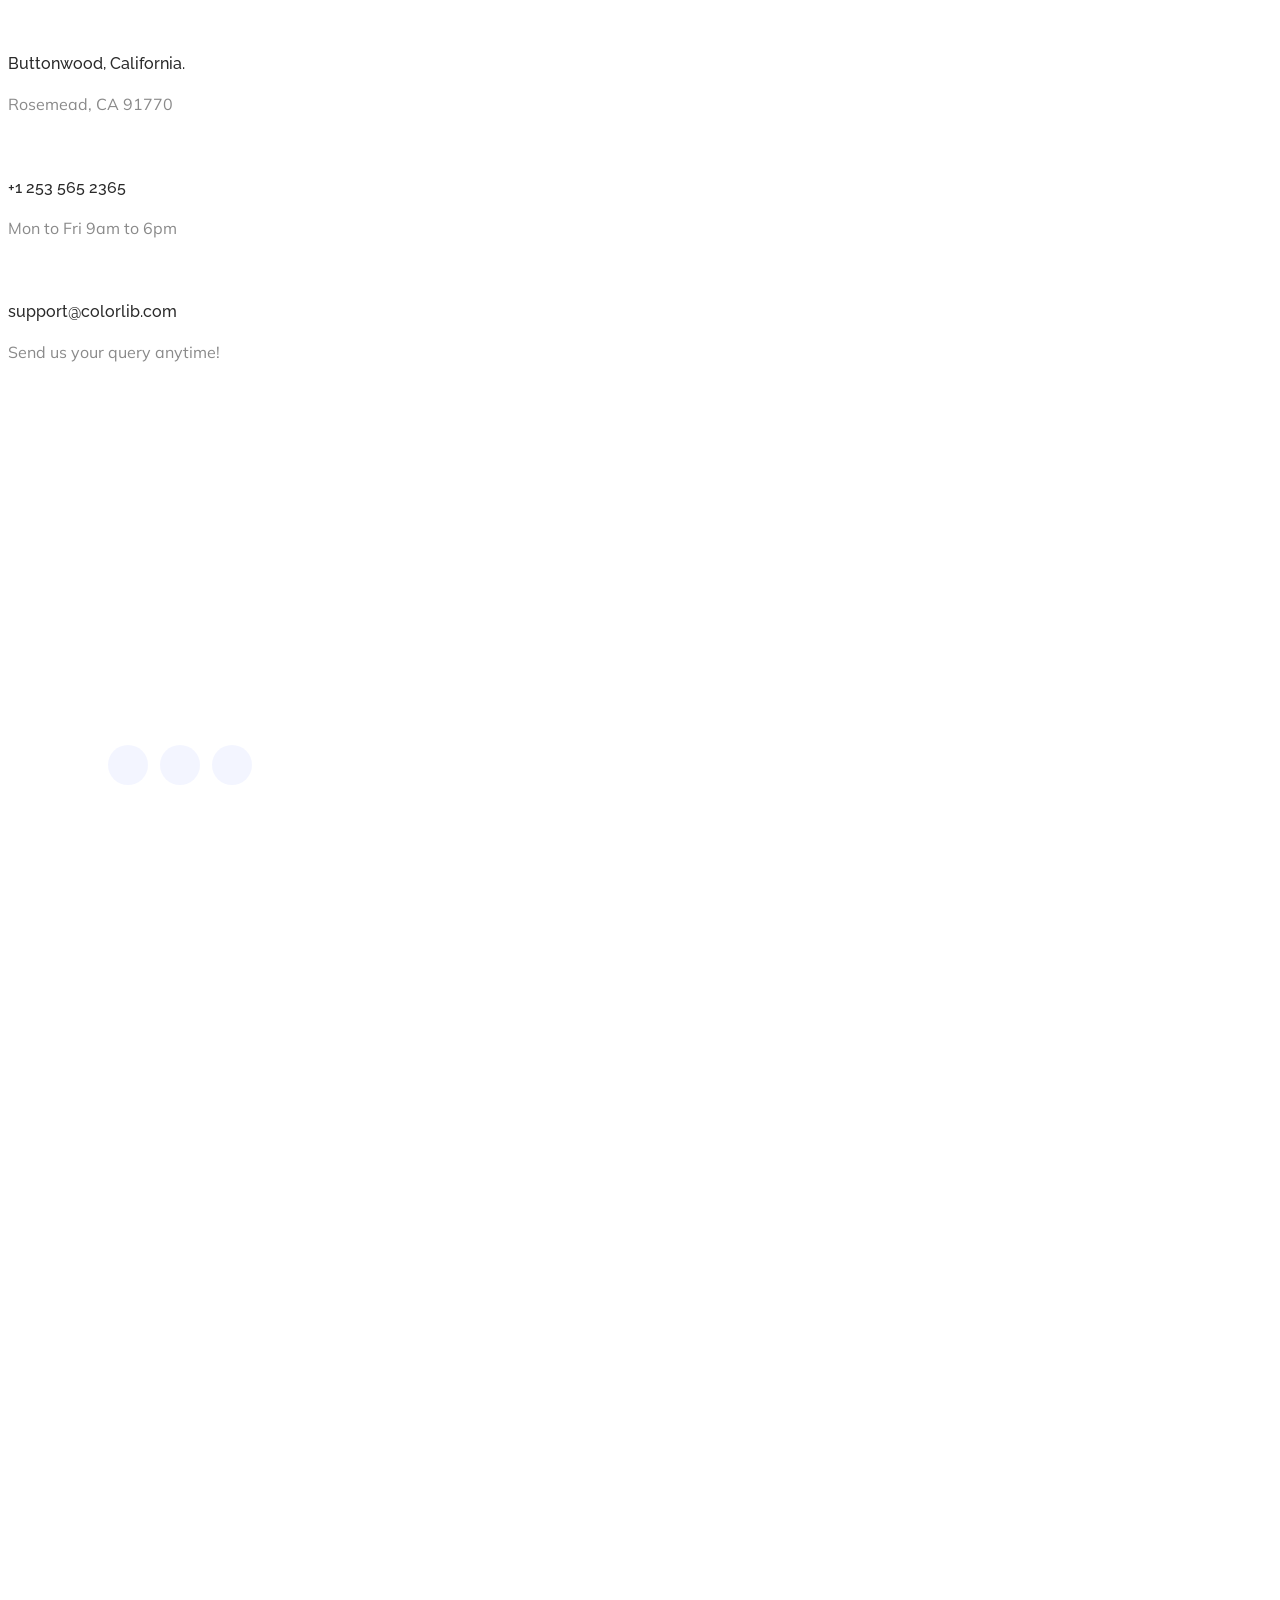
==== commit 33765b28: "another one" ====
--- a/contact.html
+++ b/contact.html
@@ -32,7 +32,7 @@
             <div class="preloader-inner position-relative">
                 <div class="preloader-circle"></div>
                 <div class="preloader-img pere-text">
-                    <img src="assets/img/logo/loder.png" alt="">
+                    <img src="assets/img/logo/new_loader.png" alt="">
                 </div>
             </div>
         </div>
@@ -42,13 +42,13 @@
         <!-- Header Start -->
         <div class="header-area header_area">
             <div class="main-header">
-             <div class="header-bottom  header-sticky">
+             <div class="header-bottom  header-sticky" style="background-color: #f5ebd7; border-bottom: 10px solid #786446;">
                 <div class="container-fluid">
                     <div class="row align-items-center">
                         <!-- Logo -->
                         <div class="col-xl-2 col-lg-2 col-md-1">
                             <div class="logo">
-                              <a href="index.html"><img src="assets/img/logo/header_rounded.png" alt=""></a>
+                              <a href="index.html"><img src="assets/img/logo/header_new.png" alt=""></a>
                           </div>
                       </div>
                       <div class="col-xl-10 col-lg-10 col-md-8">
@@ -58,26 +58,14 @@
                                 <nav> 
                                     <ul id="navigation">                                                                                                                                     
                                         <li><a href="index.html">Home</a></li>
-                                        <li><a href="#">Pages</a>
-                                            <ul class="submenu">
-                                                <li><a href="about.html">about</a></li>
-                                                <li><a href="elements.html">Element</a></li>
-                                            </ul>
-                                        </li>
                                         <li><a href="services.html">Services</a></li>
-                                        <li><a href="#">Blog</a>
-                                            <ul class="submenu">
-                                                <li><a href="blog.html">Blog</a></li>
-                                                <li><a href="blog_details.html">Blog Details</a></li>
-                                            </ul>
-                                        </li>
                                         <li><a href="contact.html">Contact</a></li>
                                     </ul>
                                 </nav>
                             </div>
                             <!-- left Btn -->
                             <div class="header-right-btn f-right d-none d-lg-block  ml-30">
-                                <a href="#" class="header-btn">Make an Appointment</a>
+                                <a href="https://www.cal.eu/prishaa/15min" class="header-btn">Make an Appointment</a>
                             </div>
                         </div>
                     </div>             
@@ -94,6 +82,7 @@
 </header>
 <main>
     <!--? slider Area Start-->
+    <div style="background-color: white; height: 100px;"></div>
     <div class="slider-area slider-area2 slider-height2 position-relative" data-background="assets/img/hero/hero2.png">
         <div class="slider-active">
             <!-- Single Slider -->
@@ -235,7 +224,7 @@
                             <div class="single-footer-caption mb-30">
                                 <!-- logo -->
                                 <div class="footer-logo mb-35">
-                                    <a href="index.html"><img src="assets/img/logo/logo2_footer.png" alt=""></a>
+                                    <a href="index.html"><img src="assets/img/logo/footer_new.png" alt=""></a>
                                 </div>
                                 <div class="footer-tittle">
                                     <div class="footer-pera">
@@ -294,24 +283,6 @@
                 </div>
             </div>
         </div>
-        <!-- footer-bottom area -->
-        <div class="footer-bottom-area">
-            <div class="container-fluid">
-                <div class="footer-border">
-                    <div class="row align-items-center">
-                        <div class="col-xl-12 ">
-                            <div class="footer-copy-right">
-                                <p><!-- Link back to Colorlib can't be removed. Template is licensed under CC BY 3.0. -->
-                                  Copyright &copy;<script>document.write(new Date().getFullYear());</script> All rights reserved | This template is made with <i class="fa fa-heart" aria-hidden="true"></i> by <a href="https://colorlib.com" target="_blank">Colorlib</a>
-                                  <!-- Link back to Colorlib can't be removed. Template is licensed under CC BY 3.0. --></p>
-                              </div>
-                          </div>
-                      </div>
-                  </div>
-              </div>
-          </div>
-          <!-- Footer End-->
-      </div>
   </footer>
   <!-- Scroll Up -->
   <div id="back-top" >
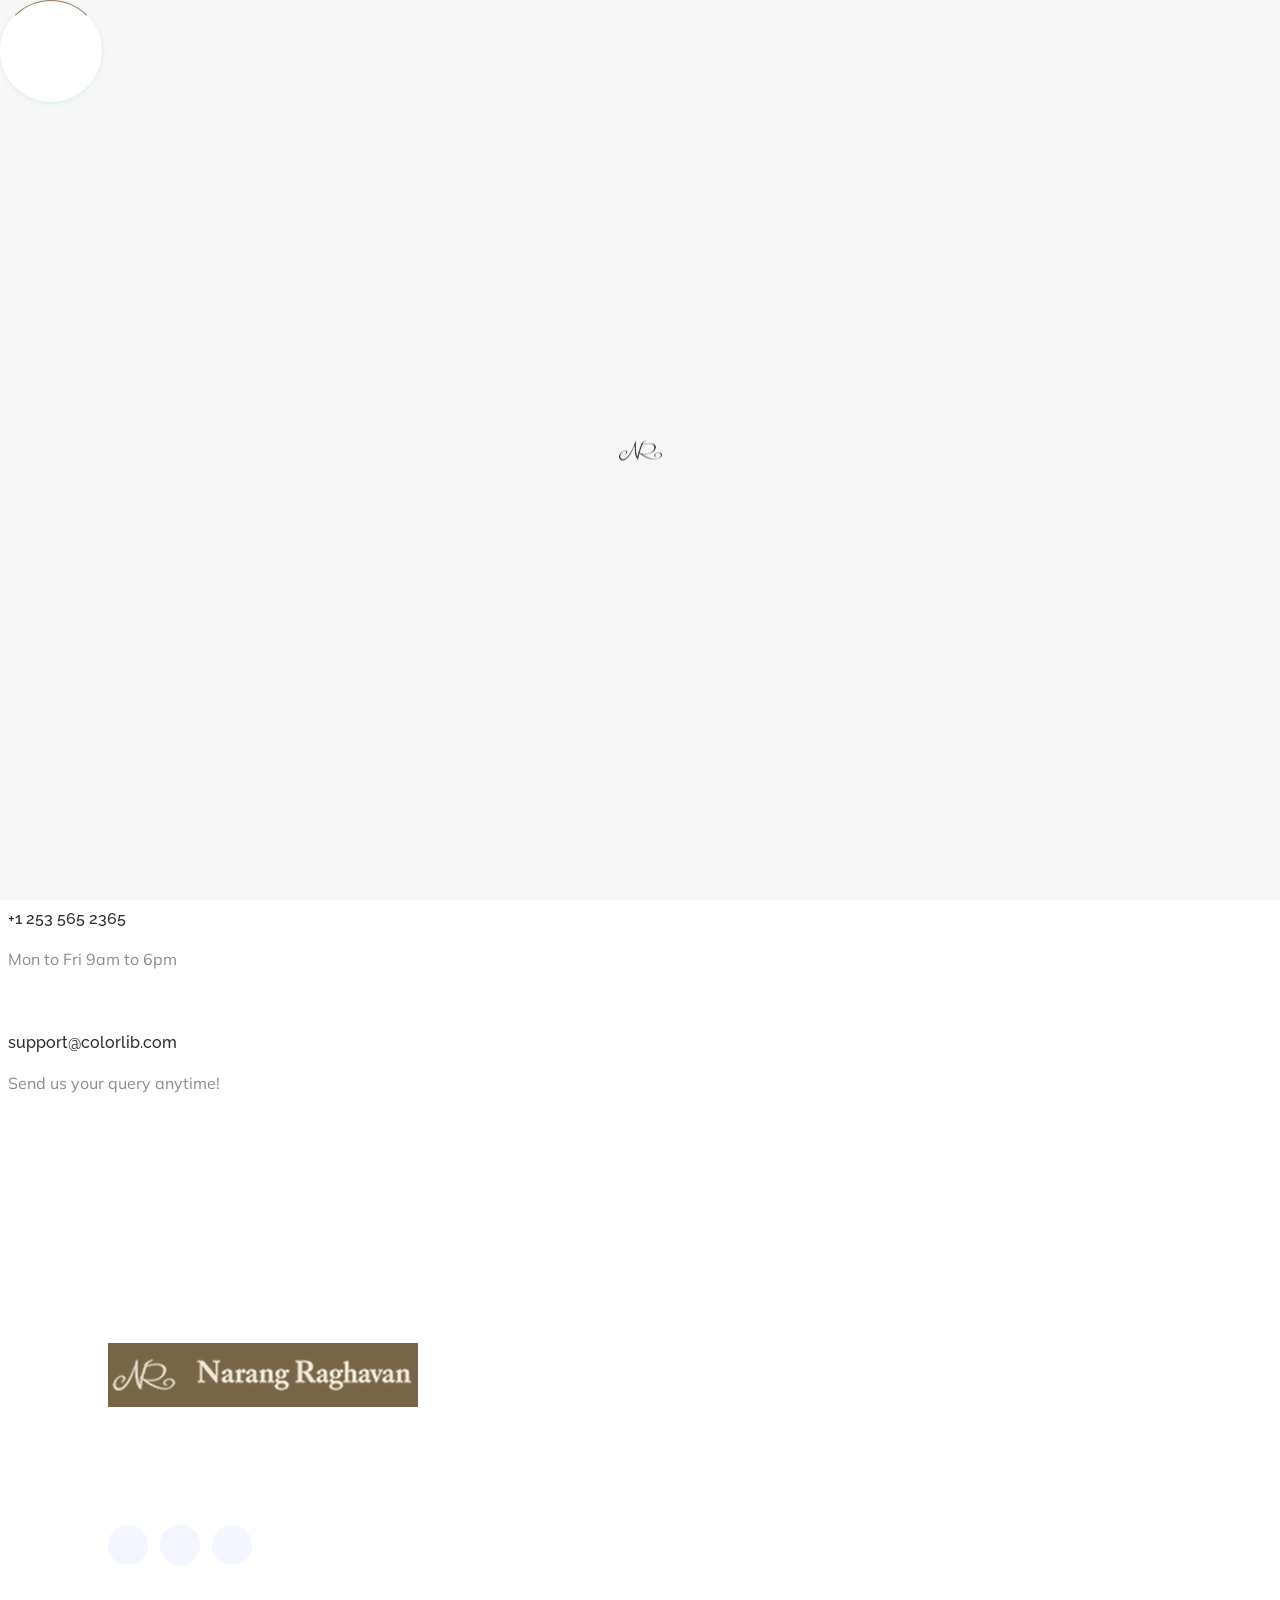
==== commit 177af6bb: "new commit" ====
--- a/contact.html
+++ b/contact.html
@@ -32,7 +32,7 @@
             <div class="preloader-inner position-relative">
                 <div class="preloader-circle"></div>
                 <div class="preloader-img pere-text">
-                    <img src="assets/img/logo/new_loader.png" alt="">
+                    <img src="assets/img/logo/loader_new.png" alt="">
                 </div>
             </div>
         </div>
@@ -81,77 +81,9 @@
 <!-- Header End -->
 </header>
 <main>
-    <!--? slider Area Start-->
-    <div style="background-color: white; height: 100px;"></div>
-    <div class="slider-area slider-area2 slider-height2 position-relative" data-background="assets/img/hero/hero2.png">
-        <div class="slider-active">
-            <!-- Single Slider -->
-            <div class="single-slider">
-                <div class="slider-cap-wrapper">
-                    <div class="hero-caption">
-                        <h1 data-animation="fadeInLeft" data-delay=".4s">Contact</h1>
-                        <!-- breadcrumb Start-->
-                        <nav aria-label="breadcrumb">
-                            <ol class="breadcrumb">
-                                <li class="breadcrumb-item"><a href="index.html">Home</a></li>
-                                <li class="breadcrumb-item"><a href="#">Contact</a></li> 
-                            </ol>
-                        </nav>
-                    </div>
-
-                    <!-- breadcrumb End -->
-                    <div class="hero-img">
-                        <img src="assets/img/hero/h1_hero2.png" alt=""  data-animation="fadeInRight" data-transition-duration="5s">
-                    </div>
-                </div>
-            </div>
-        </div>
-
-    </div>
-    <!-- slider Area End-->
     <!--?  Contact Area start  -->
     <section class="contact-section">
         <div class="container">
-            <div class="d-none d-sm-block mb-5 pb-4">
-                <div id="map" style="height: 480px; position: relative; overflow: hidden;"><div style="height: 100%; width: 100%; position: absolute; top: 0px; left: 0px; background-color: rgb(229, 227, 223);"><div class="gm-style" style="position: absolute; z-index: 0; left: 0px; top: 0px; height: 100%; width: 100%; padding: 0px; border-width: 0px; margin: 0px;"><div tabindex="0" style="position: absolute; z-index: 0; left: 0px; top: 0px; height: 100%; width: 100%; padding: 0px; border-width: 0px; margin: 0px; cursor: url(&quot;https://maps.gstatic.com/mapfiles/openhand_8_8.cur&quot;), default; touch-action: pan-x pan-y;"><div style="z-index: 1; position: absolute; left: 50%; top: 50%; width: 100%; transform: translate(0px, 0px);"><div style="position: absolute; left: 0px; top: 0px; z-index: 100; width: 100%;"><div style="position: absolute; left: 0px; top: 0px; z-index: 0;"><div style="position: absolute; z-index: 991; transform: matrix(1, 0, 0, 1, -100, -189);"><div style="position: absolute; left: 0px; top: 0px; width: 256px; height: 256px;"><div style="width: 256px; height: 256px;"></div></div><div style="position: absolute; left: -256px; top: 0px; width: 256px; height: 256px;"><div style="width: 256px; height: 256px;"></div></div><div style="position: absolute; left: -256px; top: -256px; width: 256px; height: 256px;"><div style="width: 256px; height: 256px;"></div></div><div style="position: absolute; left: 0px; top: -256px; width: 256px; height: 256px;"><div style="width: 256px; height: 256px;"></div></div><div style="position: absolute; left: 256px; top: -256px; width: 256px; height: 256px;"><div style="width: 256px; height: 256px;"></div></div><div style="position: absolute; left: 256px; top: 0px; width: 256px; height: 256px;"><div style="width: 256px; height: 256px;"></div></div><div style="position: absolute; left: 256px; top: 256px; width: 256px; height: 256px;"><div style="width: 256px; height: 256px;"></div></div><div style="position: absolute; left: 0px; top: 256px; width: 256px; height: 256px;"><div style="width: 256px; height: 256px;"></div></div><div style="position: absolute; left: -256px; top: 256px; width: 256px; height: 256px;"><div style="width: 256px; height: 256px;"></div></div><div style="position: absolute; left: -512px; top: 256px; width: 256px; height: 256px;"><div style="width: 256px; height: 256px;"></div></div><div style="position: absolute; left: -512px; top: 0px; width: 256px; height: 256px;"><div style="width: 256px; height: 256px;"></div></div><div style="position: absolute; left: -512px; top: -256px; width: 256px; height: 256px;"><div style="width: 256px; height: 256px;"></div></div><div style="position: absolute; left: 512px; top: -256px; width: 256px; height: 256px;"><div style="width: 256px; height: 256px;"></div></div><div style="position: absolute; left: 512px; top: 0px; width: 256px; height: 256px;"><div style="width: 256px; height: 256px;"></div></div><div style="position: absolute; left: 512px; top: 256px; width: 256px; height: 256px;"><div style="width: 256px; height: 256px;"></div></div></div></div></div><div style="position: absolute; left: 0px; top: 0px; z-index: 101; width: 100%;"></div><div style="position: absolute; left: 0px; top: 0px; z-index: 102; width: 100%;"></div><div style="position: absolute; left: 0px; top: 0px; z-index: 103; width: 100%;"><div style="position: absolute; left: 0px; top: 0px; z-index: -1;"><div style="position: absolute; z-index: 991; transform: matrix(1, 0, 0, 1, -100, -189);"><div style="width: 256px; height: 256px; overflow: hidden; position: absolute; left: 0px; top: 0px;"></div><div style="width: 256px; height: 256px; overflow: hidden; position: absolute; left: -256px; top: 0px;"></div><div style="width: 256px; height: 256px; overflow: hidden; position: absolute; left: -256px; top: -256px;"></div><div style="width: 256px; height: 256px; overflow: hidden; position: absolute; left: 0px; top: -256px;"></div><div style="width: 256px; height: 256px; overflow: hidden; position: absolute; left: 256px; top: -256px;"></div><div style="width: 256px; height: 256px; overflow: hidden; position: absolute; left: 256px; top: 0px;"></div><div style="width: 256px; height: 256px; overflow: hidden; position: absolute; left: 256px; top: 256px;"></div><div style="width: 256px; height: 256px; overflow: hidden; position: absolute; left: 0px; top: 256px;"></div><div style="width: 256px; height: 256px; overflow: hidden; position: absolute; left: -256px; top: 256px;"></div><div style="width: 256px; height: 256px; overflow: hidden; position: absolute; left: -512px; top: 256px;"></div><div style="width: 256px; height: 256px; overflow: hidden; position: absolute; left: -512px; top: 0px;"></div><div style="width: 256px; height: 256px; overflow: hidden; position: absolute; left: -512px; top: -256px;"></div><div style="width: 256px; height: 256px; overflow: hidden; position: absolute; left: 512px; top: -256px;"></div><div style="width: 256px; height: 256px; overflow: hidden; position: absolute; left: 512px; top: 0px;"></div><div style="width: 256px; height: 256px; overflow: hidden; position: absolute; left: 512px; top: 256px;"></div></div></div></div><div style="position: absolute; left: 0px; top: 0px; z-index: 0;"><div style="position: absolute; z-index: 991; transform: matrix(1, 0, 0, 1, -100, -189);"><div style="position: absolute; left: 0px; top: 0px; width: 256px; height: 256px; transition: opacity 200ms linear 0s;"><img draggable="false" alt="" role="presentation" src="https://maps.googleapis.com/maps/vt?pb=!1m5!1m4!1i9!2i470!3i302!4i256!2m3!1e0!2sm!3i476185792!2m3!1e2!6m1!3e5!3m14!2sen-US!3sUS!5e18!12m1!1e68!12m3!1e37!2m1!1ssmartmaps!12m4!1e26!2m2!1sstyles!2zcC5zOi02MHxwLmw6LTYw!4e0&amp;key=AIzaSyDpfS1oRGreGSBU5HHjMmQ3o5NLw7VdJ6I&amp;token=70038" style="width: 256px; height: 256px; user-select: none; border: 0px; padding: 0px; margin: 0px; max-width: none;"></div><div style="position: absolute; left: 256px; top: 0px; width: 256px; height: 256px; transition: opacity 200ms linear 0s;"><img draggable="false" alt="" role="presentation" src="https://maps.googleapis.com/maps/vt?pb=!1m5!1m4!1i9!2i471!3i302!4i256!2m3!1e0!2sm!3i476185840!2m3!1e2!6m1!3e5!3m14!2sen-US!3sUS!5e18!12m1!1e68!12m3!1e37!2m1!1ssmartmaps!12m4!1e26!2m2!1sstyles!2zcC5zOi02MHxwLmw6LTYw!4e0&amp;key=AIzaSyDpfS1oRGreGSBU5HHjMmQ3o5NLw7VdJ6I&amp;token=84496" style="width: 256px; height: 256px; user-select: none; border: 0px; padding: 0px; margin: 0px; max-width: none;"></div><div style="position: absolute; left: 256px; top: 256px; width: 256px; height: 256px; transition: opacity 200ms linear 0s;"><img draggable="false" alt="" role="presentation" src="https://maps.googleapis.com/maps/vt?pb=!1m5!1m4!1i9!2i471!3i303!4i256!2m3!1e0!2sm!3i476185840!2m3!1e2!6m1!3e5!3m14!2sen-US!3sUS!5e18!12m1!1e68!12m3!1e37!2m1!1ssmartmaps!12m4!1e26!2m2!1sstyles!2zcC5zOi02MHxwLmw6LTYw!4e0&amp;key=AIzaSyDpfS1oRGreGSBU5HHjMmQ3o5NLw7VdJ6I&amp;token=107953" style="width: 256px; height: 256px; user-select: none; border: 0px; padding: 0px; margin: 0px; max-width: none;"></div><div style="position: absolute; left: 0px; top: 256px; width: 256px; height: 256px; transition: opacity 200ms linear 0s;"><img draggable="false" alt="" role="presentation" src="https://maps.googleapis.com/maps/vt?pb=!1m5!1m4!1i9!2i470!3i303!4i256!2m3!1e0!2sm!3i476185792!2m3!1e2!6m1!3e5!3m14!2sen-US!3sUS!5e18!12m1!1e68!12m3!1e37!2m1!1ssmartmaps!12m4!1e26!2m2!1sstyles!2zcC5zOi02MHxwLmw6LTYw!4e0&amp;key=AIzaSyDpfS1oRGreGSBU5HHjMmQ3o5NLw7VdJ6I&amp;token=93495" style="width: 256px; height: 256px; user-select: none; border: 0px; padding: 0px; margin: 0px; max-width: none;"></div><div style="position: absolute; left: -256px; top: 256px; width: 256px; height: 256px; transition: opacity 200ms linear 0s;"><img draggable="false" alt="" role="presentation" src="https://maps.googleapis.com/maps/vt?pb=!1m5!1m4!1i9!2i469!3i303!4i256!2m3!1e0!2sm!3i476185792!2m3!1e2!6m1!3e5!3m14!2sen-US!3sUS!5e18!12m1!1e68!12m3!1e37!2m1!1ssmartmaps!12m4!1e26!2m2!1sstyles!2zcC5zOi02MHxwLmw6LTYw!4e0&amp;key=AIzaSyDpfS1oRGreGSBU5HHjMmQ3o5NLw7VdJ6I&amp;token=85128" style="width: 256px; height: 256px; user-select: none; border: 0px; padding: 0px; margin: 0px; max-width: none;"></div><div style="position: absolute; left: -512px; top: 256px; width: 256px; height: 256px; transition: opacity 200ms linear 0s;"><img draggable="false" alt="" role="presentation" src="https://maps.googleapis.com/maps/vt?pb=!1m5!1m4!1i9!2i468!3i303!4i256!2m3!1e0!2sm!3i476185504!2m3!1e2!6m1!3e5!3m14!2sen-US!3sUS!5e18!12m1!1e68!12m3!1e37!2m1!1ssmartmaps!12m4!1e26!2m2!1sstyles!2zcC5zOi02MHxwLmw6LTYw!4e0&amp;key=AIzaSyDpfS1oRGreGSBU5HHjMmQ3o5NLw7VdJ6I&amp;token=46831" style="width: 256px; height: 256px; user-select: none; border: 0px; padding: 0px; margin: 0px; max-width: none;"></div><div style="position: absolute; left: -512px; top: 0px; width: 256px; height: 256px; transition: opacity 200ms linear 0s;"><img draggable="false" alt="" role="presentation" src="https://maps.googleapis.com/maps/vt?pb=!1m5!1m4!1i9!2i468!3i302!4i256!2m3!1e0!2sm!3i476184952!2m3!1e2!6m1!3e5!3m14!2sen-US!3sUS!5e18!12m1!1e68!12m3!1e37!2m1!1ssmartmaps!12m4!1e26!2m2!1sstyles!2zcC5zOi02MHxwLmw6LTYw!4e0&amp;key=AIzaSyDpfS1oRGreGSBU5HHjMmQ3o5NLw7VdJ6I&amp;token=10814" style="width: 256px; height: 256px; user-select: none; border: 0px; padding: 0px; margin: 0px; max-width: none;"></div><div style="position: absolute; left: -512px; top: -256px; width: 256px; height: 256px; transition: opacity 200ms linear 0s;"><img draggable="false" alt="" role="presentation" src="https://maps.googleapis.com/maps/vt?pb=!1m5!1m4!1i9!2i468!3i301!4i256!2m3!1e0!2sm!3i476184952!2m3!1e2!6m1!3e5!3m14!2sen-US!3sUS!5e18!12m1!1e68!12m3!1e37!2m1!1ssmartmaps!12m4!1e26!2m2!1sstyles!2zcC5zOi02MHxwLmw6LTYw!4e0&amp;key=AIzaSyDpfS1oRGreGSBU5HHjMmQ3o5NLw7VdJ6I&amp;token=118428" style="width: 256px; height: 256px; user-select: none; border: 0px; padding: 0px; margin: 0px; max-width: none;"></div><div style="position: absolute; left: 512px; top: -256px; width: 256px; height: 256px; transition: opacity 200ms linear 0s;"><img draggable="false" alt="" role="presentation" src="https://maps.googleapis.com/maps/vt?pb=!1m5!1m4!1i9!2i472!3i301!4i256!2m3!1e0!2sm!3i476185636!2m3!1e2!6m1!3e5!3m14!2sen-US!3sUS!5e18!12m1!1e68!12m3!1e37!2m1!1ssmartmaps!12m4!1e26!2m2!1sstyles!2zcC5zOi02MHxwLmw6LTYw!4e0&amp;key=AIzaSyDpfS1oRGreGSBU5HHjMmQ3o5NLw7VdJ6I&amp;token=43995" style="width: 256px; height: 256px; user-select: none; border: 0px; padding: 0px; margin: 0px; max-width: none;"></div><div style="position: absolute; left: 512px; top: 0px; width: 256px; height: 256px; transition: opacity 200ms linear 0s;"><img draggable="false" alt="" role="presentation" src="https://maps.googleapis.com/maps/vt?pb=!1m5!1m4!1i9!2i472!3i302!4i256!2m3!1e0!2sm!3i476185840!2m3!1e2!6m1!3e5!3m14!2sen-US!3sUS!5e18!12m1!1e68!12m3!1e37!2m1!1ssmartmaps!12m4!1e26!2m2!1sstyles!2zcC5zOi02MHxwLmw6LTYw!4e0&amp;key=AIzaSyDpfS1oRGreGSBU5HHjMmQ3o5NLw7VdJ6I&amp;token=905" style="width: 256px; height: 256px; user-select: none; border: 0px; padding: 0px; margin: 0px; max-width: none;"></div><div style="position: absolute; left: 512px; top: 256px; width: 256px; height: 256px; transition: opacity 200ms linear 0s;"><img draggable="false" alt="" role="presentation" src="https://maps.googleapis.com/maps/vt?pb=!1m5!1m4!1i9!2i472!3i303!4i256!2m3!1e0!2sm!3i476185840!2m3!1e2!6m1!3e5!3m14!2sen-US!3sUS!5e18!12m1!1e68!12m3!1e37!2m1!1ssmartmaps!12m4!1e26!2m2!1sstyles!2zcC5zOi02MHxwLmw6LTYw!4e0&amp;key=AIzaSyDpfS1oRGreGSBU5HHjMmQ3o5NLw7VdJ6I&amp;token=24362" style="width: 256px; height: 256px; user-select: none; border: 0px; padding: 0px; margin: 0px; max-width: none;"></div><div style="position: absolute; left: -256px; top: 0px; width: 256px; height: 256px; transition: opacity 200ms linear 0s;"><img draggable="false" alt="" role="presentation" src="https://maps.googleapis.com/maps/vt?pb=!1m5!1m4!1i9!2i469!3i302!4i256!2m3!1e0!2sm!3i476185792!2m3!1e2!6m1!3e5!3m14!2sen-US!3sUS!5e18!12m1!1e68!12m3!1e37!2m1!1ssmartmaps!12m4!1e26!2m2!1sstyles!2zcC5zOi02MHxwLmw6LTYw!4e0&amp;key=AIzaSyDpfS1oRGreGSBU5HHjMmQ3o5NLw7VdJ6I&amp;token=61671" style="width: 256px; height: 256px; user-select: none; border: 0px; padding: 0px; margin: 0px; max-width: none;"></div><div style="position: absolute; left: -256px; top: -256px; width: 256px; height: 256px; transition: opacity 200ms linear 0s;"><img draggable="false" alt="" role="presentation" src="https://maps.googleapis.com/maps/vt?pb=!1m5!1m4!1i9!2i469!3i301!4i256!2m3!1e0!2sm!3i476185792!2m3!1e2!6m1!3e5!3m14!2sen-US!3sUS!5e18!12m1!1e68!12m3!1e37!2m1!1ssmartmaps!12m4!1e26!2m2!1sstyles!2zcC5zOi02MHxwLmw6LTYw!4e0&amp;key=AIzaSyDpfS1oRGreGSBU5HHjMmQ3o5NLw7VdJ6I&amp;token=38214" style="width: 256px; height: 256px; user-select: none; border: 0px; padding: 0px; margin: 0px; max-width: none;"></div><div style="position: absolute; left: 0px; top: -256px; width: 256px; height: 256px; transition: opacity 200ms linear 0s;"><img draggable="false" alt="" role="presentation" src="https://maps.googleapis.com/maps/vt?pb=!1m5!1m4!1i9!2i470!3i301!4i256!2m3!1e0!2sm!3i476185792!2m3!1e2!6m1!3e5!3m14!2sen-US!3sUS!5e18!12m1!1e68!12m3!1e37!2m1!1ssmartmaps!12m4!1e26!2m2!1sstyles!2zcC5zOi02MHxwLmw6LTYw!4e0&amp;key=AIzaSyDpfS1oRGreGSBU5HHjMmQ3o5NLw7VdJ6I&amp;token=46581" style="width: 256px; height: 256px; user-select: none; border: 0px; padding: 0px; margin: 0px; max-width: none;"></div><div style="position: absolute; left: 256px; top: -256px; width: 256px; height: 256px; transition: opacity 200ms linear 0s;"><img draggable="false" alt="" role="presentation" src="https://maps.googleapis.com/maps/vt?pb=!1m5!1m4!1i9!2i471!3i301!4i256!2m3!1e0!2sm!3i476185792!2m3!1e2!6m1!3e5!3m14!2sen-US!3sUS!5e18!12m1!1e68!12m3!1e37!2m1!1ssmartmaps!12m4!1e26!2m2!1sstyles!2zcC5zOi02MHxwLmw6LTYw!4e0&amp;key=AIzaSyDpfS1oRGreGSBU5HHjMmQ3o5NLw7VdJ6I&amp;token=94061" style="width: 256px; height: 256px; user-select: none; border: 0px; padding: 0px; margin: 0px; max-width: none;"></div></div></div></div><div class="gm-style-pbc" style="z-index: 2; position: absolute; height: 100%; width: 100%; padding: 0px; border-width: 0px; margin: 0px; left: 0px; top: 0px; opacity: 0;"><p class="gm-style-pbt"></p></div><div style="z-index: 3; position: absolute; height: 100%; width: 100%; padding: 0px; border-width: 0px; margin: 0px; left: 0px; top: 0px; touch-action: pan-x pan-y;"><div style="z-index: 4; position: absolute; left: 50%; top: 50%; width: 100%; transform: translate(0px, 0px);"><div style="position: absolute; left: 0px; top: 0px; z-index: 104; width: 100%;"></div><div style="position: absolute; left: 0px; top: 0px; z-index: 105; width: 100%;"></div><div style="position: absolute; left: 0px; top: 0px; z-index: 106; width: 100%;"></div><div style="position: absolute; left: 0px; top: 0px; z-index: 107; width: 100%;"></div></div></div></div><iframe aria-hidden="true" frameborder="0" style="z-index: -1; position: absolute; width: 100%; height: 100%; top: 0px; left: 0px; border: none;" src="about:blank"></iframe><div style="margin-left: 5px; margin-right: 5px; z-index: 1000000; position: absolute; left: 0px; bottom: 0px;"><a target="_blank" rel="noopener" href="https://maps.google.com/maps?ll=-31.197,150.744&amp;z=9&amp;t=m&amp;hl=en-US&amp;gl=US&amp;mapclient=apiv3" title="Open this area in Google Maps (opens a new window)" style="position: static; overflow: visible; float: none; display: inline;"><div style="width: 66px; height: 26px; cursor: pointer;"><img alt="" src="https://maps.gstatic.com/mapfiles/api-3/images/google_white5.png" draggable="false" style="position: absolute; left: 0px; top: 0px; width: 66px; height: 26px; user-select: none; border: 0px; padding: 0px; margin: 0px;"></div></a></div><div style="background-color: white; padding: 15px 21px; border: 1px solid rgb(171, 171, 171); font-family: Roboto, Arial, sans-serif; color: rgb(34, 34, 34); box-sizing: border-box; box-shadow: rgba(0, 0, 0, 0.2) 0px 4px 16px; z-index: 10000002; display: none; width: 300px; height: 180px; position: absolute; left: 315px; top: 150px;"><div style="padding: 0px 0px 10px; font-size: 16px; box-sizing: border-box;">Map Data</div><div style="font-size: 13px;">Map data ©2019 Google</div><button draggable="false" title="Close" aria-label="Close" type="button" class="gm-ui-hover-effect" style="background: none; display: block; border: 0px; margin: 0px; padding: 0px; position: absolute; cursor: pointer; user-select: none; top: 0px; right: 0px; width: 37px; height: 37px;"><img src="data:image/svg+xml,%3Csvg%20xmlns%3D%22http%3A%2F%2Fwww.w3.org%2F2000%2Fsvg%22%20width%3D%2224px%22%20height%3D%2224px%22%20viewBox%3D%220%200%2024%2024%22%20fill%3D%22%23000000%22%3E%0A%20%20%20%20%3Cpath%20d%3D%22M19%206.41L17.59%205%2012%2010.59%206.41%205%205%206.41%2010.59%2012%205%2017.59%206.41%2019%2012%2013.41%2017.59%2019%2019%2017.59%2013.41%2012z%22%2F%3E%0A%20%20%20%20%3Cpath%20d%3D%22M0%200h24v24H0z%22%20fill%3D%22none%22%2F%3E%0A%3C%2Fsvg%3E%0A" style="pointer-events: none; display: block; width: 13px; height: 13px; margin: 12px;"></button></div><div class="gmnoprint" style="z-index: 1000001; position: absolute; right: 166px; bottom: 0px; width: 121px;"><div draggable="false" class="gm-style-cc" style="user-select: none; height: 14px; line-height: 14px;"><div style="opacity: 0.7; width: 100%; height: 100%; position: absolute;"><div style="width: 1px;"></div><div style="background-color: rgb(245, 245, 245); width: auto; height: 100%; margin-left: 1px;"></div></div><div style="position: relative; padding-right: 6px; padding-left: 6px; box-sizing: border-box; font-family: Roboto, Arial, sans-serif; font-size: 10px; color: rgb(68, 68, 68); white-space: nowrap; direction: ltr; text-align: right; vertical-align: middle; display: inline-block;"><a style="text-decoration: none; cursor: pointer; display: none;">Map Data</a><span>Map data ©2019 Google</span></div></div></div><div class="gmnoscreen" style="position: absolute; right: 0px; bottom: 0px;"><div style="font-family: Roboto, Arial, sans-serif; font-size: 11px; color: rgb(68, 68, 68); direction: ltr; text-align: right; background-color: rgb(245, 245, 245);">Map data ©2019 Google</div></div><div class="gmnoprint gm-style-cc" draggable="false" style="z-index: 1000001; user-select: none; height: 14px; line-height: 14px; position: absolute; right: 95px; bottom: 0px;"><div style="opacity: 0.7; width: 100%; height: 100%; position: absolute;"><div style="width: 1px;"></div><div style="background-color: rgb(245, 245, 245); width: auto; height: 100%; margin-left: 1px;"></div></div><div style="position: relative; padding-right: 6px; padding-left: 6px; box-sizing: border-box; font-family: Roboto, Arial, sans-serif; font-size: 10px; color: rgb(68, 68, 68); white-space: nowrap; direction: ltr; text-align: right; vertical-align: middle; display: inline-block;"><a href="https://www.google.com/intl/en-US_US/help/terms_maps.html" target="_blank" rel="noopener" style="text-decoration: none; cursor: pointer; color: rgb(68, 68, 68);">Terms of Use</a></div></div><button draggable="false" title="Toggle fullscreen view" aria-label="Toggle fullscreen view" type="button" class="gm-control-active gm-fullscreen-control" style="background: none rgb(255, 255, 255); border: 0px; margin: 10px; padding: 0px; position: absolute; cursor: pointer; user-select: none; border-radius: 2px; height: 40px; width: 40px; box-shadow: rgba(0, 0, 0, 0.3) 0px 1px 4px -1px; overflow: hidden; top: 0px; right: 0px;"><img src="data:image/svg+xml,%3Csvg%20xmlns%3D%22http%3A%2F%2Fwww.w3.org%2F2000%2Fsvg%22%20width%3D%2218%22%20height%3D%2218%22%20viewBox%3D%220%20018%2018%22%3E%0A%20%20%3Cpath%20fill%3D%22%23666%22%20d%3D%22M0%2C0v2v4h2V2h4V0H2H0z%20M16%2C0h-4v2h4v4h2V2V0H16z%20M16%2C16h-4v2h4h2v-2v-4h-2V16z%20M2%2C12H0v4v2h2h4v-2H2V12z%22%2F%3E%0A%3C%2Fsvg%3E%0A" style="height: 18px; width: 18px;"><img src="data:image/svg+xml,%3Csvg%20xmlns%3D%22http%3A%2F%2Fwww.w3.org%2F2000%2Fsvg%22%20width%3D%2218%22%20height%3D%2218%22%20viewBox%3D%220%200%2018%2018%22%3E%0A%20%20%3Cpath%20fill%3D%22%23333%22%20d%3D%22M0%2C0v2v4h2V2h4V0H2H0z%20M16%2C0h-4v2h4v4h2V2V0H16z%20M16%2C16h-4v2h4h2v-2v-4h-2V16z%20M2%2C12H0v4v2h2h4v-2H2V12z%22%2F%3E%0A%3C%2Fsvg%3E%0A" style="height: 18px; width: 18px;"><img src="data:image/svg+xml,%3Csvg%20xmlns%3D%22http%3A%2F%2Fwww.w3.org%2F2000%2Fsvg%22%20width%3D%2218%22%20height%3D%2218%22%20viewBox%3D%220%200%2018%2018%22%3E%0A%20%20%3Cpath%20fill%3D%22%23111%22%20d%3D%22M0%2C0v2v4h2V2h4V0H2H0z%20M16%2C0h-4v2h4v4h2V2V0H16z%20M16%2C16h-4v2h4h2v-2v-4h-2V16z%20M2%2C12H0v4v2h2h4v-2H2V12z%22%2F%3E%0A%3C%2Fsvg%3E%0A" style="height: 18px; width: 18px;"></button><div draggable="false" class="gm-style-cc" style="user-select: none; height: 14px; line-height: 14px; position: absolute; right: 0px; bottom: 0px;"><div style="opacity: 0.7; width: 100%; height: 100%; position: absolute;"><div style="width: 1px;"></div><div style="background-color: rgb(245, 245, 245); width: auto; height: 100%; margin-left: 1px;"></div></div><div style="position: relative; padding-right: 6px; padding-left: 6px; box-sizing: border-box; font-family: Roboto, Arial, sans-serif; font-size: 10px; color: rgb(68, 68, 68); white-space: nowrap; direction: ltr; text-align: right; vertical-align: middle; display: inline-block;"><a target="_blank" rel="noopener" title="Report errors in the road map or imagery to Google" href="https://www.google.com/maps/@-31.197,150.744,9z/data=!10m1!1e1!12b1?source=apiv3&amp;rapsrc=apiv3" style="font-family: Roboto, Arial, sans-serif; font-size: 10px; color: rgb(68, 68, 68); text-decoration: none; position: relative;">Report a map error</a></div></div><div class="gmnoprint gm-bundled-control gm-bundled-control-on-bottom" draggable="false" controlwidth="40" controlheight="81" style="margin: 10px; user-select: none; position: absolute; bottom: 95px; right: 40px;"><div class="gmnoprint" controlwidth="40" controlheight="81" style="position: absolute; left: 0px; top: 0px;"><div draggable="false" style="user-select: none; box-shadow: rgba(0, 0, 0, 0.3) 0px 1px 4px -1px; border-radius: 2px; cursor: pointer; background-color: rgb(255, 255, 255); width: 40px; height: 81px;"><button draggable="false" title="Zoom in" aria-label="Zoom in" type="button" class="gm-control-active" style="background: none; display: block; border: 0px; margin: 0px; padding: 0px; position: relative; cursor: pointer; user-select: none; overflow: hidden; width: 40px; height: 40px; top: 0px; left: 0px;"><img src="data:image/svg+xml,%3Csvg%20xmlns%3D%22http%3A%2F%2Fwww.w3.org%2F2000%2Fsvg%22%20width%3D%2218%22%20height%3D%2218%22%20viewBox%3D%220%200%2018%2018%22%3E%0A%20%20%3Cpolygon%20fill%3D%22%23666%22%20points%3D%2218%2C7%2011%2C7%2011%2C0%207%2C0%207%2C7%200%2C7%200%2C11%207%2C11%207%2C18%2011%2C18%2011%2C11%2018%2C11%22%2F%3E%0A%3C%2Fsvg%3E%0A" style="height: 18px; width: 18px;"><img src="data:image/svg+xml,%3Csvg%20xmlns%3D%22http%3A%2F%2Fwww.w3.org%2F2000%2Fsvg%22%20width%3D%2218%22%20height%3D%2218%22%20viewBox%3D%220%200%2018%2018%22%3E%0A%20%20%3Cpolygon%20fill%3D%22%23333%22%20points%3D%2218%2C7%2011%2C7%2011%2C0%207%2C0%207%2C7%200%2C7%200%2C11%207%2C11%207%2C18%2011%2C18%2011%2C11%2018%2C11%22%2F%3E%0A%3C%2Fsvg%3E%0A" style="height: 18px; width: 18px;"><img src="data:image/svg+xml,%3Csvg%20xmlns%3D%22http%3A%2F%2Fwww.w3.org%2F2000%2Fsvg%22%20width%3D%2218%22%20height%3D%2218%22%20viewBox%3D%220%200%2018%2018%22%3E%0A%20%20%3Cpolygon%20fill%3D%22%23111%22%20points%3D%2218%2C7%2011%2C7%2011%2C0%207%2C0%207%2C7%200%2C7%200%2C11%207%2C11%207%2C18%2011%2C18%2011%2C11%2018%2C11%22%2F%3E%0A%3C%2Fsvg%3E%0A" style="height: 18px; width: 18px;"></button><div style="position: relative; overflow: hidden; width: 30px; height: 1px; margin: 0px 5px; background-color: rgb(230, 230, 230); top: 0px;"></div><button draggable="false" title="Zoom out" aria-label="Zoom out" type="button" class="gm-control-active" style="background: none; display: block; border: 0px; margin: 0px; padding: 0px; position: relative; cursor: pointer; user-select: none; overflow: hidden; width: 40px; height: 40px; top: 0px; left: 0px;"><img src="data:image/svg+xml,%3Csvg%20xmlns%3D%22http%3A%2F%2Fwww.w3.org%2F2000%2Fsvg%22%20width%3D%2218%22%20height%3D%2218%22%20viewBox%3D%220%200%2018%2018%22%3E%0A%20%20%3Cpath%20fill%3D%22%23666%22%20d%3D%22M0%2C7h18v4H0V7z%22%2F%3E%0A%3C%2Fsvg%3E%0A" style="height: 18px; width: 18px;"><img src="data:image/svg+xml,%3Csvg%20xmlns%3D%22http%3A%2F%2Fwww.w3.org%2F2000%2Fsvg%22%20width%3D%2218%22%20height%3D%2218%22%20viewBox%3D%220%200%2018%2018%22%3E%0A%20%20%3Cpath%20fill%3D%22%23333%22%20d%3D%22M0%2C7h18v4H0V7z%22%2F%3E%0A%3C%2Fsvg%3E%0A" style="height: 18px; width: 18px;"><img src="data:image/svg+xml,%3Csvg%20xmlns%3D%22http%3A%2F%2Fwww.w3.org%2F2000%2Fsvg%22%20width%3D%2218%22%20height%3D%2218%22%20viewBox%3D%220%200%2018%2018%22%3E%0A%20%20%3Cpath%20fill%3D%22%23111%22%20d%3D%22M0%2C7h18v4H0V7z%22%2F%3E%0A%3C%2Fsvg%3E%0A" style="height: 18px; width: 18px;"></button></div></div><div class="gmnoprint" controlwidth="40" controlheight="40" style="display: none; position: absolute;"><div style="width: 40px; height: 40px;"><button draggable="false" title="Rotate map 90 degrees" aria-label="Rotate map 90 degrees" type="button" class="gm-control-active" style="background: none rgb(255, 255, 255); display: none; border: 0px; margin: 0px 0px 32px; padding: 0px; position: relative; cursor: pointer; user-select: none; width: 40px; height: 40px; top: 0px; left: 0px; overflow: hidden; box-shadow: rgba(0, 0, 0, 0.3) 0px 1px 4px -1px; border-radius: 2px;"><img src="data:image/svg+xml,%3Csvg%20xmlns%3D%22http%3A%2F%2Fwww.w3.org%2F2000%2Fsvg%22%20width%3D%2224%22%20height%3D%2222%22%20viewBox%3D%220%200%2024%2022%22%3E%0A%20%20%3Cpath%20fill%3D%22%23666%22%20fill-rule%3D%22evenodd%22%20d%3D%22M20%2010c0-5.52-4.48-10-10-10s-10%204.48-10%2010v5h5v-5c0-2.76%202.24-5%205-5s5%202.24%205%205v5h-4l6.5%207%206.5-7h-4v-5z%22%20clip-rule%3D%22evenodd%22%2F%3E%0A%3C%2Fsvg%3E%0A" style="height: 18px; width: 18px;"><img src="data:image/svg+xml,%3Csvg%20xmlns%3D%22http%3A%2F%2Fwww.w3.org%2F2000%2Fsvg%22%20width%3D%2224%22%20height%3D%2222%22%20viewBox%3D%220%200%2024%2022%22%3E%0A%20%20%3Cpath%20fill%3D%22%23333%22%20fill-rule%3D%22evenodd%22%20d%3D%22M20%2010c0-5.52-4.48-10-10-10s-10%204.48-10%2010v5h5v-5c0-2.76%202.24-5%205-5s5%202.24%205%205v5h-4l6.5%207%206.5-7h-4v-5z%22%20clip-rule%3D%22evenodd%22%2F%3E%0A%3C%2Fsvg%3E%0A" style="height: 18px; width: 18px;"><img src="data:image/svg+xml,%3Csvg%20xmlns%3D%22http%3A%2F%2Fwww.w3.org%2F2000%2Fsvg%22%20width%3D%2224%22%20height%3D%2222%22%20viewBox%3D%220%200%2024%2022%22%3E%0A%20%20%3Cpath%20fill%3D%22%23111%22%20fill-rule%3D%22evenodd%22%20d%3D%22M20%2010c0-5.52-4.48-10-10-10s-10%204.48-10%2010v5h5v-5c0-2.76%202.24-5%205-5s5%202.24%205%205v5h-4l6.5%207%206.5-7h-4v-5z%22%20clip-rule%3D%22evenodd%22%2F%3E%0A%3C%2Fsvg%3E%0A" style="height: 18px; width: 18px;"></button><button draggable="false" title="Tilt map" aria-label="Tilt map" type="button" class="gm-tilt gm-control-active" style="background: none rgb(255, 255, 255); display: block; border: 0px; margin: 0px; padding: 0px; position: relative; cursor: pointer; user-select: none; width: 40px; height: 40px; top: 0px; left: 0px; overflow: hidden; box-shadow: rgba(0, 0, 0, 0.3) 0px 1px 4px -1px; border-radius: 2px;"><img src="data:image/svg+xml,%3Csvg%20xmlns%3D%22http%3A%2F%2Fwww.w3.org%2F2000%2Fsvg%22%20width%3D%2218px%22%20height%3D%2216px%22%20viewBox%3D%220%200%2018%2016%22%3E%0A%20%20%3Cpath%20fill%3D%22%23666%22%20d%3D%22M0%2C16h8V9H0V16z%20M10%2C16h8V9h-8V16z%20M0%2C7h8V0H0V7z%20M10%2C0v7h8V0H10z%22%2F%3E%0A%3C%2Fsvg%3E%0A" style="width: 18px;"><img src="data:image/svg+xml,%3Csvg%20xmlns%3D%22http%3A%2F%2Fwww.w3.org%2F2000%2Fsvg%22%20width%3D%2218px%22%20height%3D%2216px%22%20viewBox%3D%220%200%2018%2016%22%3E%0A%20%20%3Cpath%20fill%3D%22%23333%22%20d%3D%22M0%2C16h8V9H0V16z%20M10%2C16h8V9h-8V16z%20M0%2C7h8V0H0V7z%20M10%2C0v7h8V0H10z%22%2F%3E%0A%3C%2Fsvg%3E%0A" style="width: 18px;"><img src="data:image/svg+xml,%3Csvg%20xmlns%3D%22http%3A%2F%2Fwww.w3.org%2F2000%2Fsvg%22%20width%3D%2218px%22%20height%3D%2216px%22%20viewBox%3D%220%200%2018%2016%22%3E%0A%20%20%3Cpath%20fill%3D%22%23111%22%20d%3D%22M0%2C16h8V9H0V16z%20M10%2C16h8V9h-8V16z%20M0%2C7h8V0H0V7z%20M10%2C0v7h8V0H10z%22%2F%3E%0A%3C%2Fsvg%3E%0A" style="width: 18px;"></button></div></div></div></div></div><div style="background-color: white; font-weight: 500; font-family: Roboto, sans-serif; padding: 15px 25px; box-sizing: border-box; top: 5px; border: 1px solid rgba(0, 0, 0, 0.12); border-radius: 5px; left: 50%; max-width: 375px; position: absolute; transform: translateX(-50%); width: calc(100% - 10px); z-index: 1;"><div><img alt="" src="https://maps.gstatic.com/mapfiles/api-3/images/google_gray.svg" draggable="false" style="padding: 0px; margin: 0px; border: 0px; height: 17px; vertical-align: middle; width: 52px; user-select: none;"></div><div style="line-height: 20px; margin: 15px 0px;"><span style="color: rgba(0, 0, 0, 0.87); font-size: 14px;">This page can't load Google Maps correctly.</span></div><table style="width: 100%;"><tr><td style="line-height: 16px; vertical-align: middle;"><a href="https://developers.google.com/maps/documentation/javascript/error-messages?utm_source=maps_js&amp;utm_medium=degraded&amp;utm_campaign=billing#api-key-and-billing-errors" target="_blank" rel="noopener" style="color: rgba(0, 0, 0, 0.54); font-size: 12px;">Do you own this website?</a></td><td style="text-align: right;"><button class="dismissButton">OK</button></td></tr></table></div></div>
-                <script>
-                    function initMap() {
-                        var uluru = {
-                            lat: -25.363,
-                            lng: 131.044
-                        };
-                        var grayStyles = [{
-                            featureType: "all",
-                            stylers: [{
-                                saturation: -90
-                            },
-                            {
-                                lightness: 50
-                            }
-                            ]
-                        },
-                        {
-                            elementType: 'labels.text.fill',
-                            stylers: [{
-                                color: '#ccdee9'
-                            }]
-                        }
-                        ];
-                        var map = new google.maps.Map(document.getElementById('map'), {
-                            center: {
-                                lat: -31.197,
-                                lng: 150.744
-                            },
-                            zoom: 9,
-                            styles: grayStyles,
-                            scrollwheel: false
-                        });
-                    }
-                </script>
-                <script src="https://maps.googleapis.com/maps/api/js?key=AIzaSyDpfS1oRGreGSBU5HHjMmQ3o5NLw7VdJ6I&amp;callback=initMap">
-                </script>
-                
-            </div>
             <div class="row">
                 <div class="col-12">
                     <h2 class="contact-title">Get in Touch</h2>
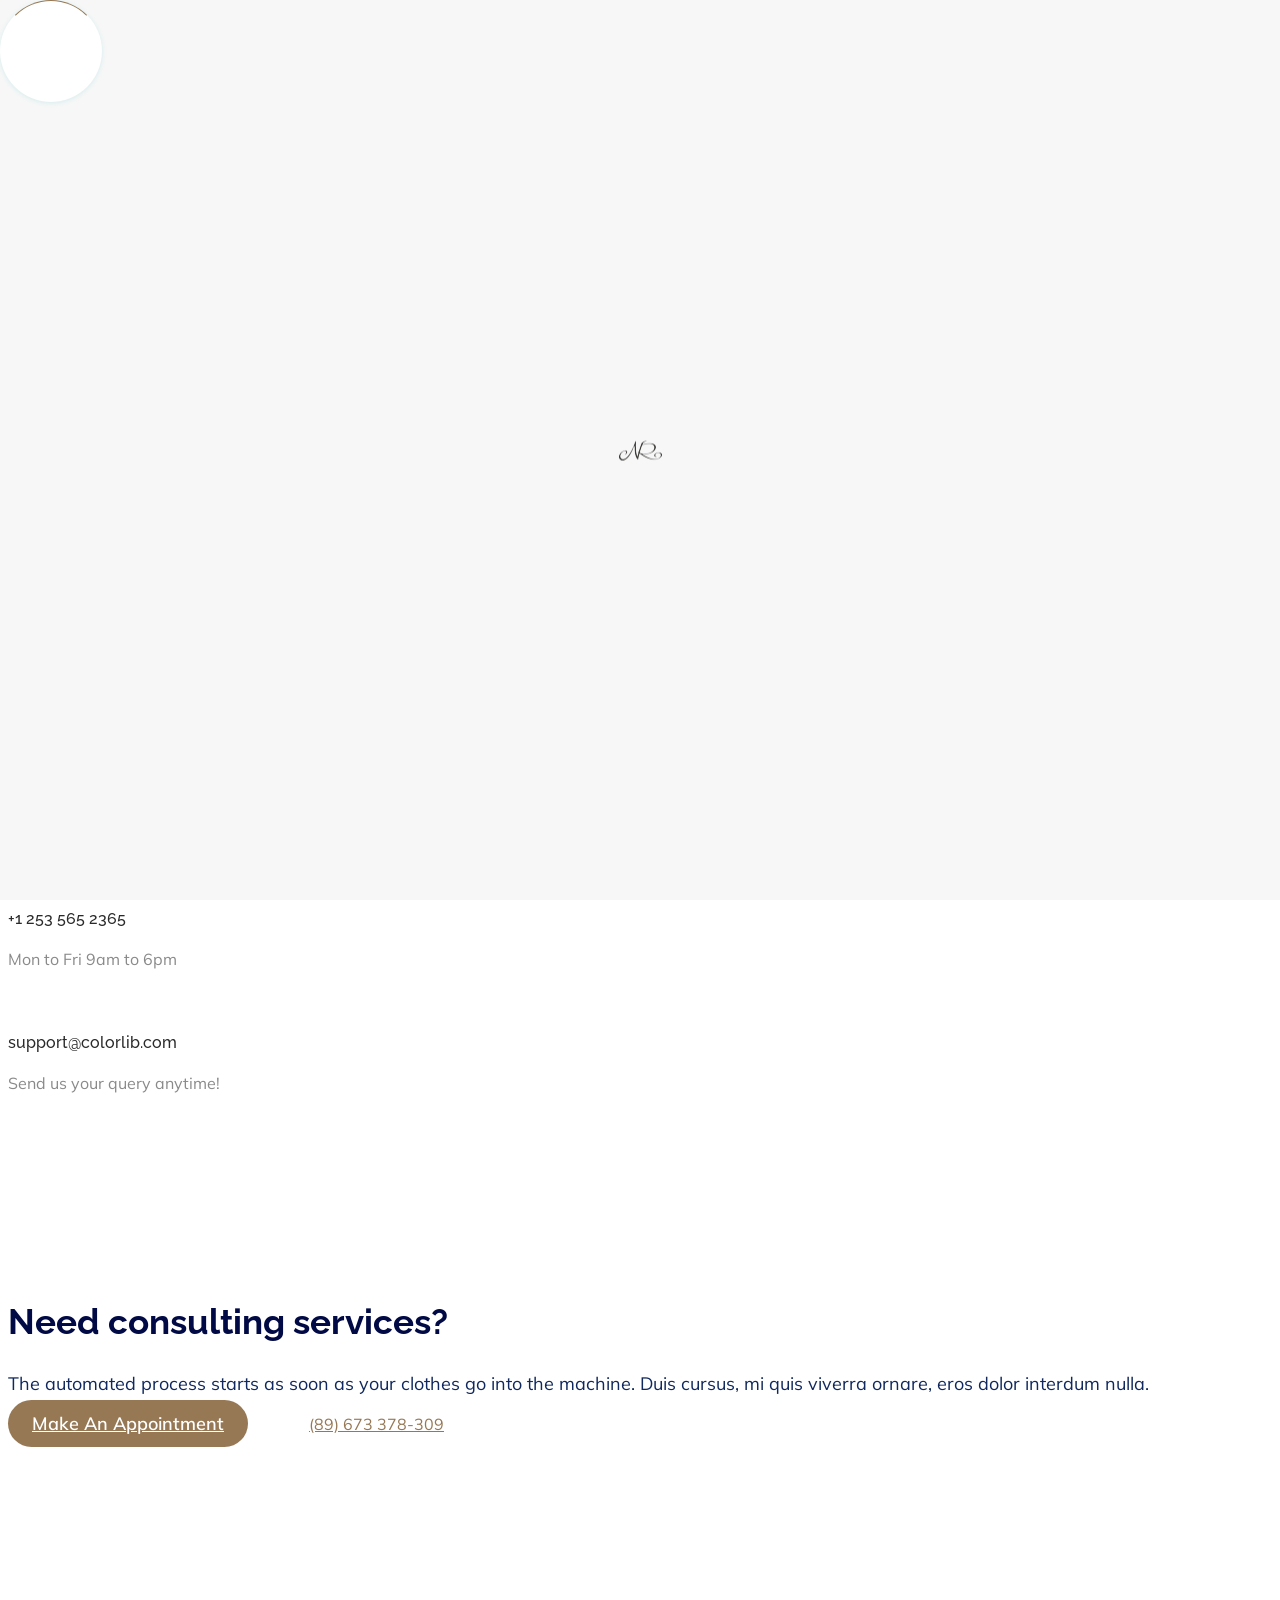
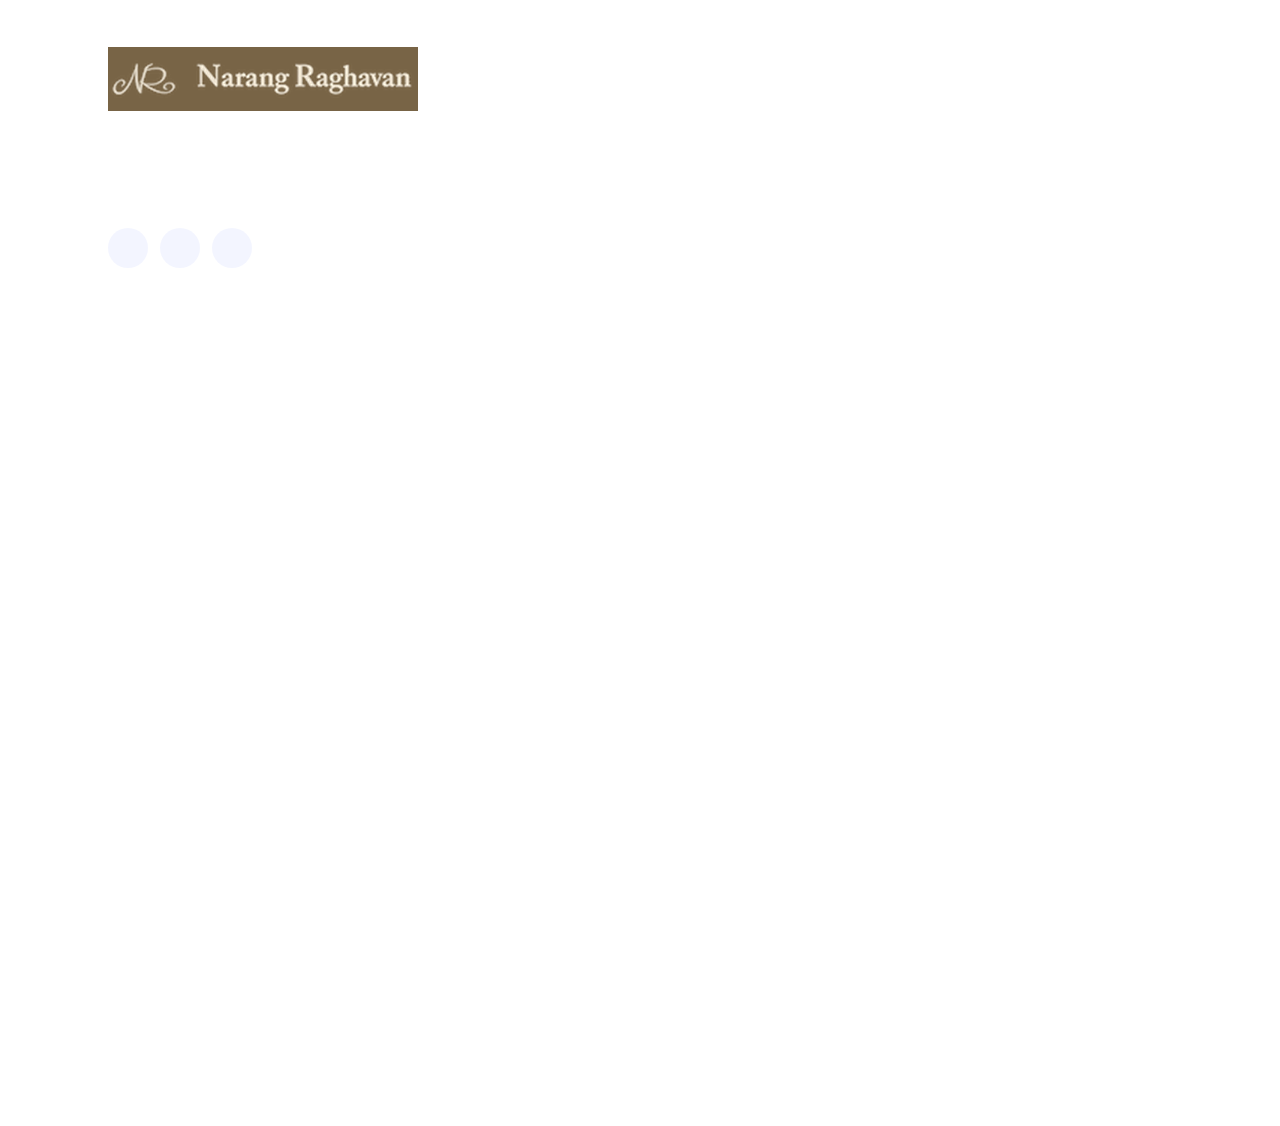
==== commit 652731d0: "latest" ====
--- a/contact.html
+++ b/contact.html
@@ -144,6 +144,26 @@
         </div>
     </section>
     <!-- Contact Area End -->
+     <!--? Want To work -->
+    <section class="wantToWork-area section-bg2"  data-background="assets/img/gallery/section_bg01_beige.png">
+        <div class="container">
+            <div class="wants-wrapper w-padding2">
+                <div class="row align-items-center justify-content-between">
+                    <div class="col-xl-7 col-lg-7 col-md-12">
+                        <div class="wantToWork-caption wantToWork-caption2">
+                            <h2>Need consulting services?</h2>
+                            <p>The automated process starts as soon as your clothes go into the machine. Duis cursus, mi quis viverra ornare, eros dolor interdum nulla.</p>
+                        </div>
+                    </div>
+                    <div class="col-xl-4 col-lg-4 col-md-6">
+                        <a href="#" class="btn w-btn wantToWork-btn mr-20">Make an Appointment</a>
+                        <a href="#" class="btn2 w-btn wantToWork-btn"><i class="fas fa-phone"></i> (89) 673 378-309</a>
+                    </div>
+                </div>
+            </div>
+        </div>
+    </section>
+    <!-- Want To work End -->
 </main>
 <footer>
     <div class="footer-wrapper section-bg2 pl-100"  data-background="assets/img/gallery/footer-bg_dark_beige.png">
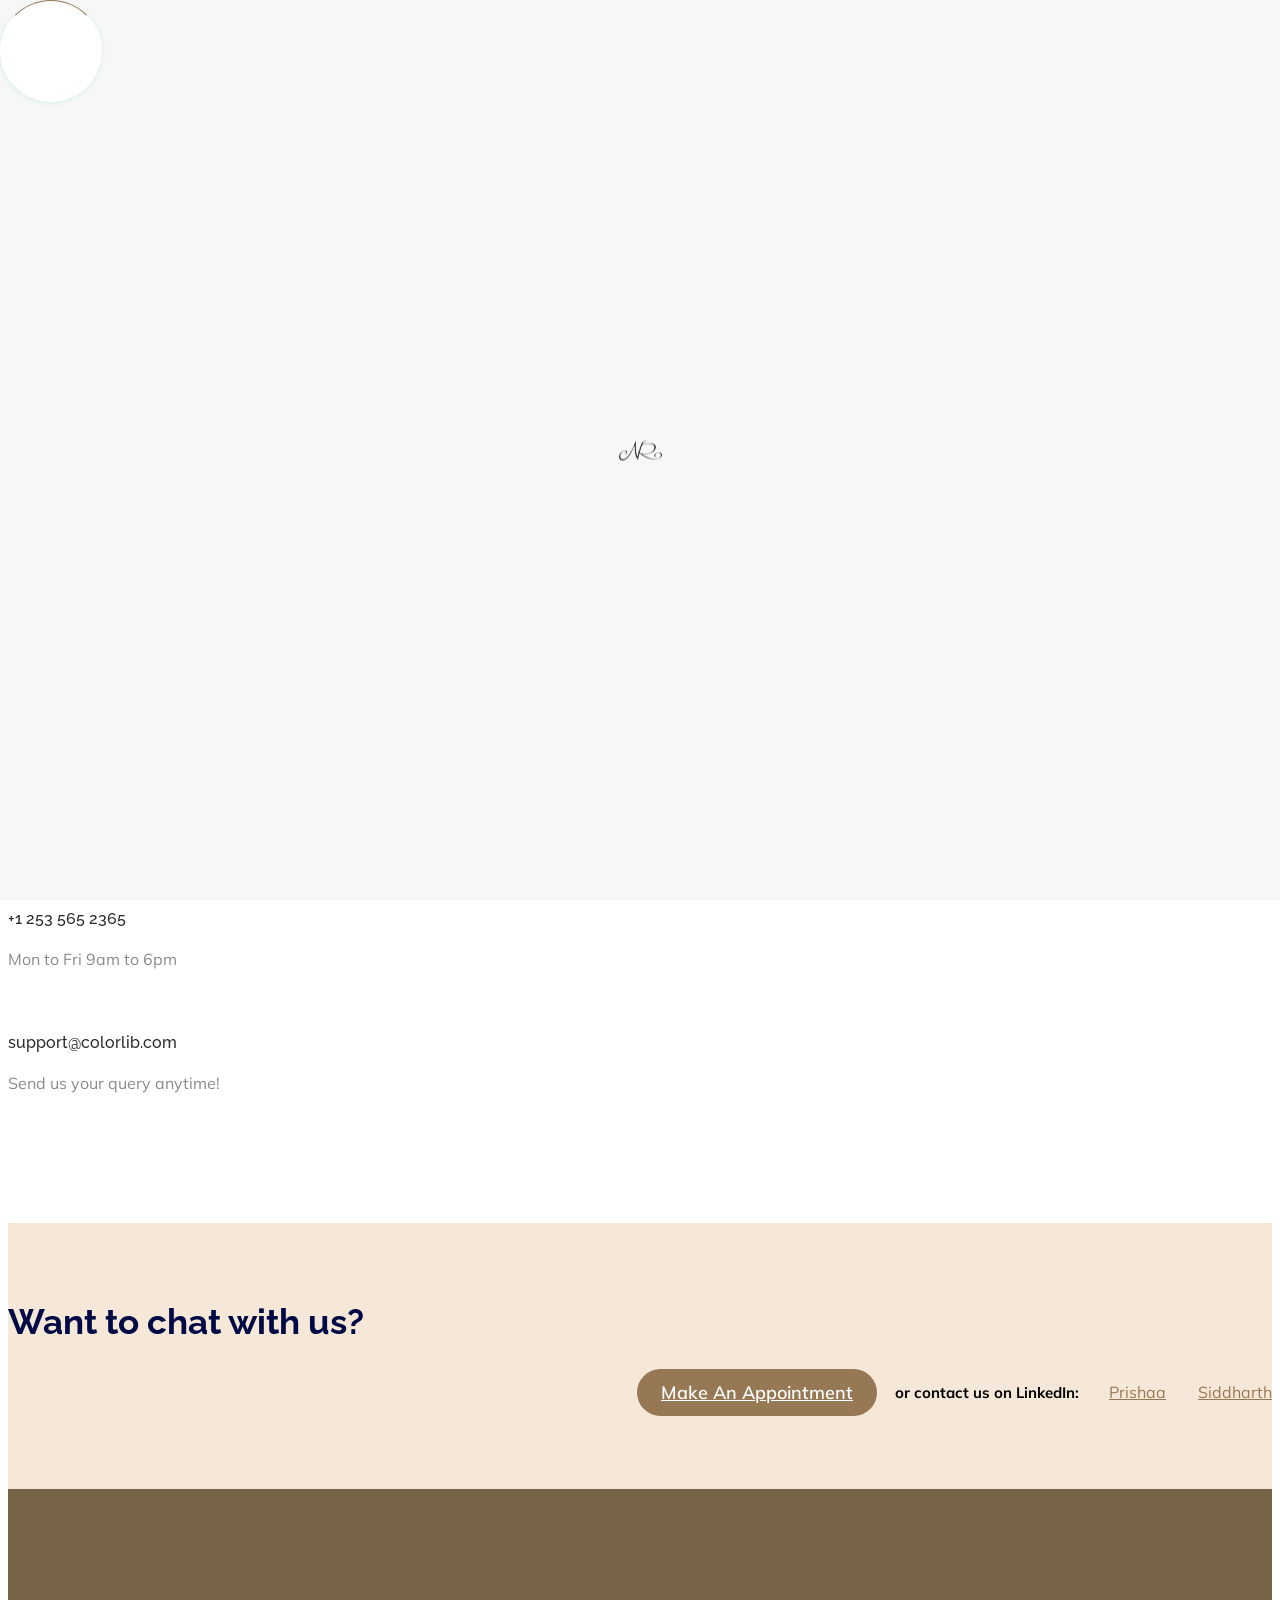
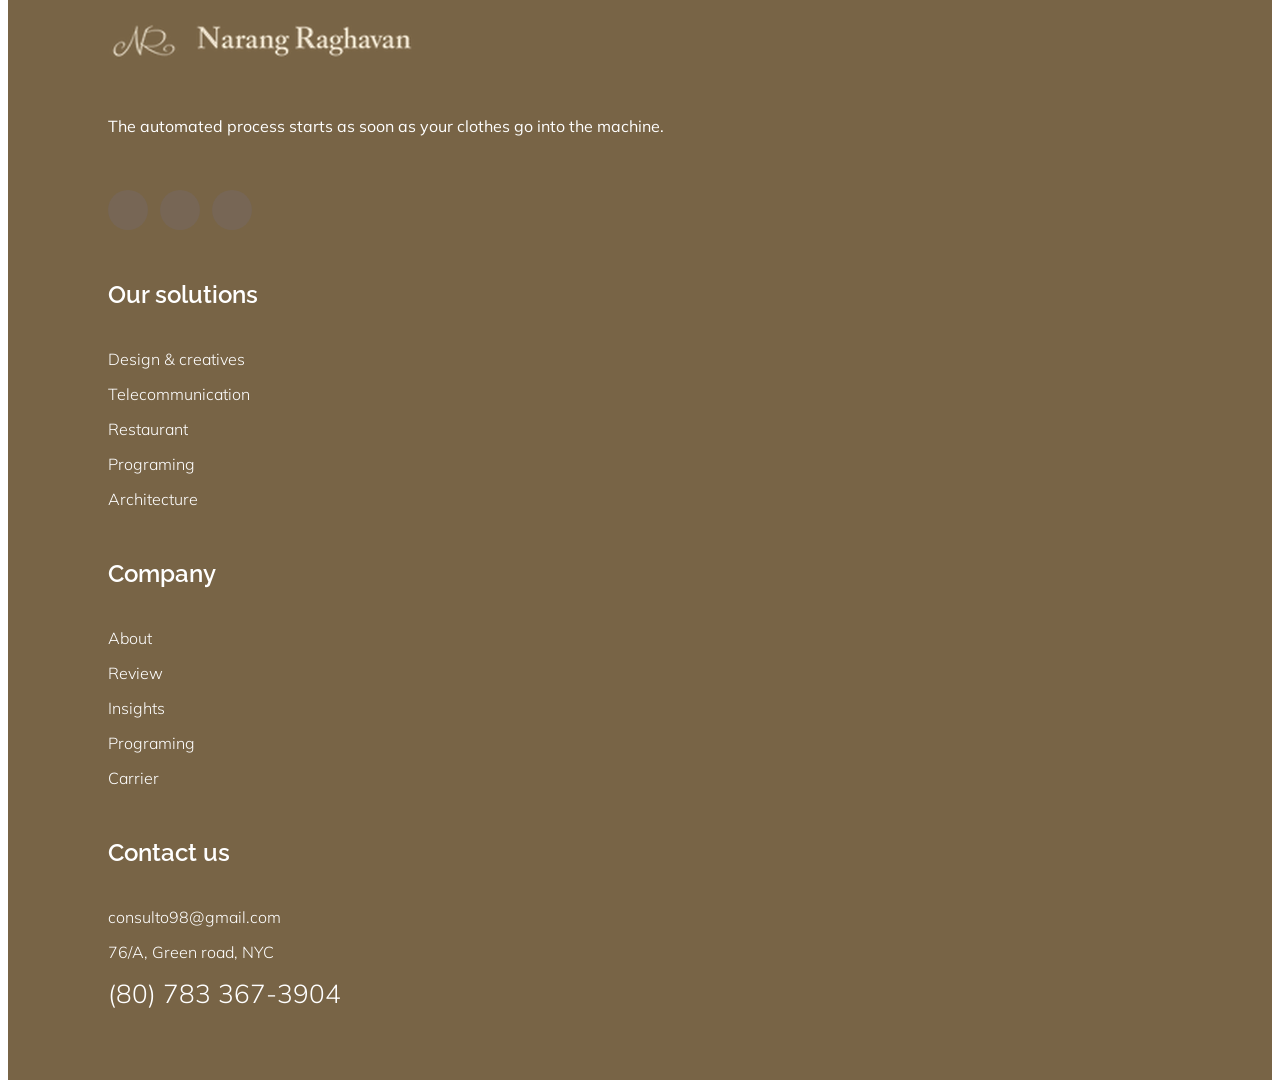
==== commit a1546d07: "2026-08-02" ====
--- a/contact.html
+++ b/contact.html
@@ -32,7 +32,7 @@
             <div class="preloader-inner position-relative">
                 <div class="preloader-circle"></div>
                 <div class="preloader-img pere-text">
-                    <img src="assets/img/logo/loader_new.png" alt="">
+                    <img src="assets/img/logo/loader.png" alt="">
                 </div>
             </div>
         </div>
@@ -42,13 +42,13 @@
         <!-- Header Start -->
         <div class="header-area header_area">
             <div class="main-header">
-             <div class="header-bottom  header-sticky" style="background-color: #f5ebd7; border-bottom: 10px solid #786446;">
+             <div class="header-bottom  header-sticky" style="background-color: #f5e8d8; border-bottom: 10px solid #786446;">
                 <div class="container-fluid">
                     <div class="row align-items-center">
                         <!-- Logo -->
                         <div class="col-xl-2 col-lg-2 col-md-1">
                             <div class="logo">
-                              <a href="index.html"><img src="assets/img/logo/header_new.png" alt=""></a>
+                              <a href="index.html"><img src="assets/img/logo/header.png" alt=""></a>
                           </div>
                       </div>
                       <div class="col-xl-10 col-lg-10 col-md-8">
@@ -145,19 +145,28 @@
     </section>
     <!-- Contact Area End -->
      <!--? Want To work -->
-    <section class="wantToWork-area section-bg2"  data-background="assets/img/gallery/section_bg01_beige.png">
+    <section class="wantToWork-area section-bg2" style="background-color: #f5e8d8;">
         <div class="container">
             <div class="wants-wrapper w-padding2">
                 <div class="row align-items-center justify-content-between">
                     <div class="col-xl-7 col-lg-7 col-md-12">
                         <div class="wantToWork-caption wantToWork-caption2">
-                            <h2>Need consulting services?</h2>
-                            <p>The automated process starts as soon as your clothes go into the machine. Duis cursus, mi quis viverra ornare, eros dolor interdum nulla.</p>
+                            <h2>Want to chat with us?</h2>
                         </div>
                     </div>
                     <div class="col-xl-4 col-lg-4 col-md-6">
-                        <a href="#" class="btn w-btn wantToWork-btn mr-20">Make an Appointment</a>
-                        <a href="#" class="btn2 w-btn wantToWork-btn"><i class="fas fa-phone"></i> (89) 673 378-309</a>
+                        <div class="row align-items-center justify-content-end">
+                            <div class="col-auto">
+                                <a href="#" class="btn w-btn wantToWork-btn">Make an Appointment</a>
+                            </div>
+                            <div class="col-auto">
+                                <div class="cta-or-text">or contact us on LinkedIn:</div>                            </div>
+                            <div class="col-auto">                                <div class="linkedin-links">
+                                    <a href="https://www.linkedin.com/in/prishaa-v-narang-9a3351261/" target="_blank" rel="noopener noreferrer" class="btn2 w-btn wantToWork-btn linkedin-link"><i class="fab fa-linkedin-in"></i><span>Prishaa</span></a>
+                                    <a href="https://www.linkedin.com/in/siddharth-raghavan-44471b1a9/" target="_blank" rel="noopener noreferrer" class="btn2 w-btn wantToWork-btn linkedin-link"><i class="fab fa-linkedin-in"></i><span>Siddharth</span></a>
+                                </div>
+                            </div>
+                        </div>
                     </div>
                 </div>
             </div>
@@ -166,7 +175,7 @@
     <!-- Want To work End -->
 </main>
 <footer>
-    <div class="footer-wrapper section-bg2 pl-100"  data-background="assets/img/gallery/footer-bg_dark_beige.png">
+    <div class="footer-wrapper section-bg2 pl-100" style="background-color:#786446;">
         <!-- Footer Start-->
         <div class="footer-area footer-padding">
             <div class="container-fluid">
@@ -176,7 +185,7 @@
                             <div class="single-footer-caption mb-30">
                                 <!-- logo -->
                                 <div class="footer-logo mb-35">
-                                    <a href="index.html"><img src="assets/img/logo/footer_new.png" alt=""></a>
+                                    <a href="index.html"><img src="assets/img/logo/footer.png" alt=""></a>
                                 </div>
                                 <div class="footer-tittle">
                                     <div class="footer-pera">
--- a/assets/css/style.css
+++ b/assets/css/style.css
@@ -507,15 +507,15 @@
     border: none;
     padding: 12px 24px;
     text-transform: capitalize;
-    border-radius: 30px;
+    border-radius: 999px;
     cursor: pointer;
-    color: #010a44;
+    color: #fff;
     display: inline-block;
     font-size: 16px;
     font-weight: 600;
     background-size: 200%;
     transition: 0.6s;
-    background: #f5ebd7;
+    background: #786446;
     background-position: right;
     text-align: center;
     min-width: 0;
@@ -523,7 +523,8 @@
 
 .header-btn:hover {
     background-position: left;
-    color: #967855 !important
+    color: #fff !important;
+    background: #5c4932;
 }
 
 .hero-btn {
@@ -2936,25 +2937,25 @@
 
 .slider-area {
     margin-top: -1px;
-    padding-bottom: 100px
+    padding-bottom: 0px
 }
 
 @media only screen and (min-width: 768px) and (max-width: 991px) {
     .slider-area {
-        padding-bottom: 50px
+        padding-bottom: 20px
     }
 }
 
 @media only screen and (min-width: 576px) and (max-width: 767px) {
     .slider-area {
-        padding-bottom: 50px;
+        padding-bottom: 20px;
         padding-top: 50px
     }
 }
 
 @media (max-width: 575px) {
     .slider-area {
-        padding-bottom: 50px;
+        padding-bottom: 20px;
         padding-top: 50px
     }
 }
@@ -2992,25 +2993,25 @@
 }
 
 .slider-area .single-slider .slider-cap-wrapper .hero-img {
-    width: 59%;
+    width: 50%;
     overflow: hidden
 }
 
 @media only screen and (min-width: 1200px) and (max-width: 1600px) {
     .slider-area .single-slider .slider-cap-wrapper .hero-img {
-        width: 51%
+        width: 45%
     }
 }
 
 @media only screen and (min-width: 992px) and (max-width: 1199px) {
     .slider-area .single-slider .slider-cap-wrapper .hero-img {
-        width: 51%
+        width: 45%
     }
 }
 
 @media only screen and (min-width: 768px) and (max-width: 991px) {
     .slider-area .single-slider .slider-cap-wrapper .hero-img {
-        width: 49%
+        width: 43%
     }
 }
 
@@ -3386,7 +3387,10 @@
 
 .about-area {
     display: flex;
-    align-items: center
+    align-items: center;
+    padding-left: 100px;
+    padding-right: 100px;
+    box-sizing: border-box
 }
 
 @media only screen and (min-width: 768px) and (max-width: 991px) {
@@ -3409,11 +3413,11 @@
 
 .about-area .about-img {
     background-image: url(../img/gallery/about-img1.png);
-    background-size: 100%;
-    background-size: cover;
+    background-size: contain;
     background-repeat: no-repeat;
-    height: 700px;
-    width: 50%;
+    background-position: center center;
+    height: 620px;
+    width: 42%;
     display: -webkit-box;
     display: -ms-flexbox;
     display: flex;
@@ -3451,8 +3455,8 @@
     background-size: cover;
     background-repeat: no-repeat;
     background-position: center center;
-    height: 700px;
-    width: 50%;
+    height: 620px;
+    width: 58%;
     padding: 120px 75px;
     display: flex;
     align-items: center
@@ -3536,6 +3540,161 @@
     font-size: 16px
 }
 
+.about-area2 {
+    display: flex;
+    align-items: center;
+    padding-left: 100px;
+    padding-right: 100px;
+    box-sizing: border-box
+}
+
+@media only screen and (min-width: 768px) and (max-width: 991px) {
+    .about-area2 {
+        display: block
+    }
+}
+
+@media (max-width: 575px) {
+    .about-area2 {
+        display: block
+    }
+}
+
+@media only screen and (min-width: 576px) and (max-width: 767px) {
+    .about-area2 {
+        display: block
+    }
+}
+
+.about-area2 .about-img2 {
+    background-image: url(../img/gallery/about-img2.png);
+    background-size: contain;
+    background-repeat: no-repeat;
+    background-position: center center;
+    height: 620px;
+    width: 42%;
+    display: -webkit-box;
+    display: -ms-flexbox;
+    display: flex;
+    -webkit-box-pack: end;
+    -ms-flex-pack: end;
+    justify-content: end;
+    -webkit-box-align: end;
+    -ms-flex-align: end;
+    align-items: end
+}
+
+@media (max-width: 575px) {
+    .about-area2 .about-img2 {
+        width: 100%;
+        height: 500px
+    }
+}
+
+@media only screen and (min-width: 576px) and (max-width: 767px) {
+    .about-area2 .about-img2 {
+        width: 100%;
+        height: 550px
+    }
+}
+
+@media only screen and (min-width: 768px) and (max-width: 991px) {
+    .about-area2 .about-img2 {
+        width: 100%;
+        height: 600px
+    }
+}
+
+.about-area2 .about-details2 {
+    background-size: 100%;
+    background-size: cover;
+    background-repeat: no-repeat;
+    background-position: center center;
+    height: 620px;
+    width: 58%;
+    padding: 120px 75px;
+    display: flex;
+    align-items: center
+}
+
+@media only screen and (min-width: 992px) and (max-width: 1199px) {
+    .about-area2 .about-details2 {
+        padding: 20px 20px 20px 50px
+    }
+}
+
+@media only screen and (min-width: 768px) and (max-width: 991px) {
+    .about-area2 .about-details2 {
+        width: 100%;
+        padding: 50px 30px;
+        padding-bottom: 0;
+        height: 615px
+    }
+}
+
+@media only screen and (min-width: 576px) and (max-width: 767px) {
+    .about-area2 .about-details2 {
+        width: 100%;
+        padding: 50px 30px;
+        height: 615px;
+        padding-bottom: 0
+    }
+}
+
+@media (max-width: 575px) {
+    .about-area2 .about-details2 {
+        width: 100%;
+        padding: 50px 15px;
+        height: 755px
+    }
+}
+
+.about-area2 .about-details2 .right-caption {
+    width: 69%
+}
+
+@media only screen and (min-width: 1200px) and (max-width: 1440px) {
+    .about-area2 .about-details2 .right-caption {
+        width: 100%
+    }
+}
+
+@media only screen and (min-width: 992px) and (max-width: 1199px) {
+    .about-area2 .about-details2 .right-caption {
+        width: 100%
+    }
+}
+
+@media only screen and (min-width: 576px) and (max-width: 767px) {
+    .about-area2 .about-details2 .right-caption {
+        width: 100%
+    }
+}
+
+@media (max-width: 575px) {
+    .about-area2 .about-details2 .right-caption {
+        width: 100%
+    }
+}
+
+.about-area2 .about-details2 .right-caption .about-more p.pera-top {
+    margin-bottom: 25px
+}
+
+.about-details2 .about-details2-cap h4 {
+    font-size: 30px;
+    font-family: "Raleway", sans-serif;
+    font-weight: 700;
+    margin-bottom: 30px;
+    color: #000a2d;
+    display: inline-block
+}
+
+.about-details2 .about-details2-cap p {
+    color: #464d65;
+    font-size: 16px
+}
+
 .footer-tittles {
     padding-top: 30px
 }
@@ -3570,7 +3729,7 @@
     }
 }
 
-.about-area2 {
+.about-area3 {
     display: -webkit-box;
     display: -moz-box;
     display: -ms-flexbox;
@@ -3580,34 +3739,37 @@
     -moz-box-align: center;
     -ms-flex-align: center;
     -webkit-align-items: center;
-    align-items: center
+    align-items: center;
+    padding-left: 100px;
+    padding-right: 100px;
+    box-sizing: border-box
 }
 
 @media only screen and (min-width: 768px) and (max-width: 991px) {
-    .about-area2 {
+    .about-area3 {
         display: block
     }
 }
 
 @media (max-width: 575px) {
-    .about-area2 {
+    .about-area3 {
         display: block
     }
 }
 
 @media only screen and (min-width: 576px) and (max-width: 767px) {
-    .about-area2 {
+    .about-area3 {
         display: block
     }
 }
 
-.about-area2 .about-img2 {
-    background-image: url(../img/gallery/about-img2.png);
-    background-size: 100%;
-    background-size: cover;
+.about-area3 .about-img3 {
+    background-image: url(../img/gallery/about-img3.png);
+    background-size: contain;
     background-repeat: no-repeat;
-    height: 700px;
-    width: 50%;
+    background-position: center center;
+    height: 620px;
+    width: 42%;
     justify-content: center;
     align-items: end;
     display: -webkit-box;
@@ -3628,27 +3790,27 @@
 }
 
 @media (max-width: 575px) {
-    .about-area2 .about-img2 {
+    .about-area3 .about-img3 {
         width: 100%;
         height: 500px
     }
 }
 
 @media only screen and (min-width: 576px) and (max-width: 767px) {
-    .about-area2 .about-img2 {
+    .about-area3 .about-img3 {
         width: 100%;
         height: 550px
     }
 }
 
 @media only screen and (min-width: 768px) and (max-width: 991px) {
-    .about-area2 .about-img2 {
+    .about-area3 .about-img3 {
         width: 100%;
         height: 600px
     }
 }
 
-.about-area2 .about-img2 .info-man2 {
+.about-area3 .about-img3 .info-man2 {
     background: #fff;
     display: inline-block;
     padding: 23px 36px;
@@ -3659,27 +3821,27 @@
 }
 
 @media only screen and (min-width: 992px) and (max-width: 1199px) {
-    .about-area2 .about-img2 .info-man2 {
+    .about-area3 .about-img3 .info-man2 {
         padding: 23px 22px
     }
 }
 
-.about-area2 .about-img2 .info-man2 .head-cap2 {
+.about-area3 .about-img3 .info-man2 .head-cap2 {
     display: flex;
     margin-bottom: 15px
 }
 
 @media (max-width: 575px) {
-    .about-area2 .about-img2 .info-man2 .head-cap2 {
+    .about-area3 .about-img3 .info-man2 .head-cap2 {
         margin-bottom: 9px
     }
 }
 
-.about-area2 .about-img2 .info-man2 .head-cap2 img {
+.about-area3 .about-img3 .info-man2 .head-cap2 img {
     width: inherit
 }
 
-.about-area2 .about-img2 .info-man2 .head-cap2 h3 {
+.about-area3 .about-img3 .info-man2 .head-cap2 h3 {
     color: #967855;
     font-size: 40px;
     font-weight: 600;
@@ -3688,44 +3850,44 @@
 }
 
 @media only screen and (min-width: 992px) and (max-width: 1199px) {
-    .about-area2 .about-img2 .info-man2 .head-cap2 h3 {
+    .about-area3 .about-img3 .info-man2 .head-cap2 h3 {
         font-size: 34px
     }
 }
 
-.about-area2 .about-img2 .info-man2 p {
+.about-area3 .about-img3 .info-man2 p {
     color: #010A44;
     margin: 0;
     line-height: 1.5
 }
 
 @media only screen and (min-width: 992px) and (max-width: 1199px) {
-    .about-area2 .about-img2 .info-man2 p {
+    .about-area3 .about-img3 .info-man2 p {
         font-size: 13px
     }
 }
 
 @media only screen and (min-width: 576px) and (max-width: 767px) {
-    .about-area2 .about-img2 .info-man2 p {
+    .about-area3 .about-img3 .info-man2 p {
         font-size: 13px
     }
 }
 
 @media (max-width: 575px) {
-    .about-area2 .about-img2 .info-man2 p {
+    .about-area3 .about-img3 .info-man2 p {
         font-size: 13px
     }
 }
 
 @media (max-width: 575px) {
-    .about-area2 .about-img2 .info-man2.info-man3 {
+    .about-area3 .about-img3 .info-man2.info-man3 {
         display: none !important
     }
 }
 
-.about-area2 .about-details2 {
-    height: 700px;
-    width: 50%;
+.about-area3 .about-details3 {
+    height: 620px;
+    width: 58%;
     padding: 85px 29px;
     display: flex;
     align-items: center;
@@ -3733,19 +3895,19 @@
 }
 
 @media only screen and (min-width: 1200px) and (max-width: 1440px) {
-    .about-area2 .about-details2 {
+    .about-area3 .about-details3 {
         padding-left: 8%
     }
 }
 
 @media only screen and (min-width: 992px) and (max-width: 1199px) {
-    .about-area2 .about-details2 {
+    .about-area3 .about-details3 {
         padding: 85px 29px
     }
 }
 
 @media only screen and (min-width: 768px) and (max-width: 991px) {
-    .about-area2 .about-details2 {
+    .about-area3 .about-details3 {
         width: 100%;
         padding: 50px 30px;
         height: 591px
@@ -3753,7 +3915,7 @@
 }
 
 @media only screen and (min-width: 576px) and (max-width: 767px) {
-    .about-area2 .about-details2 {
+    .about-area3 .about-details3 {
         width: 100%;
         padding: 50px 30px;
         height: 530px
@@ -3761,7 +3923,7 @@
 }
 
 @media (max-width: 575px) {
-    .about-area2 .about-details2 {
+    .about-area3 .about-details3 {
         width: 100%;
         padding: 50px 15px;
         height: 548px;
@@ -3769,39 +3931,39 @@
     }
 }
 
-.about-area2 .about-details2 .right-caption2 {
+.about-area3 .about-details3 .right-caption2 {
     width: 90%
 }
 
 @media only screen and (min-width: 1200px) and (max-width: 1440px) {
-    .about-area2 .about-details2 .right-caption2 {
+    .about-area3 .about-details3 .right-caption2 {
         width: 95%
     }
 }
 
 @media only screen and (min-width: 992px) and (max-width: 1199px) {
-    .about-area2 .about-details2 .right-caption2 {
+    .about-area3 .about-details3 .right-caption2 {
         width: 100%
     }
 }
 
 @media only screen and (min-width: 576px) and (max-width: 767px) {
-    .about-area2 .about-details2 .right-caption2 {
+    .about-area3 .about-details3 .right-caption2 {
         width: 100%
     }
 }
 
 @media (max-width: 575px) {
-    .about-area2 .about-details2 .right-caption2 {
+    .about-area3 .about-details3 .right-caption2 {
         width: 100%
     }
 }
 
-.about-area2 .about-details2 .right-caption2 .about-more2 p.pera-top2 {
+.about-area3 .about-details3 .right-caption2 .about-more2 p.pera-top2 {
     margin-bottom: 25px
 }
 
-.about-details2 .about-details-cap2 h4 {
+.about-details3 .about-details-cap2 h4 {
     font-size: 30px;
     font-family: "Raleway", sans-serif;
     font-weight: 700;
@@ -3810,7 +3972,7 @@
     display: inline-block
 }
 
-.about-details2 .about-details-cap2 p {
+.about-details3 .about-details-cap2 p {
     color: #464d65;
     font-size: 16px
 }
@@ -3986,7 +4148,7 @@
 
 .office-pera {
     padding: 85px 81px 68px 90px;
-    background: #f5ebd7
+    background: #f5e8d8
 }
 
 @media only screen and (min-width: 576px) and (max-width: 767px) {
@@ -4096,7 +4258,7 @@
 
 .blog-active button.slick-arrow {
     position: absolute;
-    border: 1px solid #f5ebd7;
+    border: 1px solid #f5e8d8;
     padding: 0;
     z-index: 2;
     cursor: pointer;
@@ -5467,18 +5629,51 @@
     }
 }
 
-@media only screen and (min-width: 576px) and (max-width: 767px) {
-    .sm-left {
-        float: left;
-        margin-top: 30px
-    }
-}
-
-.btn.w-btn {
+.wantToWork-area .col-xl-4 .row {
+    width: 100%;
+    display: flex;
+    align-items: center;
+    justify-content: flex-end;
+    gap: 18px;
+    flex-wrap: nowrap;
+}
+
+.wantToWork-area .col-xl-4 .row .cta-or-text {
+    font-size: 15px;
+    color: black;
+    margin: 0;
+    text-align: left;
+    white-space: nowrap;
+    font-weight: 700;
+}
+
+.wantToWork-area .col-xl-4 .row .linkedin-links {
+    display: flex;
+    flex-direction: row;
+    gap: 20px;
+    margin-top: 0;
+}
+
+.wantToWork-area .linkedin-link {
+    display: inline-flex;
+    align-items: center;
+    gap: 6px;
+    white-space: nowrap;
+    line-height: 1.15;
+    padding: 0 !important;
+    margin: 0 !important;
+    min-width: 0;
+}
+
+.wantToWork-area .btn.w-btn {
     padding: 12px 24px;
     text-align: center;
-    display: inline-block;
+    display: inline-flex;
+    align-items: center;
+    justify-content: center;
     min-width: 0;
+    white-space: nowrap;
+    border-radius: 999px;
 }
 
 @media only screen and (min-width: 576px) and (max-width: 767px) {
@@ -5603,7 +5798,7 @@
 
 .services-active button.slick-arrow {
     position: absolute;
-    border: 1px solid #f5ebd7;
+    border: 1px solid #f5e8d8;
     padding: 0;
     z-index: 2;
     cursor: pointer;
